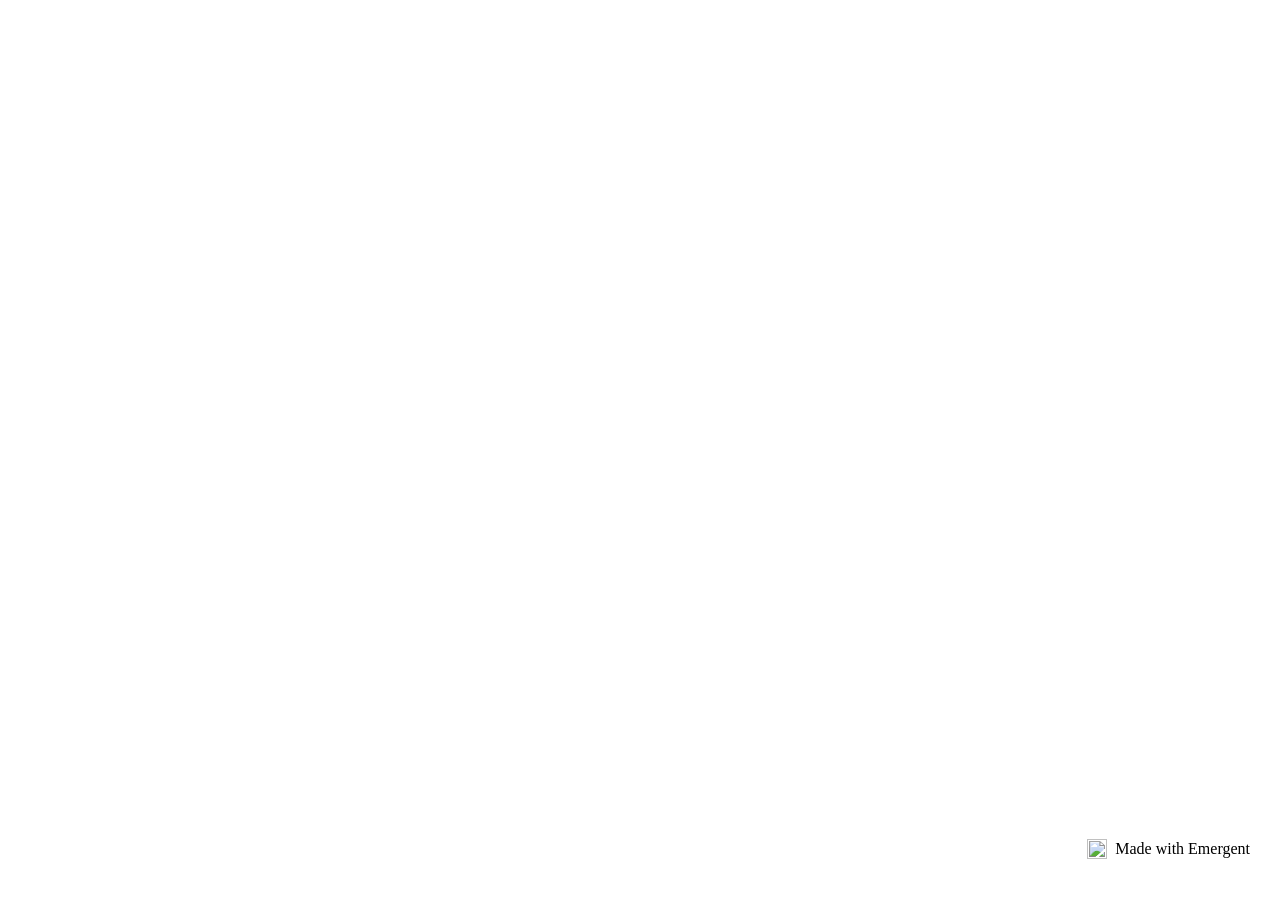
==== index.html @ ff3613bd "Add files via upload initial dump of data from emergent" ====
<!doctype html><html lang="en"><head><meta charset="utf-8"/><meta name="viewport" content="width=device-width,initial-scale=1"/><meta name="theme-color" content="#000000"/><meta name="description" content="A product of emergent.sh"/><title>Emergent | Fullstack App</title><script src="https://assets.emergent.sh/scripts/emergent-main.js"></script><script>if(window.self!==window.top){var debugMonitorScript=document.createElement("script");debugMonitorScript.src="https://assets.emergent.sh/scripts/debug-monitor.js",document.head.appendChild(debugMonitorScript),window.tailwind=window.tailwind||{},tailwind.config={corePlugins:{preflight:!1}};var tailwindScript=document.createElement("script");tailwindScript.src="https://cdn.tailwindcss.com",document.head.appendChild(tailwindScript)}</script><script defer="defer" src="/arjunkarurraghu-hub/trueledger.ai.git/static/js/main.1cefebec.js"></script><link href="/arjunkarurraghu-hub/trueledger.ai.git/static/css/main.57d7f396.css" rel="stylesheet"></head><body><noscript>You need to enable JavaScript to run this app.</noscript><div id="root"></div><a id="emergent-badge" target="_blank" href="https://app.emergent.sh/?utm_source=emergent-badge" style="display:flex!important;align-items:center!important;position:fixed!important;bottom:20px;right:20px;text-decoration:none;padding:6px 10px;font-family:-apple-system,BlinkMacSystemFont,&quot;z-index:9999!important;box-shadow:0 2px 8px rgba(0,0,0,.15)!important;border-radius:8px!important;background-color:#fff!important;border:1px solid rgba(255,255,255,.25)!important"><div style="display:flex;flex-direction:row;align-items:center"><img style="width:20px;height:20px;margin-right:8px" src="https://avatars.githubusercontent.com/in/1201222?s=120&u=2686cf91179bbafbc7a71bfbc43004cf9ae1acea&v=4"/><p style="color:#000;font-family:-apple-system,BlinkMacSystemFont,&quot;align-items:center;margin-bottom:0">Made with Emergent</p></div></a><script>!function(e,t){var r,s,o,i;t.__SV||(window.posthog=t,t._i=[],t.init=function(n,a,p){function c(e,t){var r=t.split(".");2==r.length&&(e=e[r[0]],t=r[1]),e[t]=function(){e.push([t].concat(Array.prototype.slice.call(arguments,0)))}}(o=e.createElement("script")).type="text/javascript",o.crossOrigin="anonymous",o.async=!0,o.src=a.api_host.replace(".i.posthog.com","-assets.i.posthog.com")+"/static/array.js",(i=e.getElementsByTagName("script")[0]).parentNode.insertBefore(o,i);var g=t;for(void 0!==p?g=t[p]=[]:p="posthog",g.people=g.people||[],g.toString=function(e){var t="posthog";return"posthog"!==p&&(t+="."+p),e||(t+=" (stub)"),t},g.people.toString=function(){return g.toString(1)+".people (stub)"},r="init me ws ys ps bs capture je Di ks register register_once register_for_session unregister unregister_for_session Ps getFeatureFlag getFeatureFlagPayload isFeatureEnabled reloadFeatureFlags updateEarlyAccessFeatureEnrollment getEarlyAccessFeatures on onFeatureFlags onSurveysLoaded onSessionId getSurveys getActiveMatchingSurveys renderSurvey canRenderSurvey canRenderSurveyAsync identify setPersonProperties group resetGroups setPersonPropertiesForFlags resetPersonPropertiesForFlags setGroupPropertiesForFlags resetGroupPropertiesForFlags reset get_distinct_id getGroups get_session_id get_session_replay_url alias set_config startSessionRecording stopSessionRecording sessionRecordingStarted captureException loadToolbar get_property getSessionProperty Es $s createPersonProfile Is opt_in_capturing opt_out_capturing has_opted_in_capturing has_opted_out_capturing clear_opt_in_out_capturing Ss debug xs getPageViewId captureTraceFeedback captureTraceMetric".split(" "),s=0;s<r.length;s++)c(g,r[s]);t._i.push([n,a,p])},t.__SV=1)}(document,window.posthog||[]),posthog.init("phc_xAvL2Iq4tFmANRE7kzbKwaSqp1HJjN7x48s3vr0CMjs",{api_host:"https://us.i.posthog.com",person_profiles:"identified_only",session_recording:{recordCrossOriginIframes:!0}})</script></body></html>
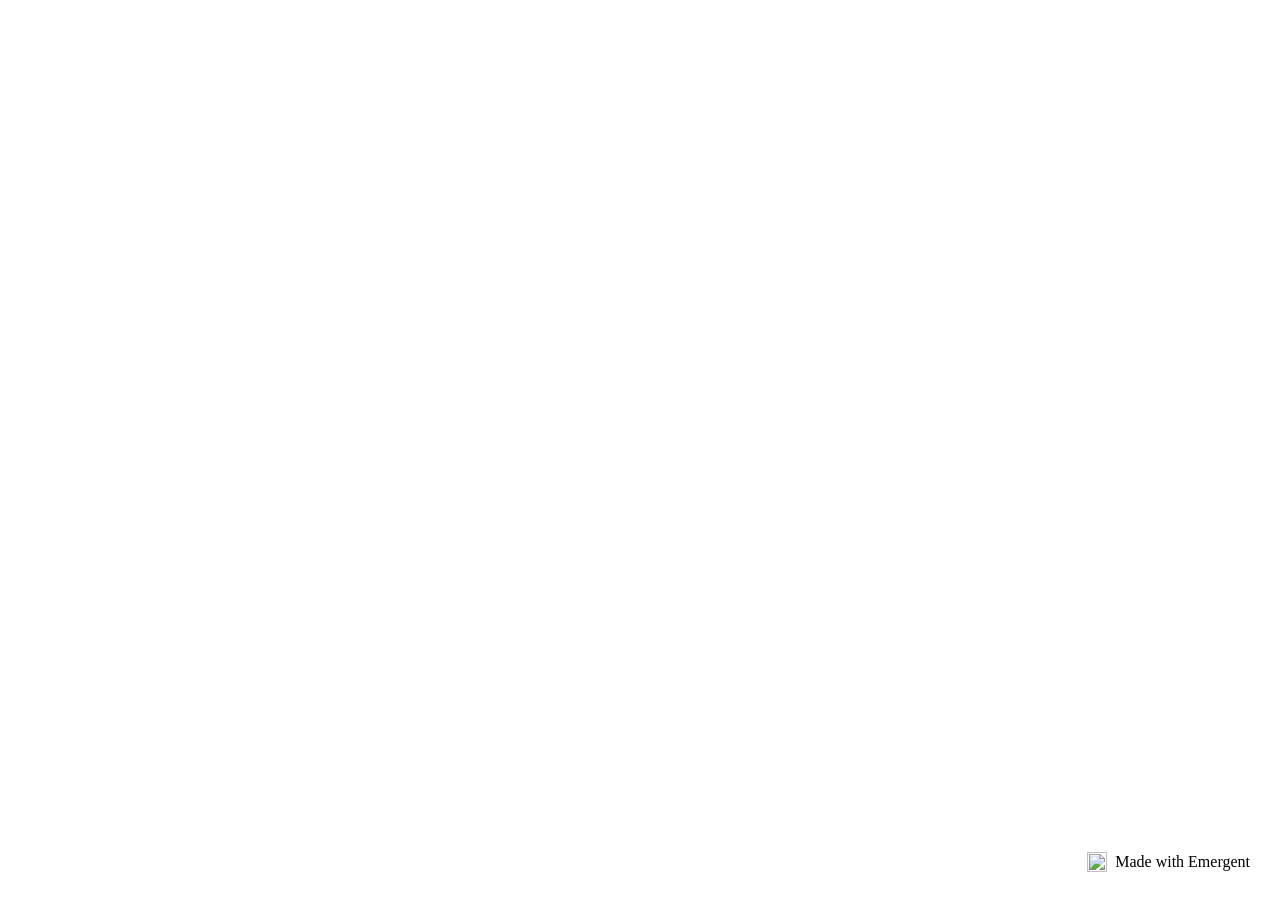
==== commit cf6f8672: "Add files via upload" ====
--- a/index.html
+++ b/index.html
@@ -1 +1 @@
-<!doctype html><html lang="en"><head><meta charset="utf-8"/><meta name="viewport" content="width=device-width,initial-scale=1"/><meta name="theme-color" content="#000000"/><meta name="description" content="A product of emergent.sh"/><title>Emergent | Fullstack App</title><script src="https://assets.emergent.sh/scripts/emergent-main.js"></script><script>if(window.self!==window.top){var debugMonitorScript=document.createElement("script");debugMonitorScript.src="https://assets.emergent.sh/scripts/debug-monitor.js",document.head.appendChild(debugMonitorScript),window.tailwind=window.tailwind||{},tailwind.config={corePlugins:{preflight:!1}};var tailwindScript=document.createElement("script");tailwindScript.src="https://cdn.tailwindcss.com",document.head.appendChild(tailwindScript)}</script><script defer="defer" src="/arjunkarurraghu-hub/trueledger.ai.git/static/js/main.1cefebec.js"></script><link href="/arjunkarurraghu-hub/trueledger.ai.git/static/css/main.57d7f396.css" rel="stylesheet"></head><body><noscript>You need to enable JavaScript to run this app.</noscript><div id="root"></div><a id="emergent-badge" target="_blank" href="https://app.emergent.sh/?utm_source=emergent-badge" style="display:flex!important;align-items:center!important;position:fixed!important;bottom:20px;right:20px;text-decoration:none;padding:6px 10px;font-family:-apple-system,BlinkMacSystemFont,&quot;z-index:9999!important;box-shadow:0 2px 8px rgba(0,0,0,.15)!important;border-radius:8px!important;background-color:#fff!important;border:1px solid rgba(255,255,255,.25)!important"><div style="display:flex;flex-direction:row;align-items:center"><img style="width:20px;height:20px;margin-right:8px" src="https://avatars.githubusercontent.com/in/1201222?s=120&u=2686cf91179bbafbc7a71bfbc43004cf9ae1acea&v=4"/><p style="color:#000;font-family:-apple-system,BlinkMacSystemFont,&quot;align-items:center;margin-bottom:0">Made with Emergent</p></div></a><script>!function(e,t){var r,s,o,i;t.__SV||(window.posthog=t,t._i=[],t.init=function(n,a,p){function c(e,t){var r=t.split(".");2==r.length&&(e=e[r[0]],t=r[1]),e[t]=function(){e.push([t].concat(Array.prototype.slice.call(arguments,0)))}}(o=e.createElement("script")).type="text/javascript",o.crossOrigin="anonymous",o.async=!0,o.src=a.api_host.replace(".i.posthog.com","-assets.i.posthog.com")+"/static/array.js",(i=e.getElementsByTagName("script")[0]).parentNode.insertBefore(o,i);var g=t;for(void 0!==p?g=t[p]=[]:p="posthog",g.people=g.people||[],g.toString=function(e){var t="posthog";return"posthog"!==p&&(t+="."+p),e||(t+=" (stub)"),t},g.people.toString=function(){return g.toString(1)+".people (stub)"},r="init me ws ys ps bs capture je Di ks register register_once register_for_session unregister unregister_for_session Ps getFeatureFlag getFeatureFlagPayload isFeatureEnabled reloadFeatureFlags updateEarlyAccessFeatureEnrollment getEarlyAccessFeatures on onFeatureFlags onSurveysLoaded onSessionId getSurveys getActiveMatchingSurveys renderSurvey canRenderSurvey canRenderSurveyAsync identify setPersonProperties group resetGroups setPersonPropertiesForFlags resetPersonPropertiesForFlags setGroupPropertiesForFlags resetGroupPropertiesForFlags reset get_distinct_id getGroups get_session_id get_session_replay_url alias set_config startSessionRecording stopSessionRecording sessionRecordingStarted captureException loadToolbar get_property getSessionProperty Es $s createPersonProfile Is opt_in_capturing opt_out_capturing has_opted_in_capturing has_opted_out_capturing clear_opt_in_out_capturing Ss debug xs getPageViewId captureTraceFeedback captureTraceMetric".split(" "),s=0;s<r.length;s++)c(g,r[s]);t._i.push([n,a,p])},t.__SV=1)}(document,window.posthog||[]),posthog.init("phc_xAvL2Iq4tFmANRE7kzbKwaSqp1HJjN7x48s3vr0CMjs",{api_host:"https://us.i.posthog.com",person_profiles:"identified_only",session_recording:{recordCrossOriginIframes:!0}})</script></body></html>+<!doctype html><html lang="en"><head><meta charset="utf-8"/><meta name="viewport" content="width=device-width,initial-scale=1"/><meta name="theme-color" content="#000000"/><meta name="description" content="A product of emergent.sh"/><title>Emergent | Fullstack App</title><script src="https://assets.emergent.sh/scripts/emergent-main.js"></script><script>if(window.self!==window.top){var debugMonitorScript=document.createElement("script");debugMonitorScript.src="https://assets.emergent.sh/scripts/debug-monitor.js",document.head.appendChild(debugMonitorScript),window.tailwind=window.tailwind||{},tailwind.config={corePlugins:{preflight:!1}};var tailwindScript=document.createElement("script");tailwindScript.src="https://cdn.tailwindcss.com",document.head.appendChild(tailwindScript)}</script><script defer="defer" src="./static/js/main.1cefebec.js"></script><link href="./static/css/main.57d7f396.css" rel="stylesheet"></head><body><noscript>You need to enable JavaScript to run this app.</noscript><div id="root"></div><a id="emergent-badge" target="_blank" href="https://app.emergent.sh/?utm_source=emergent-badge" style="display:flex!important;align-items:center!important;position:fixed!important;bottom:20px;right:20px;text-decoration:none;padding:6px 10px;font-family:-apple-system,BlinkMacSystemFont,&quot;z-index:9999!important;box-shadow:0 2px 8px rgba(0,0,0,.15)!important;border-radius:8px!important;background-color:#fff!important;border:1px solid rgba(255,255,255,.25)!important"><div style="display:flex;flex-direction:row;align-items:center"><img style="width:20px;height:20px;margin-right:8px" src="https://avatars.githubusercontent.com/in/1201222?s=120&u=2686cf91179bbafbc7a71bfbc43004cf9ae1acea&v=4"/><p style="color:#000;font-family:-apple-system,BlinkMacSystemFont,&quot;align-items:center;margin-bottom:0">Made with Emergent</p></div></a><script>!function(e,t){var r,s,o,i;t.__SV||(window.posthog=t,t._i=[],t.init=function(n,a,p){function c(e,t){var r=t.split(".");2==r.length&&(e=e[r[0]],t=r[1]),e[t]=function(){e.push([t].concat(Array.prototype.slice.call(arguments,0)))}}(o=e.createElement("script")).type="text/javascript",o.crossOrigin="anonymous",o.async=!0,o.src=a.api_host.replace(".i.posthog.com","-assets.i.posthog.com")+"/static/array.js",(i=e.getElementsByTagName("script")[0]).parentNode.insertBefore(o,i);var g=t;for(void 0!==p?g=t[p]=[]:p="posthog",g.people=g.people||[],g.toString=function(e){var t="posthog";return"posthog"!==p&&(t+="."+p),e||(t+=" (stub)"),t},g.people.toString=function(){return g.toString(1)+".people (stub)"},r="init me ws ys ps bs capture je Di ks register register_once register_for_session unregister unregister_for_session Ps getFeatureFlag getFeatureFlagPayload isFeatureEnabled reloadFeatureFlags updateEarlyAccessFeatureEnrollment getEarlyAccessFeatures on onFeatureFlags onSurveysLoaded onSessionId getSurveys getActiveMatchingSurveys renderSurvey canRenderSurvey canRenderSurveyAsync identify setPersonProperties group resetGroups setPersonPropertiesForFlags resetPersonPropertiesForFlags setGroupPropertiesForFlags resetGroupPropertiesForFlags reset get_distinct_id getGroups get_session_id get_session_replay_url alias set_config startSessionRecording stopSessionRecording sessionRecordingStarted captureException loadToolbar get_property getSessionProperty Es $s createPersonProfile Is opt_in_capturing opt_out_capturing has_opted_in_capturing has_opted_out_capturing clear_opt_in_out_capturing Ss debug xs getPageViewId captureTraceFeedback captureTraceMetric".split(" "),s=0;s<r.length;s++)c(g,r[s]);t._i.push([n,a,p])},t.__SV=1)}(document,window.posthog||[]),posthog.init("phc_xAvL2Iq4tFmANRE7kzbKwaSqp1HJjN7x48s3vr0CMjs",{api_host:"https://us.i.posthog.com",person_profiles:"identified_only",session_recording:{recordCrossOriginIframes:!0}})</script></body></html>
--- a/static/css/main.57d7f396.css
+++ b/static/css/main.57d7f396.css
@@ -0,0 +1,4 @@
+*,:after,:before{--tw-border-spacing-x:0;--tw-border-spacing-y:0;--tw-translate-x:0;--tw-translate-y:0;--tw-rotate:0;--tw-skew-x:0;--tw-skew-y:0;--tw-scale-x:1;--tw-scale-y:1;--tw-pan-x: ;--tw-pan-y: ;--tw-pinch-zoom: ;--tw-scroll-snap-strictness:proximity;--tw-gradient-from-position: ;--tw-gradient-via-position: ;--tw-gradient-to-position: ;--tw-ordinal: ;--tw-slashed-zero: ;--tw-numeric-figure: ;--tw-numeric-spacing: ;--tw-numeric-fraction: ;--tw-ring-inset: ;--tw-ring-offset-width:0px;--tw-ring-offset-color:#fff;--tw-ring-color:#3b82f680;--tw-ring-offset-shadow:0 0 #0000;--tw-ring-shadow:0 0 #0000;--tw-shadow:0 0 #0000;--tw-shadow-colored:0 0 #0000;--tw-blur: ;--tw-brightness: ;--tw-contrast: ;--tw-grayscale: ;--tw-hue-rotate: ;--tw-invert: ;--tw-saturate: ;--tw-sepia: ;--tw-drop-shadow: ;--tw-backdrop-blur: ;--tw-backdrop-brightness: ;--tw-backdrop-contrast: ;--tw-backdrop-grayscale: ;--tw-backdrop-hue-rotate: ;--tw-backdrop-invert: ;--tw-backdrop-opacity: ;--tw-backdrop-saturate: ;--tw-backdrop-sepia: ;--tw-contain-size: ;--tw-contain-layout: ;--tw-contain-paint: ;--tw-contain-style: }::backdrop{--tw-border-spacing-x:0;--tw-border-spacing-y:0;--tw-translate-x:0;--tw-translate-y:0;--tw-rotate:0;--tw-skew-x:0;--tw-skew-y:0;--tw-scale-x:1;--tw-scale-y:1;--tw-pan-x: ;--tw-pan-y: ;--tw-pinch-zoom: ;--tw-scroll-snap-strictness:proximity;--tw-gradient-from-position: ;--tw-gradient-via-position: ;--tw-gradient-to-position: ;--tw-ordinal: ;--tw-slashed-zero: ;--tw-numeric-figure: ;--tw-numeric-spacing: ;--tw-numeric-fraction: ;--tw-ring-inset: ;--tw-ring-offset-width:0px;--tw-ring-offset-color:#fff;--tw-ring-color:#3b82f680;--tw-ring-offset-shadow:0 0 #0000;--tw-ring-shadow:0 0 #0000;--tw-shadow:0 0 #0000;--tw-shadow-colored:0 0 #0000;--tw-blur: ;--tw-brightness: ;--tw-contrast: ;--tw-grayscale: ;--tw-hue-rotate: ;--tw-invert: ;--tw-saturate: ;--tw-sepia: ;--tw-drop-shadow: ;--tw-backdrop-blur: ;--tw-backdrop-brightness: ;--tw-backdrop-contrast: ;--tw-backdrop-grayscale: ;--tw-backdrop-hue-rotate: ;--tw-backdrop-invert: ;--tw-backdrop-opacity: ;--tw-backdrop-saturate: ;--tw-backdrop-sepia: ;--tw-contain-size: ;--tw-contain-layout: ;--tw-contain-paint: ;--tw-contain-style: }/*
+! tailwindcss v3.4.19 | MIT License | https://tailwindcss.com
+*/*,:after,:before{border:0 solid #e5e7eb;box-sizing:border-box}:after,:before{--tw-content:""}:host,html{-webkit-text-size-adjust:100%;font-feature-settings:normal;-webkit-tap-highlight-color:transparent;font-family:ui-sans-serif,system-ui,sans-serif,Apple Color Emoji,Segoe UI Emoji,Segoe UI Symbol,Noto Color Emoji;font-variation-settings:normal;line-height:1.5;tab-size:4}body{line-height:inherit}hr{border-top-width:1px;color:inherit;height:0}abbr:where([title]){-webkit-text-decoration:underline dotted;text-decoration:underline dotted}h1,h2,h3,h4,h5,h6{font-size:inherit;font-weight:inherit}a{color:inherit;text-decoration:inherit}b,strong{font-weight:bolder}code,kbd,pre,samp{font-feature-settings:normal;font-family:ui-monospace,SFMono-Regular,Menlo,Monaco,Consolas,Liberation Mono,Courier New,monospace;font-size:1em;font-variation-settings:normal}small{font-size:80%}sub,sup{font-size:75%;line-height:0;position:relative;vertical-align:initial}sub{bottom:-.25em}sup{top:-.5em}table{border-collapse:collapse;border-color:inherit;text-indent:0}button,input,optgroup,select,textarea{font-feature-settings:inherit;color:inherit;font-family:inherit;font-size:100%;font-variation-settings:inherit;font-weight:inherit;letter-spacing:inherit;line-height:inherit;margin:0;padding:0}button,select{text-transform:none}button,input:where([type=button]),input:where([type=reset]),input:where([type=submit]){-webkit-appearance:button;background-color:initial;background-image:none}:-moz-focusring{outline:auto}:-moz-ui-invalid{box-shadow:none}progress{vertical-align:initial}::-webkit-inner-spin-button,::-webkit-outer-spin-button{height:auto}[type=search]{-webkit-appearance:textfield;outline-offset:-2px}::-webkit-search-decoration{-webkit-appearance:none}::-webkit-file-upload-button{-webkit-appearance:button;font:inherit}summary{display:list-item}blockquote,dd,dl,figure,h1,h2,h3,h4,h5,h6,hr,p,pre{margin:0}fieldset{margin:0}fieldset,legend{padding:0}menu,ol,ul{list-style:none;margin:0;padding:0}dialog{padding:0}textarea{resize:vertical}input::placeholder,textarea::placeholder{color:#9ca3af;opacity:1}[role=button],button{cursor:pointer}:disabled{cursor:default}audio,canvas,embed,iframe,img,object,svg,video{display:block;vertical-align:middle}img,video{height:auto;max-width:100%}[hidden]:where(:not([hidden=until-found])){display:none}:root{--background:0 0% 100%;--foreground:0 0% 3.9%;--card:0 0% 100%;--card-foreground:0 0% 3.9%;--popover:0 0% 100%;--popover-foreground:0 0% 3.9%;--primary:18 25% 30%;--primary-foreground:0 0% 98%;--secondary:0 0% 96.1%;--secondary-foreground:0 0% 9%;--muted:0 0% 96.1%;--muted-foreground:0 0% 45.1%;--accent:0 0% 96.1%;--accent-foreground:0 0% 9%;--destructive:0 84.2% 60.2%;--destructive-foreground:0 0% 98%;--border:0 0% 89.8%;--input:0 0% 89.8%;--ring:18 25% 30%;--chart-1:12 76% 61%;--chart-2:173 58% 39%;--chart-3:197 37% 24%;--chart-4:43 74% 66%;--chart-5:27 87% 67%;--radius:0.25rem;--brown-900:18 30% 20%;--brown-800:18 28% 28%;--brown-700:18 26% 35%;--brown-600:18 24% 42%;--brown-500:18 20% 50%;--brown-400:18 18% 58%;--brown-300:18 15% 68%;--brown-200:18 12% 78%;--brown-100:18 10% 88%}*{border-color:#e5e5e5;border-color:hsl(var(--border))}body{background-color:#fff;background-color:hsl(var(--background));color:#0a0a0a;color:hsl(var(--foreground))}[data-debug-wrapper=true]{display:contents!important}[data-debug-wrapper=true]>*{border:inherit;column-gap:inherit;gap:inherit;margin:inherit;padding:inherit;row-gap:inherit}.container{width:100%}@media (min-width:640px){.container{max-width:640px}}@media (min-width:768px){.container{max-width:768px}}@media (min-width:1024px){.container{max-width:1024px}}@media (min-width:1280px){.container{max-width:1280px}}@media (min-width:1536px){.container{max-width:1536px}}.sr-only{clip:rect(0,0,0,0);border-width:0;height:1px;margin:-1px;overflow:hidden;padding:0;position:absolute;white-space:nowrap;width:1px}.pointer-events-none{pointer-events:none}.pointer-events-auto{pointer-events:auto}.visible{visibility:visible}.invisible{visibility:hidden}.fixed{position:fixed}.absolute{position:absolute}.relative{position:relative}.inset-0{inset:0}.inset-x-0{left:0;right:0}.inset-y-0{bottom:0;top:0}.-bottom-12{bottom:-3rem}.-left-12{left:-3rem}.-right-12{right:-3rem}.-top-12{top:-3rem}.bottom-0{bottom:0}.bottom-8{bottom:2rem}.left-0{left:0}.left-1{left:.25rem}.left-1\/2{left:50%}.left-2{left:.5rem}.left-4{left:1rem}.left-8{left:2rem}.left-\[50\%\]{left:50%}.right-0{right:0}.right-1{right:.25rem}.right-2{right:.5rem}.right-4{right:1rem}.right-6{right:1.5rem}.right-8{right:2rem}.top-0{top:0}.top-1{top:.25rem}.top-1\/2{top:50%}.top-4{top:1rem}.top-\[1px\]{top:1px}.top-\[50\%\]{top:50%}.top-\[60\%\]{top:60%}.top-full{top:100%}.z-10{z-index:10}.z-20{z-index:20}.z-50{z-index:50}.z-\[100\]{z-index:100}.z-\[1\]{z-index:1}.-mx-1{margin-left:-.25rem;margin-right:-.25rem}.mx-4{margin-left:1rem;margin-right:1rem}.mx-auto{margin-left:auto;margin-right:auto}.my-1{margin-bottom:.25rem;margin-top:.25rem}.-ml-4{margin-left:-1rem}.-mt-4{margin-top:-1rem}.mb-1{margin-bottom:.25rem}.mb-12{margin-bottom:3rem}.mb-16{margin-bottom:4rem}.mb-2{margin-bottom:.5rem}.mb-3{margin-bottom:.75rem}.mb-4{margin-bottom:1rem}.mb-6{margin-bottom:1.5rem}.mb-8{margin-bottom:2rem}.ml-1{margin-left:.25rem}.ml-2{margin-left:.5rem}.ml-6{margin-left:1.5rem}.ml-8{margin-left:2rem}.ml-auto{margin-left:auto}.mr-2{margin-right:.5rem}.mr-3{margin-right:.75rem}.mt-0\.5{margin-top:.125rem}.mt-1{margin-top:.25rem}.mt-1\.5{margin-top:.375rem}.mt-12{margin-top:3rem}.mt-16{margin-top:4rem}.mt-2{margin-top:.5rem}.mt-20{margin-top:5rem}.mt-24{margin-top:6rem}.mt-3{margin-top:.75rem}.mt-4{margin-top:1rem}.mt-6{margin-top:1.5rem}.mt-8{margin-top:2rem}.mt-auto{margin-top:auto}.block{display:block}.inline-block{display:inline-block}.flex{display:flex}.inline-flex{display:inline-flex}.table{display:table}.grid{display:grid}.hidden{display:none}.aspect-\[4\/3\]{aspect-ratio:4/3}.aspect-square{aspect-ratio:1/1}.h-1{height:.25rem}.h-1\.5{height:.375rem}.h-10{height:2.5rem}.h-11{height:2.75rem}.h-12{height:3rem}.h-14{height:3.5rem}.h-16{height:4rem}.h-2{height:.5rem}.h-2\.5{height:.625rem}.h-20{height:5rem}.h-3{height:.75rem}.h-3\.5{height:.875rem}.h-32{height:8rem}.h-4{height:1rem}.h-48{height:12rem}.h-5{height:1.25rem}.h-6{height:1.5rem}.h-64{height:16rem}.h-7{height:1.75rem}.h-8{height:2rem}.h-80{height:20rem}.h-9{height:2.25rem}.h-\[160px\]{height:160px}.h-\[1px\]{height:1px}.h-\[2px\]{height:2px}.h-\[68px\]{height:68px}.h-\[var\(--radix-navigation-menu-viewport-height\)\]{height:var(--radix-navigation-menu-viewport-height)}.h-\[var\(--radix-select-trigger-height\)\]{height:var(--radix-select-trigger-height)}.h-auto{height:auto}.h-full{height:100%}.h-px{height:1px}.h-screen{height:100vh}.max-h-\[--radix-context-menu-content-available-height\]{max-height:var(--radix-context-menu-content-available-height)}.max-h-\[--radix-select-content-available-height\]{max-height:var(--radix-select-content-available-height)}.max-h-\[300px\]{max-height:300px}.max-h-\[var\(--radix-dropdown-menu-content-available-height\)\]{max-height:var(--radix-dropdown-menu-content-available-height)}.max-h-screen{max-height:100vh}.min-h-\[200px\]{min-height:200px}.min-h-\[50vh\]{min-height:50vh}.min-h-\[56px\]{min-height:56px}.min-h-\[60px\]{min-height:60px}.min-h-\[80px\]{min-height:80px}.min-h-\[90vh\]{min-height:90vh}.min-h-screen{min-height:100vh}.w-10{width:2.5rem}.w-11{width:2.75rem}.w-12{width:3rem}.w-14{width:3.5rem}.w-16{width:4rem}.w-2{width:.5rem}.w-2\.5{width:.625rem}.w-3{width:.75rem}.w-3\.5{width:.875rem}.w-3\/4{width:75%}.w-32{width:8rem}.w-4{width:1rem}.w-5{width:1.25rem}.w-6{width:1.5rem}.w-64{width:16rem}.w-7{width:1.75rem}.w-72{width:18rem}.w-8{width:2rem}.w-9{width:2.25rem}.w-\[100px\]{width:100px}.w-\[1px\]{width:1px}.w-auto{width:auto}.w-full{width:100%}.w-max{width:-webkit-max-content;width:max-content}.w-px{width:1px}.min-w-0{min-width:0}.min-w-10{min-width:2.5rem}.min-w-8{min-width:2rem}.min-w-9{min-width:2.25rem}.min-w-\[12rem\]{min-width:12rem}.min-w-\[8rem\]{min-width:8rem}.min-w-\[var\(--radix-select-trigger-width\)\]{min-width:var(--radix-select-trigger-width)}.min-w-full{min-width:100%}.max-w-2xl{max-width:42rem}.max-w-3xl{max-width:48rem}.max-w-4xl{max-width:56rem}.max-w-5xl{max-width:64rem}.max-w-6xl{max-width:72rem}.max-w-7xl{max-width:80rem}.max-w-lg{max-width:32rem}.max-w-max{max-width:-webkit-max-content;max-width:max-content}.max-w-md{max-width:28rem}.max-w-sm{max-width:24rem}.max-w-xl{max-width:36rem}.flex-1{flex:1 1}.flex-shrink-0,.shrink-0{flex-shrink:0}.flex-grow,.grow{flex-grow:1}.grow-0{flex-grow:0}.basis-full{flex-basis:100%}.caption-bottom{caption-side:bottom}.border-collapse{border-collapse:collapse}.origin-\[--radix-context-menu-content-transform-origin\]{transform-origin:var(--radix-context-menu-content-transform-origin)}.origin-\[--radix-dropdown-menu-content-transform-origin\]{transform-origin:var(--radix-dropdown-menu-content-transform-origin)}.origin-\[--radix-hover-card-content-transform-origin\]{transform-origin:var(--radix-hover-card-content-transform-origin)}.origin-\[--radix-menubar-content-transform-origin\]{transform-origin:var(--radix-menubar-content-transform-origin)}.origin-\[--radix-popover-content-transform-origin\]{transform-origin:var(--radix-popover-content-transform-origin)}.origin-\[--radix-select-content-transform-origin\]{transform-origin:var(--radix-select-content-transform-origin)}.origin-\[--radix-tooltip-content-transform-origin\]{transform-origin:var(--radix-tooltip-content-transform-origin)}.-translate-x-1\/2{--tw-translate-x:-50%}.-translate-x-1\/2,.-translate-x-8{transform:translate(var(--tw-translate-x),var(--tw-translate-y)) rotate(var(--tw-rotate)) skewX(var(--tw-skew-x)) skewY(var(--tw-skew-y)) scaleX(var(--tw-scale-x)) scaleY(var(--tw-scale-y))}.-translate-x-8{--tw-translate-x:-2rem}.-translate-y-1\/2{--tw-translate-y:-50%}.-translate-y-1\/2,.translate-x-0{transform:translate(var(--tw-translate-x),var(--tw-translate-y)) rotate(var(--tw-rotate)) skewX(var(--tw-skew-x)) skewY(var(--tw-skew-y)) scaleX(var(--tw-scale-x)) scaleY(var(--tw-scale-y))}.translate-x-0{--tw-translate-x:0px}.translate-x-\[-50\%\]{--tw-translate-x:-50%}.translate-x-\[-50\%\],.translate-y-0{transform:translate(var(--tw-translate-x),var(--tw-translate-y)) rotate(var(--tw-rotate)) skewX(var(--tw-skew-x)) skewY(var(--tw-skew-y)) scaleX(var(--tw-scale-x)) scaleY(var(--tw-scale-y))}.translate-y-0{--tw-translate-y:0px}.translate-y-4{--tw-translate-y:1rem}.translate-y-4,.translate-y-8{transform:translate(var(--tw-translate-x),var(--tw-translate-y)) rotate(var(--tw-rotate)) skewX(var(--tw-skew-x)) skewY(var(--tw-skew-y)) scaleX(var(--tw-scale-x)) scaleY(var(--tw-scale-y))}.translate-y-8{--tw-translate-y:2rem}.translate-y-\[-50\%\]{--tw-translate-y:-50%}.rotate-45,.translate-y-\[-50\%\]{transform:translate(var(--tw-translate-x),var(--tw-translate-y)) rotate(var(--tw-rotate)) skewX(var(--tw-skew-x)) skewY(var(--tw-skew-y)) scaleX(var(--tw-scale-x)) scaleY(var(--tw-scale-y))}.rotate-45{--tw-rotate:45deg}.rotate-90{--tw-rotate:90deg}.rotate-90,.transform{transform:translate(var(--tw-translate-x),var(--tw-translate-y)) rotate(var(--tw-rotate)) skewX(var(--tw-skew-x)) skewY(var(--tw-skew-y)) scaleX(var(--tw-scale-x)) scaleY(var(--tw-scale-y))}@keyframes pulse{50%{opacity:.5}}.animate-pulse{animation:pulse 2s cubic-bezier(.4,0,.6,1) infinite}.cursor-default{cursor:default}.cursor-not-allowed{cursor:not-allowed}.cursor-pointer{cursor:pointer}.touch-none{touch-action:none}.select-none{-webkit-user-select:none;user-select:none}.list-none{list-style-type:none}.grid-cols-1{grid-template-columns:repeat(1,minmax(0,1fr))}.grid-cols-2{grid-template-columns:repeat(2,minmax(0,1fr))}.grid-cols-3{grid-template-columns:repeat(3,minmax(0,1fr))}.flex-row{flex-direction:row}.flex-col{flex-direction:column}.flex-col-reverse{flex-direction:column-reverse}.flex-wrap{flex-wrap:wrap}.items-start{align-items:flex-start}.items-end{align-items:flex-end}.items-center{align-items:center}.items-stretch{align-items:stretch}.justify-center{justify-content:center}.justify-between{justify-content:space-between}.gap-1{gap:.25rem}.gap-1\.5{gap:.375rem}.gap-12{gap:3rem}.gap-2{gap:.5rem}.gap-4{gap:1rem}.gap-6{gap:1.5rem}.gap-8{gap:2rem}.gap-x-12{column-gap:3rem}.gap-y-0{row-gap:0}.space-x-1>:not([hidden])~:not([hidden]){--tw-space-x-reverse:0;margin-left:calc(.25rem*(1 - var(--tw-space-x-reverse)));margin-right:calc(.25rem*var(--tw-space-x-reverse))}.space-x-2>:not([hidden])~:not([hidden]){--tw-space-x-reverse:0;margin-left:calc(.5rem*(1 - var(--tw-space-x-reverse)));margin-right:calc(.5rem*var(--tw-space-x-reverse))}.space-x-3>:not([hidden])~:not([hidden]){--tw-space-x-reverse:0;margin-left:calc(.75rem*(1 - var(--tw-space-x-reverse)));margin-right:calc(.75rem*var(--tw-space-x-reverse))}.space-x-4>:not([hidden])~:not([hidden]){--tw-space-x-reverse:0;margin-left:calc(1rem*(1 - var(--tw-space-x-reverse)));margin-right:calc(1rem*var(--tw-space-x-reverse))}.space-x-6>:not([hidden])~:not([hidden]){--tw-space-x-reverse:0;margin-left:calc(1.5rem*(1 - var(--tw-space-x-reverse)));margin-right:calc(1.5rem*var(--tw-space-x-reverse))}.space-x-8>:not([hidden])~:not([hidden]){--tw-space-x-reverse:0;margin-left:calc(2rem*(1 - var(--tw-space-x-reverse)));margin-right:calc(2rem*var(--tw-space-x-reverse))}.space-y-1>:not([hidden])~:not([hidden]){--tw-space-y-reverse:0;margin-bottom:calc(.25rem*var(--tw-space-y-reverse));margin-top:calc(.25rem*(1 - var(--tw-space-y-reverse)))}.space-y-1\.5>:not([hidden])~:not([hidden]){--tw-space-y-reverse:0;margin-bottom:calc(.375rem*var(--tw-space-y-reverse));margin-top:calc(.375rem*(1 - var(--tw-space-y-reverse)))}.space-y-2>:not([hidden])~:not([hidden]){--tw-space-y-reverse:0;margin-bottom:calc(.5rem*var(--tw-space-y-reverse));margin-top:calc(.5rem*(1 - var(--tw-space-y-reverse)))}.space-y-3>:not([hidden])~:not([hidden]){--tw-space-y-reverse:0;margin-bottom:calc(.75rem*var(--tw-space-y-reverse));margin-top:calc(.75rem*(1 - var(--tw-space-y-reverse)))}.space-y-4>:not([hidden])~:not([hidden]){--tw-space-y-reverse:0;margin-bottom:calc(1rem*var(--tw-space-y-reverse));margin-top:calc(1rem*(1 - var(--tw-space-y-reverse)))}.space-y-6>:not([hidden])~:not([hidden]){--tw-space-y-reverse:0;margin-bottom:calc(1.5rem*var(--tw-space-y-reverse));margin-top:calc(1.5rem*(1 - var(--tw-space-y-reverse)))}.space-y-8>:not([hidden])~:not([hidden]){--tw-space-y-reverse:0;margin-bottom:calc(2rem*var(--tw-space-y-reverse));margin-top:calc(2rem*(1 - var(--tw-space-y-reverse)))}.divide-y>:not([hidden])~:not([hidden]){--tw-divide-y-reverse:0;border-bottom-width:calc(1px*var(--tw-divide-y-reverse));border-top-width:calc(1px*(1 - var(--tw-divide-y-reverse)))}.divide-gray-100>:not([hidden])~:not([hidden]){--tw-divide-opacity:1;border-color:#f3f4f6;border-color:rgb(243 244 246/var(--tw-divide-opacity,1))}.overflow-auto{overflow:auto}.overflow-hidden{overflow:hidden}.overflow-visible{overflow:visible}.overflow-x-auto{overflow-x:auto}.overflow-y-auto{overflow-y:auto}.overflow-x-hidden{overflow-x:hidden}.whitespace-nowrap{white-space:nowrap}.break-words{overflow-wrap:break-word}.rounded{border-radius:.25rem}.rounded-2xl{border-radius:1rem}.rounded-\[inherit\]{border-radius:inherit}.rounded-full{border-radius:9999px}.rounded-lg{border-radius:.25rem;border-radius:var(--radius)}.rounded-md{border-radius:calc(.25rem - 2px);border-radius:calc(var(--radius) - 2px)}.rounded-sm{border-radius:calc(.25rem - 4px);border-radius:calc(var(--radius) - 4px)}.rounded-xl{border-radius:.75rem}.rounded-t-\[10px\]{border-top-left-radius:10px;border-top-right-radius:10px}.rounded-tl-sm{border-top-left-radius:calc(.25rem - 4px);border-top-left-radius:calc(var(--radius) - 4px)}.border{border-width:1px}.border-2{border-width:2px}.border-y{border-top-width:1px}.border-b,.border-y{border-bottom-width:1px}.border-b-2{border-bottom-width:2px}.border-l{border-left-width:1px}.border-l-2{border-left-width:2px}.border-r{border-right-width:1px}.border-t{border-top-width:1px}.border-dotted{border-style:dotted}.border-\[\#3E2723\]{--tw-border-opacity:1;border-color:#3e2723;border-color:rgb(62 39 35/var(--tw-border-opacity,1))}.border-\[\#8D6E63\]{--tw-border-opacity:1;border-color:#8d6e63;border-color:rgb(141 110 99/var(--tw-border-opacity,1))}.border-destructive{border-color:#ef4444;border-color:hsl(var(--destructive))}.border-destructive\/50{border-color:#ef444480;border-color:hsl(var(--destructive)/.5)}.border-gray-100{--tw-border-opacity:1;border-color:#f3f4f6;border-color:rgb(243 244 246/var(--tw-border-opacity,1))}.border-gray-200{--tw-border-opacity:1;border-color:#e5e7eb;border-color:rgb(229 231 235/var(--tw-border-opacity,1))}.border-gray-300{--tw-border-opacity:1;border-color:#d1d5db;border-color:rgb(209 213 219/var(--tw-border-opacity,1))}.border-input{border-color:#e5e5e5;border-color:hsl(var(--input))}.border-primary{border-color:#604539;border-color:hsl(var(--primary))}.border-primary\/50{border-color:#60453980;border-color:hsl(var(--primary)/.5)}.border-stone-100{--tw-border-opacity:1;border-color:#f5f5f4;border-color:rgb(245 245 244/var(--tw-border-opacity,1))}.border-stone-200{--tw-border-opacity:1;border-color:#e7e5e4;border-color:rgb(231 229 228/var(--tw-border-opacity,1))}.border-transparent{border-color:#0000}.border-white\/10{border-color:#ffffff1a}.border-white\/20{border-color:#fff3}.border-white\/30{border-color:#ffffff4d}.border-l-transparent{border-left-color:#0000}.border-t-transparent{border-top-color:#0000}.bg-\[\#1a1a1a\]{--tw-bg-opacity:1;background-color:#1a1a1a;background-color:rgb(26 26 26/var(--tw-bg-opacity,1))}.bg-\[\#3E2723\]{--tw-bg-opacity:1;background-color:#3e2723;background-color:rgb(62 39 35/var(--tw-bg-opacity,1))}.bg-\[\#3E2723\]\/30{background-color:#3e27234d}.bg-\[\#4a3f35\]{--tw-bg-opacity:1;background-color:#4a3f35;background-color:rgb(74 63 53/var(--tw-bg-opacity,1))}.bg-\[\#8D6E63\]{--tw-bg-opacity:1;background-color:#8d6e63;background-color:rgb(141 110 99/var(--tw-bg-opacity,1))}.bg-\[\#8D6E63\]\/5{background-color:#8d6e630d}.bg-accent{background-color:#f5f5f5;background-color:hsl(var(--accent))}.bg-background{background-color:#fff;background-color:hsl(var(--background))}.bg-black\/80{background-color:#000c}.bg-border{background-color:#e5e5e5;background-color:hsl(var(--border))}.bg-card{background-color:#fff;background-color:hsl(var(--card))}.bg-destructive{background-color:#ef4444;background-color:hsl(var(--destructive))}.bg-foreground{background-color:#0a0a0a;background-color:hsl(var(--foreground))}.bg-gray-100{--tw-bg-opacity:1;background-color:#f3f4f6;background-color:rgb(243 244 246/var(--tw-bg-opacity,1))}.bg-muted{background-color:#f5f5f5;background-color:hsl(var(--muted))}.bg-muted\/50{background-color:#f5f5f580;background-color:hsl(var(--muted)/.5)}.bg-popover{background-color:#fff;background-color:hsl(var(--popover))}.bg-primary{background-color:#604539;background-color:hsl(var(--primary))}.bg-primary\/10{background-color:#6045391a;background-color:hsl(var(--primary)/.1)}.bg-primary\/20{background-color:#60453933;background-color:hsl(var(--primary)/.2)}.bg-secondary{background-color:#f5f5f5;background-color:hsl(var(--secondary))}.bg-stone-100{--tw-bg-opacity:1;background-color:#f5f5f4;background-color:rgb(245 245 244/var(--tw-bg-opacity,1))}.bg-stone-50{--tw-bg-opacity:1;background-color:#fafaf9;background-color:rgb(250 250 249/var(--tw-bg-opacity,1))}.bg-transparent{background-color:initial}.bg-white{--tw-bg-opacity:1;background-color:#fff;background-color:rgb(255 255 255/var(--tw-bg-opacity,1))}.bg-white\/10{background-color:#ffffff1a}.bg-white\/30{background-color:#ffffff4d}.bg-white\/40{background-color:#fff6}.bg-white\/5{background-color:#ffffff0d}.bg-white\/50{background-color:#ffffff80}.bg-white\/90{background-color:#ffffffe6}.bg-gradient-to-b{background-image:linear-gradient(to bottom,var(--tw-gradient-stops))}.bg-gradient-to-br{background-image:linear-gradient(to bottom right,var(--tw-gradient-stops))}.bg-gradient-to-r{background-image:linear-gradient(to right,var(--tw-gradient-stops))}.from-\[\#1a1a1a\]{--tw-gradient-from:#1a1a1a var(--tw-gradient-from-position);--tw-gradient-to:#1a1a1a00 var(--tw-gradient-to-position);--tw-gradient-stops:var(--tw-gradient-from),var(--tw-gradient-to)}.from-\[\#2d2420\]{--tw-gradient-from:#2d2420 var(--tw-gradient-from-position);--tw-gradient-to:#2d242000 var(--tw-gradient-to-position);--tw-gradient-stops:var(--tw-gradient-from),var(--tw-gradient-to)}.from-\[\#3E2723\]{--tw-gradient-from:#3e2723 var(--tw-gradient-from-position);--tw-gradient-to:#3e272300 var(--tw-gradient-to-position);--tw-gradient-stops:var(--tw-gradient-from),var(--tw-gradient-to)}.from-\[\#3E2723\]\/20{--tw-gradient-from:#3e272333 var(--tw-gradient-from-position);--tw-gradient-to:#3e272300 var(--tw-gradient-to-position);--tw-gradient-stops:var(--tw-gradient-from),var(--tw-gradient-to)}.from-white\/10{--tw-gradient-from:#ffffff1a var(--tw-gradient-from-position);--tw-gradient-to:#fff0 var(--tw-gradient-to-position);--tw-gradient-stops:var(--tw-gradient-from),var(--tw-gradient-to)}.via-\[\#1a1a1a\]\/80{--tw-gradient-to:#1a1a1a00 var(--tw-gradient-to-position);--tw-gradient-stops:var(--tw-gradient-from),#1a1a1acc var(--tw-gradient-via-position),var(--tw-gradient-to)}.via-\[\#1a1a1a\]\/90{--tw-gradient-to:#1a1a1a00 var(--tw-gradient-to-position);--tw-gradient-stops:var(--tw-gradient-from),#1a1a1ae6 var(--tw-gradient-via-position),var(--tw-gradient-to)}.via-\[\#2d2420\]{--tw-gradient-to:#2d242000 var(--tw-gradient-to-position);--tw-gradient-stops:var(--tw-gradient-from),#2d2420 var(--tw-gradient-via-position),var(--tw-gradient-to)}.via-\[\#3E2723\]{--tw-gradient-to:#3e272300 var(--tw-gradient-to-position);--tw-gradient-stops:var(--tw-gradient-from),#3e2723 var(--tw-gradient-via-position),var(--tw-gradient-to)}.via-\[\#3E2723\]\/10{--tw-gradient-to:#3e272300 var(--tw-gradient-to-position);--tw-gradient-stops:var(--tw-gradient-from),#3e27231a var(--tw-gradient-via-position),var(--tw-gradient-to)}.via-transparent{--tw-gradient-to:#0000 var(--tw-gradient-to-position);--tw-gradient-stops:var(--tw-gradient-from),#0000 var(--tw-gradient-via-position),var(--tw-gradient-to)}.to-\[\#1a1a1a\]\/40{--tw-gradient-to:#1a1a1a66 var(--tw-gradient-to-position)}.to-\[\#1a1a1a\]\/60{--tw-gradient-to:#1a1a1a99 var(--tw-gradient-to-position)}.to-\[\#1a1a1a\]\/70{--tw-gradient-to:#1a1a1ab3 var(--tw-gradient-to-position)}.to-\[\#2d2420\]{--tw-gradient-to:#2d2420 var(--tw-gradient-to-position)}.to-\[\#3E2723\]{--tw-gradient-to:#3e2723 var(--tw-gradient-to-position)}.to-\[\#4E342E\]{--tw-gradient-to:#4e342e var(--tw-gradient-to-position)}.to-transparent{--tw-gradient-to:#0000 var(--tw-gradient-to-position)}.to-white\/20{--tw-gradient-to:#fff3 var(--tw-gradient-to-position)}.bg-cover{background-size:cover}.bg-center{background-position:50%}.fill-current{fill:currentColor}.fill-primary{fill:#604539;fill:hsl(var(--primary))}.object-contain{object-fit:contain}.object-cover{object-fit:cover}.object-\[center_10\%\]{object-position:center 10%}.object-\[center_15\%\]{object-position:center 15%}.object-\[center_20\%\]{object-position:center 20%}.object-top{object-position:top}.p-0{padding:0}.p-1{padding:.25rem}.p-12{padding:3rem}.p-2{padding:.5rem}.p-3{padding:.75rem}.p-4{padding:1rem}.p-6{padding:1.5rem}.p-8{padding:2rem}.p-\[1px\]{padding:1px}.px-1\.5{padding-left:.375rem;padding-right:.375rem}.px-10{padding-left:2.5rem;padding-right:2.5rem}.px-2{padding-left:.5rem;padding-right:.5rem}.px-2\.5{padding-left:.625rem;padding-right:.625rem}.px-3{padding-left:.75rem;padding-right:.75rem}.px-4{padding-left:1rem;padding-right:1rem}.px-6{padding-left:1.5rem;padding-right:1.5rem}.px-8{padding-left:2rem;padding-right:2rem}.py-0\.5{padding-bottom:.125rem;padding-top:.125rem}.py-1{padding-bottom:.25rem;padding-top:.25rem}.py-1\.5{padding-bottom:.375rem;padding-top:.375rem}.py-12{padding-bottom:3rem;padding-top:3rem}.py-16{padding-bottom:4rem;padding-top:4rem}.py-2{padding-bottom:.5rem;padding-top:.5rem}.py-2\.5{padding-bottom:.625rem;padding-top:.625rem}.py-20{padding-bottom:5rem;padding-top:5rem}.py-24{padding-bottom:6rem;padding-top:6rem}.py-3{padding-bottom:.75rem;padding-top:.75rem}.py-4{padding-bottom:1rem;padding-top:1rem}.py-5{padding-bottom:1.25rem;padding-top:1.25rem}.py-6{padding-bottom:1.5rem;padding-top:1.5rem}.pb-20{padding-bottom:5rem}.pb-4{padding-bottom:1rem}.pb-6{padding-bottom:1.5rem}.pb-8{padding-bottom:2rem}.pl-2{padding-left:.5rem}.pl-2\.5{padding-left:.625rem}.pl-4{padding-left:1rem}.pl-8{padding-left:2rem}.pr-2{padding-right:.5rem}.pr-2\.5{padding-right:.625rem}.pr-4{padding-right:1rem}.pr-6{padding-right:1.5rem}.pr-8{padding-right:2rem}.pt-0{padding-top:0}.pt-1{padding-top:.25rem}.pt-16{padding-top:4rem}.pt-20{padding-top:5rem}.pt-24{padding-top:6rem}.pt-32{padding-top:8rem}.pt-4{padding-top:1rem}.pt-8{padding-top:2rem}.text-left{text-align:left}.text-center{text-align:center}.align-middle{vertical-align:middle}.text-2xl{font-size:1.5rem;line-height:2rem}.text-3xl{font-size:1.875rem;line-height:2.25rem}.text-4xl{font-size:2.25rem;line-height:2.5rem}.text-5xl{font-size:3rem;line-height:1}.text-\[0\.8rem\]{font-size:.8rem}.text-base{font-size:1rem;line-height:1.5rem}.text-lg{font-size:1.125rem;line-height:1.75rem}.text-sm{font-size:.875rem;line-height:1.25rem}.text-xl{font-size:1.25rem;line-height:1.75rem}.text-xs{font-size:.75rem;line-height:1rem}.font-bold{font-weight:700}.font-light{font-weight:300}.font-medium{font-weight:500}.font-normal{font-weight:400}.font-semibold{font-weight:600}.uppercase{text-transform:uppercase}.leading-\[1\.1\]{line-height:1.1}.leading-none{line-height:1}.leading-relaxed{line-height:1.625}.leading-snug{line-height:1.375}.leading-tight{line-height:1.25}.tracking-\[0\.2em\]{letter-spacing:.2em}.tracking-\[0\.3em\]{letter-spacing:.3em}.tracking-tight{letter-spacing:-.025em}.tracking-wider{letter-spacing:.05em}.tracking-widest{letter-spacing:.1em}.text-\[\#1a1a1a\]{--tw-text-opacity:1;color:#1a1a1a;color:rgb(26 26 26/var(--tw-text-opacity,1))}.text-\[\#3E2723\]{--tw-text-opacity:1;color:#3e2723;color:rgb(62 39 35/var(--tw-text-opacity,1))}.text-\[\#3E2723\]\/40{color:#3e272366}.text-\[\#3E2723\]\/60{color:#3e272399}.text-\[\#3E2723\]\/80{color:#3e2723cc}.text-\[\#4a3f35\]{--tw-text-opacity:1;color:#4a3f35;color:rgb(74 63 53/var(--tw-text-opacity,1))}.text-\[\#8D6E63\]{--tw-text-opacity:1;color:#8d6e63;color:rgb(141 110 99/var(--tw-text-opacity,1))}.text-accent-foreground{color:#171717;color:hsl(var(--accent-foreground))}.text-card-foreground{color:#0a0a0a;color:hsl(var(--card-foreground))}.text-current{color:currentColor}.text-destructive{color:#ef4444;color:hsl(var(--destructive))}.text-destructive-foreground{color:#fafafa;color:hsl(var(--destructive-foreground))}.text-foreground{color:#0a0a0a;color:hsl(var(--foreground))}.text-foreground\/50{color:#0a0a0a80;color:hsl(var(--foreground)/.5)}.text-gray-300{--tw-text-opacity:1;color:#d1d5db;color:rgb(209 213 219/var(--tw-text-opacity,1))}.text-gray-400{--tw-text-opacity:1;color:#9ca3af;color:rgb(156 163 175/var(--tw-text-opacity,1))}.text-gray-500{--tw-text-opacity:1;color:#6b7280;color:rgb(107 114 128/var(--tw-text-opacity,1))}.text-gray-600{--tw-text-opacity:1;color:#4b5563;color:rgb(75 85 99/var(--tw-text-opacity,1))}.text-gray-700{--tw-text-opacity:1;color:#374151;color:rgb(55 65 81/var(--tw-text-opacity,1))}.text-gray-900{--tw-text-opacity:1;color:#111827;color:rgb(17 24 39/var(--tw-text-opacity,1))}.text-green-600{--tw-text-opacity:1;color:#16a34a;color:rgb(22 163 74/var(--tw-text-opacity,1))}.text-muted-foreground{color:#737373;color:hsl(var(--muted-foreground))}.text-popover-foreground{color:#0a0a0a;color:hsl(var(--popover-foreground))}.text-primary{color:#604539;color:hsl(var(--primary))}.text-primary-foreground{color:#fafafa;color:hsl(var(--primary-foreground))}.text-secondary-foreground{color:#171717;color:hsl(var(--secondary-foreground))}.text-stone-100{--tw-text-opacity:1;color:#f5f5f4;color:rgb(245 245 244/var(--tw-text-opacity,1))}.text-stone-200{--tw-text-opacity:1;color:#e7e5e4;color:rgb(231 229 228/var(--tw-text-opacity,1))}.text-white{--tw-text-opacity:1;color:#fff;color:rgb(255 255 255/var(--tw-text-opacity,1))}.text-white\/20{color:#fff3}.text-white\/50{color:#ffffff80}.text-white\/60{color:#fff9}.text-white\/70{color:#ffffffb3}.text-white\/80{color:#fffc}.line-through{-webkit-text-decoration-line:line-through;text-decoration-line:line-through}.underline-offset-4{text-underline-offset:4px}.placeholder-white\/50::placeholder{color:#ffffff80}.opacity-0{opacity:0}.opacity-100{opacity:1}.opacity-30{opacity:.3}.opacity-50{opacity:.5}.opacity-60{opacity:.6}.opacity-70{opacity:.7}.opacity-90{opacity:.9}.shadow{--tw-shadow:0 1px 3px 0 #0000001a,0 1px 2px -1px #0000001a;--tw-shadow-colored:0 1px 3px 0 var(--tw-shadow-color),0 1px 2px -1px var(--tw-shadow-color)}.shadow,.shadow-lg{box-shadow:0 0 #0000,0 0 #0000,var(--tw-shadow);box-shadow:var(--tw-ring-offset-shadow,0 0 #0000),var(--tw-ring-shadow,0 0 #0000),var(--tw-shadow)}.shadow-lg{--tw-shadow:0 10px 15px -3px #0000001a,0 4px 6px -4px #0000001a;--tw-shadow-colored:0 10px 15px -3px var(--tw-shadow-color),0 4px 6px -4px var(--tw-shadow-color)}.shadow-md{--tw-shadow:0 4px 6px -1px #0000001a,0 2px 4px -2px #0000001a;--tw-shadow-colored:0 4px 6px -1px var(--tw-shadow-color),0 2px 4px -2px var(--tw-shadow-color)}.shadow-md,.shadow-sm{box-shadow:0 0 #0000,0 0 #0000,var(--tw-shadow);box-shadow:var(--tw-ring-offset-shadow,0 0 #0000),var(--tw-ring-shadow,0 0 #0000),var(--tw-shadow)}.shadow-sm{--tw-shadow:0 1px 2px 0 #0000000d;--tw-shadow-colored:0 1px 2px 0 var(--tw-shadow-color)}.shadow-xl{--tw-shadow:0 20px 25px -5px #0000001a,0 8px 10px -6px #0000001a;--tw-shadow-colored:0 20px 25px -5px var(--tw-shadow-color),0 8px 10px -6px var(--tw-shadow-color);box-shadow:0 0 #0000,0 0 #0000,var(--tw-shadow);box-shadow:var(--tw-ring-offset-shadow,0 0 #0000),var(--tw-ring-shadow,0 0 #0000),var(--tw-shadow)}.outline-none{outline:2px solid #0000;outline-offset:2px}.outline{outline-style:solid}.ring-0{--tw-ring-offset-shadow:var(--tw-ring-inset) 0 0 0 var(--tw-ring-offset-width) var(--tw-ring-offset-color);--tw-ring-shadow:var(--tw-ring-inset) 0 0 0 calc(var(--tw-ring-offset-width)) var(--tw-ring-color)}.ring-0,.ring-1{box-shadow:var(--tw-ring-offset-shadow),var(--tw-ring-shadow),0 0 #0000;box-shadow:var(--tw-ring-offset-shadow),var(--tw-ring-shadow),var(--tw-shadow,0 0 #0000)}.ring-1{--tw-ring-offset-shadow:var(--tw-ring-inset) 0 0 0 var(--tw-ring-offset-width) var(--tw-ring-offset-color);--tw-ring-shadow:var(--tw-ring-inset) 0 0 0 calc(1px + var(--tw-ring-offset-width)) var(--tw-ring-color)}.ring-2{--tw-ring-offset-shadow:var(--tw-ring-inset) 0 0 0 var(--tw-ring-offset-width) var(--tw-ring-offset-color);--tw-ring-shadow:var(--tw-ring-inset) 0 0 0 calc(2px + var(--tw-ring-offset-width)) var(--tw-ring-color);box-shadow:var(--tw-ring-offset-shadow),var(--tw-ring-shadow),0 0 #0000;box-shadow:var(--tw-ring-offset-shadow),var(--tw-ring-shadow),var(--tw-shadow,0 0 #0000)}.ring-\[\#8D6E63\]{--tw-ring-opacity:1;--tw-ring-color:rgb(141 110 99/var(--tw-ring-opacity,1))}.ring-ring{--tw-ring-color:hsl(var(--ring))}.ring-offset-background{--tw-ring-offset-color:hsl(var(--background))}.brightness-0{--tw-brightness:brightness(0)}.brightness-0,.invert{filter:var(--tw-blur) var(--tw-brightness) var(--tw-contrast) var(--tw-grayscale) var(--tw-hue-rotate) var(--tw-invert) var(--tw-saturate) var(--tw-sepia) var(--tw-drop-shadow)}.invert{--tw-invert:invert(100%)}.filter{filter:var(--tw-blur) var(--tw-brightness) var(--tw-contrast) var(--tw-grayscale) var(--tw-hue-rotate) var(--tw-invert) var(--tw-saturate) var(--tw-sepia) var(--tw-drop-shadow)}.backdrop-blur-md{--tw-backdrop-blur:blur(12px)}.backdrop-blur-md,.backdrop-blur-sm{-webkit-backdrop-filter:var(--tw-backdrop-blur) var(--tw-backdrop-brightness) var(--tw-backdrop-contrast) var(--tw-backdrop-grayscale) var(--tw-backdrop-hue-rotate) var(--tw-backdrop-invert) var(--tw-backdrop-opacity) var(--tw-backdrop-saturate) var(--tw-backdrop-sepia);backdrop-filter:var(--tw-backdrop-blur) var(--tw-backdrop-brightness) var(--tw-backdrop-contrast) var(--tw-backdrop-grayscale) var(--tw-backdrop-hue-rotate) var(--tw-backdrop-invert) var(--tw-backdrop-opacity) var(--tw-backdrop-saturate) var(--tw-backdrop-sepia)}.backdrop-blur-sm{--tw-backdrop-blur:blur(4px)}.transition{transition-duration:.15s;transition-property:color,background-color,border-color,fill,stroke,opacity,box-shadow,transform,filter,-webkit-text-decoration-color,-webkit-backdrop-filter;transition-property:color,background-color,border-color,text-decoration-color,fill,stroke,opacity,box-shadow,transform,filter,backdrop-filter;transition-property:color,background-color,border-color,text-decoration-color,fill,stroke,opacity,box-shadow,transform,filter,backdrop-filter,-webkit-text-decoration-color,-webkit-backdrop-filter;transition-timing-function:cubic-bezier(.4,0,.2,1)}.transition-all{transition-duration:.15s;transition-property:all;transition-timing-function:cubic-bezier(.4,0,.2,1)}.transition-colors{transition-duration:.15s;transition-property:color,background-color,border-color,fill,stroke,-webkit-text-decoration-color;transition-property:color,background-color,border-color,text-decoration-color,fill,stroke;transition-property:color,background-color,border-color,text-decoration-color,fill,stroke,-webkit-text-decoration-color;transition-timing-function:cubic-bezier(.4,0,.2,1)}.transition-opacity{transition-duration:.15s;transition-property:opacity;transition-timing-function:cubic-bezier(.4,0,.2,1)}.transition-transform{transition-duration:.15s;transition-property:transform;transition-timing-function:cubic-bezier(.4,0,.2,1)}.duration-1000{transition-duration:1s}.duration-200{transition-duration:.2s}.duration-300{transition-duration:.3s}.duration-500{transition-duration:.5s}.duration-700{transition-duration:.7s}.ease-in-out{transition-timing-function:cubic-bezier(.4,0,.2,1)}@keyframes enter{0%{opacity:1;opacity:var(--tw-enter-opacity,1);transform:translateZ(0) scaleX(1) rotate(0);transform:translate3d(var(--tw-enter-translate-x,0),var(--tw-enter-translate-y,0),0) scale3d(var(--tw-enter-scale,1),var(--tw-enter-scale,1),var(--tw-enter-scale,1)) rotate(var(--tw-enter-rotate,0))}}@keyframes exit{to{opacity:1;opacity:var(--tw-exit-opacity,1);transform:translateZ(0) scaleX(1) rotate(0);transform:translate3d(var(--tw-exit-translate-x,0),var(--tw-exit-translate-y,0),0) scale3d(var(--tw-exit-scale,1),var(--tw-exit-scale,1),var(--tw-exit-scale,1)) rotate(var(--tw-exit-rotate,0))}}.animate-in{--tw-enter-opacity:initial;--tw-enter-scale:initial;--tw-enter-rotate:initial;--tw-enter-translate-x:initial;--tw-enter-translate-y:initial;animation-duration:.15s;animation-name:enter}.fade-in-0{--tw-enter-opacity:0}.zoom-in-95{--tw-enter-scale:.95}.duration-1000{animation-duration:1s}.duration-200{animation-duration:.2s}.duration-300{animation-duration:.3s}.duration-500{animation-duration:.5s}.duration-700{animation-duration:.7s}.ease-in-out{animation-timing-function:cubic-bezier(.4,0,.2,1)}.running{animation-play-state:running}body{-webkit-font-smoothing:antialiased;-moz-osx-font-smoothing:grayscale;font-family:-apple-system,BlinkMacSystemFont,Segoe UI,Roboto,Oxygen,Ubuntu,Cantarell,Fira Sans,Droid Sans,Helvetica Neue,sans-serif;margin:0}code{font-family:source-code-pro,Menlo,Monaco,Consolas,Courier New,monospace}.file\:border-0::-webkit-file-upload-button{border-width:0}.file\:border-0::file-selector-button{border-width:0}.file\:bg-transparent::-webkit-file-upload-button{background-color:initial}.file\:bg-transparent::file-selector-button{background-color:initial}.file\:text-sm::-webkit-file-upload-button{font-size:.875rem;line-height:1.25rem}.file\:text-sm::file-selector-button{font-size:.875rem;line-height:1.25rem}.file\:font-medium::-webkit-file-upload-button{font-weight:500}.file\:font-medium::file-selector-button{font-weight:500}.file\:text-foreground::-webkit-file-upload-button{color:#0a0a0a;color:hsl(var(--foreground))}.file\:text-foreground::file-selector-button{color:#0a0a0a;color:hsl(var(--foreground))}.placeholder\:text-muted-foreground::placeholder{color:#737373;color:hsl(var(--muted-foreground))}.after\:absolute:after{content:var(--tw-content);position:absolute}.after\:inset-y-0:after{bottom:0;content:var(--tw-content);top:0}.after\:left-1\/2:after{content:var(--tw-content);left:50%}.after\:w-1:after{content:var(--tw-content);width:.25rem}.after\:-translate-x-1\/2:after{--tw-translate-x:-50%;content:var(--tw-content);transform:translate(var(--tw-translate-x),var(--tw-translate-y)) rotate(var(--tw-rotate)) skewX(var(--tw-skew-x)) skewY(var(--tw-skew-y)) scaleX(var(--tw-scale-x)) scaleY(var(--tw-scale-y))}.first\:rounded-l-md:first-child{border-bottom-left-radius:calc(.25rem - 2px);border-bottom-left-radius:calc(var(--radius) - 2px);border-top-left-radius:calc(.25rem - 2px);border-top-left-radius:calc(var(--radius) - 2px)}.first\:border-l:first-child{border-left-width:1px}.last\:rounded-r-md:last-child{border-bottom-right-radius:calc(.25rem - 2px);border-bottom-right-radius:calc(var(--radius) - 2px);border-top-right-radius:calc(.25rem - 2px);border-top-right-radius:calc(var(--radius) - 2px)}.focus-within\:relative:focus-within{position:relative}.focus-within\:z-20:focus-within{z-index:20}.hover\:border-\[\#3E2723\]:hover{--tw-border-opacity:1;border-color:#3e2723;border-color:rgb(62 39 35/var(--tw-border-opacity,1))}.hover\:border-stone-200:hover{--tw-border-opacity:1;border-color:#e7e5e4;border-color:rgb(231 229 228/var(--tw-border-opacity,1))}.hover\:bg-\[\#3E2723\]:hover{--tw-bg-opacity:1;background-color:#3e2723;background-color:rgb(62 39 35/var(--tw-bg-opacity,1))}.hover\:bg-\[\#3d3329\]:hover{--tw-bg-opacity:1;background-color:#3d3329;background-color:rgb(61 51 41/var(--tw-bg-opacity,1))}.hover\:bg-\[\#8D6E63\]:hover{--tw-bg-opacity:1;background-color:#8d6e63;background-color:rgb(141 110 99/var(--tw-bg-opacity,1))}.hover\:bg-accent:hover{background-color:#f5f5f5;background-color:hsl(var(--accent))}.hover\:bg-destructive\/80:hover{background-color:#ef4444cc;background-color:hsl(var(--destructive)/.8)}.hover\:bg-destructive\/90:hover{background-color:#ef4444e6;background-color:hsl(var(--destructive)/.9)}.hover\:bg-muted:hover{background-color:#f5f5f5;background-color:hsl(var(--muted))}.hover\:bg-muted\/50:hover{background-color:#f5f5f580;background-color:hsl(var(--muted)/.5)}.hover\:bg-primary:hover{background-color:#604539;background-color:hsl(var(--primary))}.hover\:bg-primary\/80:hover{background-color:#604539cc;background-color:hsl(var(--primary)/.8)}.hover\:bg-primary\/90:hover{background-color:#604539e6;background-color:hsl(var(--primary)/.9)}.hover\:bg-secondary:hover{background-color:#f5f5f5;background-color:hsl(var(--secondary))}.hover\:bg-secondary\/80:hover{background-color:#f5f5f5cc;background-color:hsl(var(--secondary)/.8)}.hover\:bg-stone-100:hover{--tw-bg-opacity:1;background-color:#f5f5f4;background-color:rgb(245 245 244/var(--tw-bg-opacity,1))}.hover\:bg-stone-50:hover{--tw-bg-opacity:1;background-color:#fafaf9;background-color:rgb(250 250 249/var(--tw-bg-opacity,1))}.hover\:bg-white:hover{--tw-bg-opacity:1;background-color:#fff;background-color:rgb(255 255 255/var(--tw-bg-opacity,1))}.hover\:bg-white\/50:hover{background-color:#ffffff80}.hover\:bg-white\/60:hover{background-color:#fff9}.hover\:text-\[\#1a1a1a\]:hover{--tw-text-opacity:1;color:#1a1a1a;color:rgb(26 26 26/var(--tw-text-opacity,1))}.hover\:text-\[\#3E2723\]:hover{--tw-text-opacity:1;color:#3e2723;color:rgb(62 39 35/var(--tw-text-opacity,1))}.hover\:text-\[\#8D6E63\]:hover{--tw-text-opacity:1;color:#8d6e63;color:rgb(141 110 99/var(--tw-text-opacity,1))}.hover\:text-accent-foreground:hover{color:#171717;color:hsl(var(--accent-foreground))}.hover\:text-foreground:hover{color:#0a0a0a;color:hsl(var(--foreground))}.hover\:text-muted-foreground:hover{color:#737373;color:hsl(var(--muted-foreground))}.hover\:text-primary-foreground:hover{color:#fafafa;color:hsl(var(--primary-foreground))}.hover\:text-white:hover{--tw-text-opacity:1;color:#fff;color:rgb(255 255 255/var(--tw-text-opacity,1))}.hover\:underline:hover{-webkit-text-decoration-line:underline;text-decoration-line:underline}.hover\:no-underline:hover{-webkit-text-decoration-line:none;text-decoration-line:none}.hover\:opacity-100:hover{opacity:1}.hover\:shadow-lg:hover{--tw-shadow:0 10px 15px -3px #0000001a,0 4px 6px -4px #0000001a;--tw-shadow-colored:0 10px 15px -3px var(--tw-shadow-color),0 4px 6px -4px var(--tw-shadow-color)}.hover\:shadow-lg:hover,.hover\:shadow-md:hover{box-shadow:0 0 #0000,0 0 #0000,var(--tw-shadow);box-shadow:var(--tw-ring-offset-shadow,0 0 #0000),var(--tw-ring-shadow,0 0 #0000),var(--tw-shadow)}.hover\:shadow-md:hover{--tw-shadow:0 4px 6px -1px #0000001a,0 2px 4px -2px #0000001a;--tw-shadow-colored:0 4px 6px -1px var(--tw-shadow-color),0 2px 4px -2px var(--tw-shadow-color)}.hover\:shadow-xl:hover{--tw-shadow:0 20px 25px -5px #0000001a,0 8px 10px -6px #0000001a;--tw-shadow-colored:0 20px 25px -5px var(--tw-shadow-color),0 8px 10px -6px var(--tw-shadow-color);box-shadow:0 0 #0000,0 0 #0000,var(--tw-shadow);box-shadow:var(--tw-ring-offset-shadow,0 0 #0000),var(--tw-ring-shadow,0 0 #0000),var(--tw-shadow)}.focus\:border-\[\#8D6E63\]:focus{--tw-border-opacity:1;border-color:#8d6e63;border-color:rgb(141 110 99/var(--tw-border-opacity,1))}.focus\:bg-accent:focus{background-color:#f5f5f5;background-color:hsl(var(--accent))}.focus\:bg-primary:focus{background-color:#604539;background-color:hsl(var(--primary))}.focus\:text-accent-foreground:focus{color:#171717;color:hsl(var(--accent-foreground))}.focus\:text-primary-foreground:focus{color:#fafafa;color:hsl(var(--primary-foreground))}.focus\:opacity-100:focus{opacity:1}.focus\:outline-none:focus{outline:2px solid #0000;outline-offset:2px}.focus\:ring-1:focus{--tw-ring-offset-shadow:var(--tw-ring-inset) 0 0 0 var(--tw-ring-offset-width) var(--tw-ring-offset-color);--tw-ring-shadow:var(--tw-ring-inset) 0 0 0 calc(1px + var(--tw-ring-offset-width)) var(--tw-ring-color)}.focus\:ring-1:focus,.focus\:ring-2:focus{box-shadow:var(--tw-ring-offset-shadow),var(--tw-ring-shadow),0 0 #0000;box-shadow:var(--tw-ring-offset-shadow),var(--tw-ring-shadow),var(--tw-shadow,0 0 #0000)}.focus\:ring-2:focus{--tw-ring-offset-shadow:var(--tw-ring-inset) 0 0 0 var(--tw-ring-offset-width) var(--tw-ring-offset-color);--tw-ring-shadow:var(--tw-ring-inset) 0 0 0 calc(2px + var(--tw-ring-offset-width)) var(--tw-ring-color)}.focus\:ring-ring:focus{--tw-ring-color:hsl(var(--ring))}.focus\:ring-offset-2:focus{--tw-ring-offset-width:2px}.focus-visible\:outline-none:focus-visible{outline:2px solid #0000;outline-offset:2px}.focus-visible\:ring-1:focus-visible{--tw-ring-offset-shadow:var(--tw-ring-inset) 0 0 0 var(--tw-ring-offset-width) var(--tw-ring-offset-color);--tw-ring-shadow:var(--tw-ring-inset) 0 0 0 calc(1px + var(--tw-ring-offset-width)) var(--tw-ring-color);box-shadow:var(--tw-ring-offset-shadow),var(--tw-ring-shadow),0 0 #0000;box-shadow:var(--tw-ring-offset-shadow),var(--tw-ring-shadow),var(--tw-shadow,0 0 #0000)}.focus-visible\:ring-2:focus-visible{--tw-ring-offset-shadow:var(--tw-ring-inset) 0 0 0 var(--tw-ring-offset-width) var(--tw-ring-offset-color);--tw-ring-shadow:var(--tw-ring-inset) 0 0 0 calc(2px + var(--tw-ring-offset-width)) var(--tw-ring-color);box-shadow:var(--tw-ring-offset-shadow),var(--tw-ring-shadow),0 0 #0000;box-shadow:var(--tw-ring-offset-shadow),var(--tw-ring-shadow),var(--tw-shadow,0 0 #0000)}.focus-visible\:ring-ring:focus-visible{--tw-ring-color:hsl(var(--ring))}.focus-visible\:ring-offset-1:focus-visible{--tw-ring-offset-width:1px}.focus-visible\:ring-offset-2:focus-visible{--tw-ring-offset-width:2px}.focus-visible\:ring-offset-background:focus-visible{--tw-ring-offset-color:hsl(var(--background))}.active\:bg-\[\#3E2723\]:active{--tw-bg-opacity:1;background-color:#3e2723;background-color:rgb(62 39 35/var(--tw-bg-opacity,1))}.disabled\:pointer-events-none:disabled{pointer-events:none}.disabled\:cursor-not-allowed:disabled{cursor:not-allowed}.disabled\:opacity-50:disabled{opacity:.5}.group:hover .group-hover\:-translate-x-0\.5{--tw-translate-x:-0.125rem}.group:hover .group-hover\:-translate-x-0\.5,.group:hover .group-hover\:translate-x-1{transform:translate(var(--tw-translate-x),var(--tw-translate-y)) rotate(var(--tw-rotate)) skewX(var(--tw-skew-x)) skewY(var(--tw-skew-y)) scaleX(var(--tw-scale-x)) scaleY(var(--tw-scale-y))}.group:hover .group-hover\:translate-x-1{--tw-translate-x:0.25rem}.group:hover .group-hover\:translate-x-2{--tw-translate-x:0.5rem}.group:hover .group-hover\:scale-105,.group:hover .group-hover\:translate-x-2{transform:translate(var(--tw-translate-x),var(--tw-translate-y)) rotate(var(--tw-rotate)) skewX(var(--tw-skew-x)) skewY(var(--tw-skew-y)) scaleX(var(--tw-scale-x)) scaleY(var(--tw-scale-y))}.group:hover .group-hover\:scale-105{--tw-scale-x:1.05;--tw-scale-y:1.05}.group:hover .group-hover\:text-\[\#3E2723\]{--tw-text-opacity:1;color:#3e2723;color:rgb(62 39 35/var(--tw-text-opacity,1))}.group:hover .group-hover\:text-white{--tw-text-opacity:1;color:#fff;color:rgb(255 255 255/var(--tw-text-opacity,1))}.group:hover .group-hover\:text-white\/20{color:#fff3}.group:hover .group-hover\:text-white\/80{color:#fffc}.group:hover .group-hover\:underline{-webkit-text-decoration-line:underline;text-decoration-line:underline}.group:hover .group-hover\:opacity-100{opacity:1}.group:active .group-active\:text-white{--tw-text-opacity:1;color:#fff;color:rgb(255 255 255/var(--tw-text-opacity,1))}.group.destructive .group-\[\.destructive\]\:border-muted\/40{border-color:#f5f5f566;border-color:hsl(var(--muted)/.4)}.group.toaster .group-\[\.toaster\]\:border-border{border-color:#e5e5e5;border-color:hsl(var(--border))}.group.toast .group-\[\.toast\]\:bg-muted{background-color:#f5f5f5;background-color:hsl(var(--muted))}.group.toast .group-\[\.toast\]\:bg-primary{background-color:#604539;background-color:hsl(var(--primary))}.group.toaster .group-\[\.toaster\]\:bg-background{background-color:#fff;background-color:hsl(var(--background))}.group.destructive .group-\[\.destructive\]\:text-red-300{--tw-text-opacity:1;color:#fca5a5;color:rgb(252 165 165/var(--tw-text-opacity,1))}.group.toast .group-\[\.toast\]\:text-muted-foreground{color:#737373;color:hsl(var(--muted-foreground))}.group.toast .group-\[\.toast\]\:text-primary-foreground{color:#fafafa;color:hsl(var(--primary-foreground))}.group.toaster .group-\[\.toaster\]\:text-foreground{color:#0a0a0a;color:hsl(var(--foreground))}.group.toaster .group-\[\.toaster\]\:shadow-lg{--tw-shadow:0 10px 15px -3px #0000001a,0 4px 6px -4px #0000001a;--tw-shadow-colored:0 10px 15px -3px var(--tw-shadow-color),0 4px 6px -4px var(--tw-shadow-color);box-shadow:0 0 #0000,0 0 #0000,var(--tw-shadow);box-shadow:var(--tw-ring-offset-shadow,0 0 #0000),var(--tw-ring-shadow,0 0 #0000),var(--tw-shadow)}.group.destructive .group-\[\.destructive\]\:hover\:border-destructive\/30:hover{border-color:#ef44444d;border-color:hsl(var(--destructive)/.3)}.group.destructive .group-\[\.destructive\]\:hover\:bg-destructive:hover{background-color:#ef4444;background-color:hsl(var(--destructive))}.group.destructive .group-\[\.destructive\]\:hover\:text-destructive-foreground:hover{color:#fafafa;color:hsl(var(--destructive-foreground))}.group.destructive .group-\[\.destructive\]\:hover\:text-red-50:hover{--tw-text-opacity:1;color:#fef2f2;color:rgb(254 242 242/var(--tw-text-opacity,1))}.group.destructive .group-\[\.destructive\]\:focus\:ring-destructive:focus{--tw-ring-color:hsl(var(--destructive))}.group.destructive .group-\[\.destructive\]\:focus\:ring-red-400:focus{--tw-ring-opacity:1;--tw-ring-color:rgb(248 113 113/var(--tw-ring-opacity,1))}.group.destructive .group-\[\.destructive\]\:focus\:ring-offset-red-600:focus{--tw-ring-offset-color:#dc2626}.peer:disabled~.peer-disabled\:cursor-not-allowed{cursor:not-allowed}.peer:disabled~.peer-disabled\:opacity-70{opacity:.7}.has-\[\:disabled\]\:opacity-50:has(:disabled){opacity:.5}.aria-selected\:bg-accent[aria-selected=true]{background-color:#f5f5f5;background-color:hsl(var(--accent))}.aria-selected\:bg-accent\/50[aria-selected=true]{background-color:#f5f5f580;background-color:hsl(var(--accent)/.5)}.aria-selected\:text-accent-foreground[aria-selected=true]{color:#171717;color:hsl(var(--accent-foreground))}.aria-selected\:text-muted-foreground[aria-selected=true]{color:#737373;color:hsl(var(--muted-foreground))}.aria-selected\:opacity-100[aria-selected=true]{opacity:1}.data-\[disabled\=true\]\:pointer-events-none[data-disabled=true],.data-\[disabled\]\:pointer-events-none[data-disabled]{pointer-events:none}.data-\[panel-group-direction\=vertical\]\:h-px[data-panel-group-direction=vertical]{height:1px}.data-\[panel-group-direction\=vertical\]\:w-full[data-panel-group-direction=vertical]{width:100%}.data-\[side\=bottom\]\:translate-y-1[data-side=bottom]{--tw-translate-y:0.25rem}.data-\[side\=bottom\]\:translate-y-1[data-side=bottom],.data-\[side\=left\]\:-translate-x-1[data-side=left]{transform:translate(var(--tw-translate-x),var(--tw-translate-y)) rotate(var(--tw-rotate)) skewX(var(--tw-skew-x)) skewY(var(--tw-skew-y)) scaleX(var(--tw-scale-x)) scaleY(var(--tw-scale-y))}.data-\[side\=left\]\:-translate-x-1[data-side=left]{--tw-translate-x:-0.25rem}.data-\[side\=right\]\:translate-x-1[data-side=right]{--tw-translate-x:0.25rem}.data-\[side\=right\]\:translate-x-1[data-side=right],.data-\[side\=top\]\:-translate-y-1[data-side=top]{transform:translate(var(--tw-translate-x),var(--tw-translate-y)) rotate(var(--tw-rotate)) skewX(var(--tw-skew-x)) skewY(var(--tw-skew-y)) scaleX(var(--tw-scale-x)) scaleY(var(--tw-scale-y))}.data-\[side\=top\]\:-translate-y-1[data-side=top]{--tw-translate-y:-0.25rem}.data-\[state\=checked\]\:translate-x-4[data-state=checked]{--tw-translate-x:1rem;transform:translate(var(--tw-translate-x),var(--tw-translate-y)) rotate(var(--tw-rotate)) skewX(var(--tw-skew-x)) skewY(var(--tw-skew-y)) scaleX(var(--tw-scale-x)) scaleY(var(--tw-scale-y))}.data-\[state\=unchecked\]\:translate-x-0[data-state=unchecked],.data-\[swipe\=cancel\]\:translate-x-0[data-swipe=cancel]{--tw-translate-x:0px;transform:translate(var(--tw-translate-x),var(--tw-translate-y)) rotate(var(--tw-rotate)) skewX(var(--tw-skew-x)) skewY(var(--tw-skew-y)) scaleX(var(--tw-scale-x)) scaleY(var(--tw-scale-y))}.data-\[swipe\=end\]\:translate-x-\[var\(--radix-toast-swipe-end-x\)\][data-swipe=end]{--tw-translate-x:var(--radix-toast-swipe-end-x)}.data-\[swipe\=end\]\:translate-x-\[var\(--radix-toast-swipe-end-x\)\][data-swipe=end],.data-\[swipe\=move\]\:translate-x-\[var\(--radix-toast-swipe-move-x\)\][data-swipe=move]{transform:translate(var(--tw-translate-x),var(--tw-translate-y)) rotate(var(--tw-rotate)) skewX(var(--tw-skew-x)) skewY(var(--tw-skew-y)) scaleX(var(--tw-scale-x)) scaleY(var(--tw-scale-y))}.data-\[swipe\=move\]\:translate-x-\[var\(--radix-toast-swipe-move-x\)\][data-swipe=move]{--tw-translate-x:var(--radix-toast-swipe-move-x)}@keyframes accordion-up{0%{height:var(--radix-accordion-content-height)}to{height:0}}.data-\[state\=closed\]\:animate-accordion-up[data-state=closed]{animation:accordion-up .2s ease-out}@keyframes accordion-down{0%{height:0}to{height:var(--radix-accordion-content-height)}}.data-\[state\=open\]\:animate-accordion-down[data-state=open]{animation:accordion-down .2s ease-out}.data-\[panel-group-direction\=vertical\]\:flex-col[data-panel-group-direction=vertical]{flex-direction:column}.data-\[selected\=true\]\:bg-accent[data-selected=true]{background-color:#f5f5f5;background-color:hsl(var(--accent))}.data-\[state\=active\]\:bg-background[data-state=active]{background-color:#fff;background-color:hsl(var(--background))}.data-\[state\=checked\]\:bg-primary[data-state=checked]{background-color:#604539;background-color:hsl(var(--primary))}.data-\[state\=on\]\:bg-accent[data-state=on],.data-\[state\=open\]\:bg-accent[data-state=open]{background-color:#f5f5f5;background-color:hsl(var(--accent))}.data-\[state\=open\]\:bg-accent\/50[data-state=open]{background-color:#f5f5f580;background-color:hsl(var(--accent)/.5)}.data-\[state\=open\]\:bg-secondary[data-state=open]{background-color:#f5f5f5;background-color:hsl(var(--secondary))}.data-\[state\=selected\]\:bg-muted[data-state=selected]{background-color:#f5f5f5;background-color:hsl(var(--muted))}.data-\[state\=unchecked\]\:bg-input[data-state=unchecked]{background-color:#e5e5e5;background-color:hsl(var(--input))}.data-\[placeholder\]\:text-muted-foreground[data-placeholder]{color:#737373;color:hsl(var(--muted-foreground))}.data-\[selected\=true\]\:text-accent-foreground[data-selected=true]{color:#171717;color:hsl(var(--accent-foreground))}.data-\[state\=active\]\:text-foreground[data-state=active]{color:#0a0a0a;color:hsl(var(--foreground))}.data-\[state\=checked\]\:text-primary-foreground[data-state=checked]{color:#fafafa;color:hsl(var(--primary-foreground))}.data-\[state\=on\]\:text-accent-foreground[data-state=on],.data-\[state\=open\]\:text-accent-foreground[data-state=open]{color:#171717;color:hsl(var(--accent-foreground))}.data-\[state\=open\]\:text-muted-foreground[data-state=open]{color:#737373;color:hsl(var(--muted-foreground))}.data-\[disabled\=true\]\:opacity-50[data-disabled=true],.data-\[disabled\]\:opacity-50[data-disabled]{opacity:.5}.data-\[state\=active\]\:shadow[data-state=active]{--tw-shadow:0 1px 3px 0 #0000001a,0 1px 2px -1px #0000001a;--tw-shadow-colored:0 1px 3px 0 var(--tw-shadow-color),0 1px 2px -1px var(--tw-shadow-color);box-shadow:0 0 #0000,0 0 #0000,var(--tw-shadow);box-shadow:var(--tw-ring-offset-shadow,0 0 #0000),var(--tw-ring-shadow,0 0 #0000),var(--tw-shadow)}.data-\[swipe\=move\]\:transition-none[data-swipe=move]{transition-property:none}.data-\[state\=closed\]\:duration-300[data-state=closed]{transition-duration:.3s}.data-\[state\=open\]\:duration-500[data-state=open]{transition-duration:.5s}.data-\[motion\^\=from-\]\:animate-in[data-motion^=from-],.data-\[state\=open\]\:animate-in[data-state=open],.data-\[state\=visible\]\:animate-in[data-state=visible]{--tw-enter-opacity:initial;--tw-enter-scale:initial;--tw-enter-rotate:initial;--tw-enter-translate-x:initial;--tw-enter-translate-y:initial;animation-duration:.15s;animation-name:enter}.data-\[motion\^\=to-\]\:animate-out[data-motion^=to-],.data-\[state\=closed\]\:animate-out[data-state=closed],.data-\[state\=hidden\]\:animate-out[data-state=hidden],.data-\[swipe\=end\]\:animate-out[data-swipe=end]{--tw-exit-opacity:initial;--tw-exit-scale:initial;--tw-exit-rotate:initial;--tw-exit-translate-x:initial;--tw-exit-translate-y:initial;animation-duration:.15s;animation-name:exit}.data-\[motion\^\=from-\]\:fade-in[data-motion^=from-]{--tw-enter-opacity:0}.data-\[motion\^\=to-\]\:fade-out[data-motion^=to-],.data-\[state\=closed\]\:fade-out-0[data-state=closed]{--tw-exit-opacity:0}.data-\[state\=closed\]\:fade-out-80[data-state=closed]{--tw-exit-opacity:0.8}.data-\[state\=hidden\]\:fade-out[data-state=hidden]{--tw-exit-opacity:0}.data-\[state\=open\]\:fade-in-0[data-state=open],.data-\[state\=visible\]\:fade-in[data-state=visible]{--tw-enter-opacity:0}.data-\[state\=closed\]\:zoom-out-95[data-state=closed]{--tw-exit-scale:.95}.data-\[state\=open\]\:zoom-in-90[data-state=open]{--tw-enter-scale:.9}.data-\[state\=open\]\:zoom-in-95[data-state=open]{--tw-enter-scale:.95}.data-\[motion\=from-end\]\:slide-in-from-right-52[data-motion=from-end]{--tw-enter-translate-x:13rem}.data-\[motion\=from-start\]\:slide-in-from-left-52[data-motion=from-start]{--tw-enter-translate-x:-13rem}.data-\[motion\=to-end\]\:slide-out-to-right-52[data-motion=to-end]{--tw-exit-translate-x:13rem}.data-\[motion\=to-start\]\:slide-out-to-left-52[data-motion=to-start]{--tw-exit-translate-x:-13rem}.data-\[side\=bottom\]\:slide-in-from-top-2[data-side=bottom]{--tw-enter-translate-y:-0.5rem}.data-\[side\=left\]\:slide-in-from-right-2[data-side=left]{--tw-enter-translate-x:0.5rem}.data-\[side\=right\]\:slide-in-from-left-2[data-side=right]{--tw-enter-translate-x:-0.5rem}.data-\[side\=top\]\:slide-in-from-bottom-2[data-side=top]{--tw-enter-translate-y:0.5rem}.data-\[state\=closed\]\:slide-out-to-bottom[data-state=closed]{--tw-exit-translate-y:100%}.data-\[state\=closed\]\:slide-out-to-left[data-state=closed]{--tw-exit-translate-x:-100%}.data-\[state\=closed\]\:slide-out-to-left-1\/2[data-state=closed]{--tw-exit-translate-x:-50%}.data-\[state\=closed\]\:slide-out-to-right-full[data-state=closed],.data-\[state\=closed\]\:slide-out-to-right[data-state=closed]{--tw-exit-translate-x:100%}.data-\[state\=closed\]\:slide-out-to-top[data-state=closed]{--tw-exit-translate-y:-100%}.data-\[state\=closed\]\:slide-out-to-top-\[48\%\][data-state=closed]{--tw-exit-translate-y:-48%}.data-\[state\=open\]\:slide-in-from-bottom[data-state=open]{--tw-enter-translate-y:100%}.data-\[state\=open\]\:slide-in-from-left[data-state=open]{--tw-enter-translate-x:-100%}.data-\[state\=open\]\:slide-in-from-left-1\/2[data-state=open]{--tw-enter-translate-x:-50%}.data-\[state\=open\]\:slide-in-from-right[data-state=open]{--tw-enter-translate-x:100%}.data-\[state\=open\]\:slide-in-from-top[data-state=open]{--tw-enter-translate-y:-100%}.data-\[state\=open\]\:slide-in-from-top-\[48\%\][data-state=open]{--tw-enter-translate-y:-48%}.data-\[state\=open\]\:slide-in-from-top-full[data-state=open]{--tw-enter-translate-y:-100%}.data-\[state\=closed\]\:duration-300[data-state=closed]{animation-duration:.3s}.data-\[state\=open\]\:duration-500[data-state=open]{animation-duration:.5s}.data-\[panel-group-direction\=vertical\]\:after\:left-0[data-panel-group-direction=vertical]:after{content:var(--tw-content);left:0}.data-\[panel-group-direction\=vertical\]\:after\:h-1[data-panel-group-direction=vertical]:after{content:var(--tw-content);height:.25rem}.data-\[panel-group-direction\=vertical\]\:after\:w-full[data-panel-group-direction=vertical]:after{content:var(--tw-content);width:100%}.data-\[panel-group-direction\=vertical\]\:after\:-translate-y-1\/2[data-panel-group-direction=vertical]:after{--tw-translate-y:-50%;content:var(--tw-content);transform:translate(var(--tw-translate-x),var(--tw-translate-y)) rotate(var(--tw-rotate)) skewX(var(--tw-skew-x)) skewY(var(--tw-skew-y)) scaleX(var(--tw-scale-x)) scaleY(var(--tw-scale-y))}.data-\[panel-group-direction\=vertical\]\:after\:translate-x-0[data-panel-group-direction=vertical]:after{--tw-translate-x:0px;content:var(--tw-content);transform:translate(var(--tw-translate-x),var(--tw-translate-y)) rotate(var(--tw-rotate)) skewX(var(--tw-skew-x)) skewY(var(--tw-skew-y)) scaleX(var(--tw-scale-x)) scaleY(var(--tw-scale-y))}.data-\[state\=open\]\:focus\:bg-accent:focus[data-state=open],.data-\[state\=open\]\:hover\:bg-accent:hover[data-state=open]{background-color:#f5f5f5;background-color:hsl(var(--accent))}.group[data-state=open] .group-data-\[state\=open\]\:rotate-180{--tw-rotate:180deg;transform:translate(var(--tw-translate-x),var(--tw-translate-y)) rotate(var(--tw-rotate)) skewX(var(--tw-skew-x)) skewY(var(--tw-skew-y)) scaleX(var(--tw-scale-x)) scaleY(var(--tw-scale-y))}.dark\:border-destructive:is(.dark *){border-color:#ef4444;border-color:hsl(var(--destructive))}@media (min-width:640px){.sm\:bottom-0{bottom:0}.sm\:right-0{right:0}.sm\:top-auto{top:auto}.sm\:mt-0{margin-top:0}.sm\:max-w-sm{max-width:24rem}.sm\:flex-row{flex-direction:row}.sm\:flex-col{flex-direction:column}.sm\:justify-end{justify-content:flex-end}.sm\:gap-2\.5{gap:.625rem}.sm\:space-x-2>:not([hidden])~:not([hidden]){--tw-space-x-reverse:0;margin-left:calc(.5rem*(1 - var(--tw-space-x-reverse)));margin-right:calc(.5rem*var(--tw-space-x-reverse))}.sm\:space-x-4>:not([hidden])~:not([hidden]){--tw-space-x-reverse:0;margin-left:calc(1rem*(1 - var(--tw-space-x-reverse)));margin-right:calc(1rem*var(--tw-space-x-reverse))}.sm\:space-y-0>:not([hidden])~:not([hidden]){--tw-space-y-reverse:0;margin-bottom:calc(0px*var(--tw-space-y-reverse));margin-top:calc(0px*(1 - var(--tw-space-y-reverse)))}.sm\:rounded-lg{border-radius:.25rem;border-radius:var(--radius)}.sm\:text-left{text-align:left}.data-\[state\=open\]\:sm\:slide-in-from-bottom-full[data-state=open]{--tw-enter-translate-y:100%}}@media (min-width:768px){.md\:absolute{position:absolute}.md\:bottom-12{bottom:3rem}.md\:right-12{right:3rem}.md\:mx-8{margin-left:2rem;margin-right:2rem}.md\:mb-0{margin-bottom:0}.md\:mb-10{margin-bottom:2.5rem}.md\:mb-6{margin-bottom:1.5rem}.md\:mb-8{margin-bottom:2rem}.md\:mt-6{margin-top:1.5rem}.md\:inline{display:inline}.md\:flex{display:flex}.md\:hidden{display:none}.md\:h-40{height:10rem}.md\:w-40{width:10rem}.md\:w-\[var\(--radix-navigation-menu-viewport-width\)\]{width:var(--radix-navigation-menu-viewport-width)}.md\:w-auto{width:auto}.md\:max-w-\[420px\]{max-width:420px}.md\:grid-cols-2{grid-template-columns:repeat(2,minmax(0,1fr))}.md\:grid-cols-3{grid-template-columns:repeat(3,minmax(0,1fr))}.md\:grid-cols-4{grid-template-columns:repeat(4,minmax(0,1fr))}.md\:flex-row{flex-direction:row}.md\:gap-12{gap:3rem}.md\:p-12{padding:3rem}.md\:px-16{padding-left:4rem;padding-right:4rem}.md\:px-20{padding-left:5rem;padding-right:5rem}.md\:py-16{padding-bottom:4rem;padding-top:4rem}.md\:py-20{padding-bottom:5rem;padding-top:5rem}.md\:py-28{padding-bottom:7rem;padding-top:7rem}.md\:py-6{padding-bottom:1.5rem;padding-top:1.5rem}.md\:pb-12{padding-bottom:3rem}.md\:pt-24{padding-top:6rem}.md\:text-left{text-align:left}.md\:text-2xl{font-size:1.5rem;line-height:2rem}.md\:text-3xl{font-size:1.875rem;line-height:2.25rem}.md\:text-4xl{font-size:2.25rem;line-height:2.5rem}.md\:text-5xl{font-size:3rem;line-height:1}.md\:text-6xl{font-size:3.75rem;line-height:1}.md\:text-base{font-size:1rem;line-height:1.5rem}.md\:text-sm{font-size:.875rem;line-height:1.25rem}.md\:text-xl{font-size:1.25rem;line-height:1.75rem}.md\:hover\:bg-\[\#3E2723\]:hover{--tw-bg-opacity:1;background-color:#3e2723;background-color:rgb(62 39 35/var(--tw-bg-opacity,1))}.group:hover .md\:group-hover\:text-white{--tw-text-opacity:1;color:#fff;color:rgb(255 255 255/var(--tw-text-opacity,1))}}@media (min-width:1024px){.lg\:col-span-2{grid-column:span 2/span 2}.lg\:col-span-4{grid-column:span 4/span 4}.lg\:col-span-8{grid-column:span 8/span 8}.lg\:block{display:block}.lg\:hidden{display:none}.lg\:grid-cols-12{grid-template-columns:repeat(12,minmax(0,1fr))}.lg\:grid-cols-2{grid-template-columns:repeat(2,minmax(0,1fr))}.lg\:grid-cols-3{grid-template-columns:repeat(3,minmax(0,1fr))}.lg\:grid-cols-4{grid-template-columns:repeat(4,minmax(0,1fr))}.lg\:grid-cols-5{grid-template-columns:repeat(5,minmax(0,1fr))}.lg\:gap-x-20{column-gap:5rem}.lg\:px-32{padding-left:8rem;padding-right:8rem}.lg\:text-2xl{font-size:1.5rem;line-height:2rem}.lg\:text-3xl{font-size:1.875rem;line-height:2.25rem}.lg\:text-4xl{font-size:2.25rem;line-height:2.5rem}.lg\:text-5xl{font-size:3rem;line-height:1}.lg\:text-6xl{font-size:3.75rem;line-height:1}.lg\:text-7xl{font-size:4.5rem;line-height:1}}.\[\&\+div\]\:text-xs+div{font-size:.75rem;line-height:1rem}.\[\&\:has\(\>\.day-range-end\)\]\:rounded-r-md:has(>.day-range-end){border-bottom-right-radius:calc(.25rem - 2px);border-bottom-right-radius:calc(var(--radius) - 2px);border-top-right-radius:calc(.25rem - 2px);border-top-right-radius:calc(var(--radius) - 2px)}.\[\&\:has\(\>\.day-range-start\)\]\:rounded-l-md:has(>.day-range-start){border-bottom-left-radius:calc(.25rem - 2px);border-bottom-left-radius:calc(var(--radius) - 2px);border-top-left-radius:calc(.25rem - 2px);border-top-left-radius:calc(var(--radius) - 2px)}.\[\&\:has\(\[aria-selected\]\)\]\:rounded-md:has([aria-selected]){border-radius:calc(.25rem - 2px);border-radius:calc(var(--radius) - 2px)}.\[\&\:has\(\[aria-selected\]\)\]\:bg-accent:has([aria-selected]){background-color:#f5f5f5;background-color:hsl(var(--accent))}.first\:\[\&\:has\(\[aria-selected\]\)\]\:rounded-l-md:has([aria-selected]):first-child{border-bottom-left-radius:calc(.25rem - 2px);border-bottom-left-radius:calc(var(--radius) - 2px);border-top-left-radius:calc(.25rem - 2px);border-top-left-radius:calc(var(--radius) - 2px)}.last\:\[\&\:has\(\[aria-selected\]\)\]\:rounded-r-md:has([aria-selected]):last-child{border-bottom-right-radius:calc(.25rem - 2px);border-bottom-right-radius:calc(var(--radius) - 2px);border-top-right-radius:calc(.25rem - 2px);border-top-right-radius:calc(var(--radius) - 2px)}.\[\&\:has\(\[aria-selected\]\.day-outside\)\]\:bg-accent\/50:has([aria-selected].day-outside){background-color:#f5f5f580;background-color:hsl(var(--accent)/.5)}.\[\&\:has\(\[aria-selected\]\.day-range-end\)\]\:rounded-r-md:has([aria-selected].day-range-end){border-bottom-right-radius:calc(.25rem - 2px);border-bottom-right-radius:calc(var(--radius) - 2px);border-top-right-radius:calc(.25rem - 2px);border-top-right-radius:calc(var(--radius) - 2px)}.\[\&\:has\(\[role\=checkbox\]\)\]\:pr-0:has([role=checkbox]){padding-right:0}.\[\&\>\[role\=checkbox\]\]\:translate-y-\[2px\]>[role=checkbox]{--tw-translate-y:2px;transform:translate(var(--tw-translate-x),var(--tw-translate-y)) rotate(var(--tw-rotate)) skewX(var(--tw-skew-x)) skewY(var(--tw-skew-y)) scaleX(var(--tw-scale-x)) scaleY(var(--tw-scale-y))}.\[\&\>span\]\:line-clamp-1>span{-webkit-box-orient:vertical;-webkit-line-clamp:1;display:-webkit-box;overflow:hidden}.\[\&\>svg\+div\]\:translate-y-\[-3px\]>svg+div{--tw-translate-y:-3px;transform:translate(var(--tw-translate-x),var(--tw-translate-y)) rotate(var(--tw-rotate)) skewX(var(--tw-skew-x)) skewY(var(--tw-skew-y)) scaleX(var(--tw-scale-x)) scaleY(var(--tw-scale-y))}.\[\&\>svg\]\:absolute>svg{position:absolute}.\[\&\>svg\]\:left-4>svg{left:1rem}.\[\&\>svg\]\:top-4>svg{top:1rem}.\[\&\>svg\]\:size-4>svg{height:1rem;width:1rem}.\[\&\>svg\]\:h-3\.5>svg{height:.875rem}.\[\&\>svg\]\:w-3\.5>svg{width:.875rem}.\[\&\>svg\]\:shrink-0>svg{flex-shrink:0}.\[\&\>svg\]\:text-destructive>svg{color:#ef4444;color:hsl(var(--destructive))}.\[\&\>svg\]\:text-foreground>svg{color:#0a0a0a;color:hsl(var(--foreground))}.\[\&\>svg\~\*\]\:pl-7>svg~*{padding-left:1.75rem}.\[\&\>tr\]\:last\:border-b-0:last-child>tr{border-bottom-width:0}.\[\&\[data-panel-group-direction\=vertical\]\>div\]\:rotate-90[data-panel-group-direction=vertical]>div{--tw-rotate:90deg}.\[\&\[data-panel-group-direction\=vertical\]\>div\]\:rotate-90[data-panel-group-direction=vertical]>div,.\[\&\[data-state\=open\]\>svg\]\:rotate-180[data-state=open]>svg{transform:translate(var(--tw-translate-x),var(--tw-translate-y)) rotate(var(--tw-rotate)) skewX(var(--tw-skew-x)) skewY(var(--tw-skew-y)) scaleX(var(--tw-scale-x)) scaleY(var(--tw-scale-y))}.\[\&\[data-state\=open\]\>svg\]\:rotate-180[data-state=open]>svg{--tw-rotate:180deg}.\[\&_\[cmdk-group-heading\]\]\:px-2 [cmdk-group-heading]{padding-left:.5rem;padding-right:.5rem}.\[\&_\[cmdk-group-heading\]\]\:py-1\.5 [cmdk-group-heading]{padding-bottom:.375rem;padding-top:.375rem}.\[\&_\[cmdk-group-heading\]\]\:text-xs [cmdk-group-heading]{font-size:.75rem;line-height:1rem}.\[\&_\[cmdk-group-heading\]\]\:font-medium [cmdk-group-heading]{font-weight:500}.\[\&_\[cmdk-group-heading\]\]\:text-muted-foreground [cmdk-group-heading]{color:#737373;color:hsl(var(--muted-foreground))}.\[\&_\[cmdk-group\]\:not\(\[hidden\]\)_\~\[cmdk-group\]\]\:pt-0 [cmdk-group]:not([hidden])~[cmdk-group]{padding-top:0}.\[\&_\[cmdk-group\]\]\:px-2 [cmdk-group]{padding-left:.5rem;padding-right:.5rem}.\[\&_\[cmdk-input-wrapper\]_svg\]\:h-5 [cmdk-input-wrapper] svg{height:1.25rem}.\[\&_\[cmdk-input-wrapper\]_svg\]\:w-5 [cmdk-input-wrapper] svg{width:1.25rem}.\[\&_\[cmdk-input\]\]\:h-12 [cmdk-input]{height:3rem}.\[\&_\[cmdk-item\]\]\:px-2 [cmdk-item]{padding-left:.5rem;padding-right:.5rem}.\[\&_\[cmdk-item\]\]\:py-3 [cmdk-item]{padding-bottom:.75rem;padding-top:.75rem}.\[\&_\[cmdk-item\]_svg\]\:h-5 [cmdk-item] svg{height:1.25rem}.\[\&_\[cmdk-item\]_svg\]\:w-5 [cmdk-item] svg{width:1.25rem}.\[\&_p\]\:leading-relaxed p{line-height:1.625}.\[\&_svg\]\:pointer-events-none svg{pointer-events:none}.\[\&_svg\]\:size-4 svg{height:1rem;width:1rem}.\[\&_svg\]\:shrink-0 svg{flex-shrink:0}.\[\&_tr\:last-child\]\:border-0 tr:last-child{border-width:0}.\[\&_tr\]\:border-b tr{border-bottom-width:1px}html{scroll-behavior:smooth}*{box-sizing:border-box;margin:0;padding:0}@media (min-width:768px){button{transition:background-color .2s ease,transform .1s ease,box-shadow .2s ease}button:hover{transform:translateY(-1px)}button:active{transform:translateY(0)}}a{transition:color .2s ease,opacity .2s ease}@media (min-width:768px){.card-hover{transition:transform .3s ease,box-shadow .3s ease}.card-hover:hover{box-shadow:0 10px 30px #0000001a;transform:translateY(-4px)}}
+/*# sourceMappingURL=main.57d7f396.css.map*/
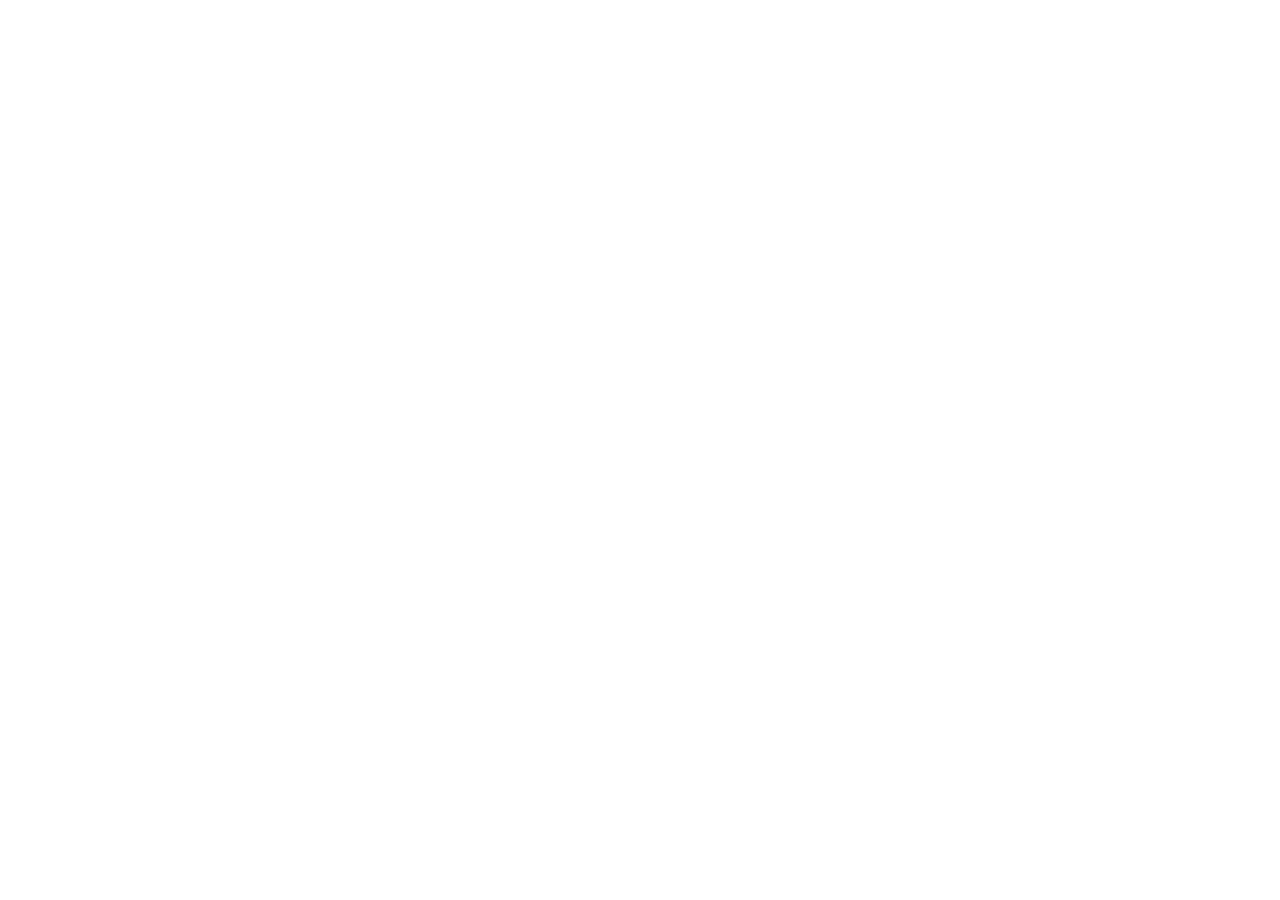
==== commit 3d2c775b: "Add files via upload" ====
--- a/index.html
+++ b/index.html
@@ -1 +1 @@
-<!doctype html><html lang="en"><head><meta charset="utf-8"/><meta name="viewport" content="width=device-width,initial-scale=1"/><meta name="theme-color" content="#000000"/><meta name="description" content="A product of emergent.sh"/><title>Emergent | Fullstack App</title><script src="https://assets.emergent.sh/scripts/emergent-main.js"></script><script>if(window.self!==window.top){var debugMonitorScript=document.createElement("script");debugMonitorScript.src="https://assets.emergent.sh/scripts/debug-monitor.js",document.head.appendChild(debugMonitorScript),window.tailwind=window.tailwind||{},tailwind.config={corePlugins:{preflight:!1}};var tailwindScript=document.createElement("script");tailwindScript.src="https://cdn.tailwindcss.com",document.head.appendChild(tailwindScript)}</script><script defer="defer" src="./static/js/main.1cefebec.js"></script><link href="./static/css/main.57d7f396.css" rel="stylesheet"></head><body><noscript>You need to enable JavaScript to run this app.</noscript><div id="root"></div><a id="emergent-badge" target="_blank" href="https://app.emergent.sh/?utm_source=emergent-badge" style="display:flex!important;align-items:center!important;position:fixed!important;bottom:20px;right:20px;text-decoration:none;padding:6px 10px;font-family:-apple-system,BlinkMacSystemFont,&quot;z-index:9999!important;box-shadow:0 2px 8px rgba(0,0,0,.15)!important;border-radius:8px!important;background-color:#fff!important;border:1px solid rgba(255,255,255,.25)!important"><div style="display:flex;flex-direction:row;align-items:center"><img style="width:20px;height:20px;margin-right:8px" src="https://avatars.githubusercontent.com/in/1201222?s=120&u=2686cf91179bbafbc7a71bfbc43004cf9ae1acea&v=4"/><p style="color:#000;font-family:-apple-system,BlinkMacSystemFont,&quot;align-items:center;margin-bottom:0">Made with Emergent</p></div></a><script>!function(e,t){var r,s,o,i;t.__SV||(window.posthog=t,t._i=[],t.init=function(n,a,p){function c(e,t){var r=t.split(".");2==r.length&&(e=e[r[0]],t=r[1]),e[t]=function(){e.push([t].concat(Array.prototype.slice.call(arguments,0)))}}(o=e.createElement("script")).type="text/javascript",o.crossOrigin="anonymous",o.async=!0,o.src=a.api_host.replace(".i.posthog.com","-assets.i.posthog.com")+"/static/array.js",(i=e.getElementsByTagName("script")[0]).parentNode.insertBefore(o,i);var g=t;for(void 0!==p?g=t[p]=[]:p="posthog",g.people=g.people||[],g.toString=function(e){var t="posthog";return"posthog"!==p&&(t+="."+p),e||(t+=" (stub)"),t},g.people.toString=function(){return g.toString(1)+".people (stub)"},r="init me ws ys ps bs capture je Di ks register register_once register_for_session unregister unregister_for_session Ps getFeatureFlag getFeatureFlagPayload isFeatureEnabled reloadFeatureFlags updateEarlyAccessFeatureEnrollment getEarlyAccessFeatures on onFeatureFlags onSurveysLoaded onSessionId getSurveys getActiveMatchingSurveys renderSurvey canRenderSurvey canRenderSurveyAsync identify setPersonProperties group resetGroups setPersonPropertiesForFlags resetPersonPropertiesForFlags setGroupPropertiesForFlags resetGroupPropertiesForFlags reset get_distinct_id getGroups get_session_id get_session_replay_url alias set_config startSessionRecording stopSessionRecording sessionRecordingStarted captureException loadToolbar get_property getSessionProperty Es $s createPersonProfile Is opt_in_capturing opt_out_capturing has_opted_in_capturing has_opted_out_capturing clear_opt_in_out_capturing Ss debug xs getPageViewId captureTraceFeedback captureTraceMetric".split(" "),s=0;s<r.length;s++)c(g,r[s]);t._i.push([n,a,p])},t.__SV=1)}(document,window.posthog||[]),posthog.init("phc_xAvL2Iq4tFmANRE7kzbKwaSqp1HJjN7x48s3vr0CMjs",{api_host:"https://us.i.posthog.com",person_profiles:"identified_only",session_recording:{recordCrossOriginIframes:!0}})</script></body></html>+<!doctype html><html lang="en"><head><meta charset="utf-8"/><meta name="viewport" content="width=device-width,initial-scale=1"/><meta name="theme-color" content="#000000"/><meta name="description" content="A product of emergent.sh"/><title>US Incorporation, Bookkeeping & Tax Services | Your Growth Partner</title><script>if(window.self!==window.top){var debugMonitorScript=document.createElement("script");debugMonitorScript.src="https://assets.emergent.sh/scripts/debug-monitor.js",document.head.appendChild(debugMonitorScript),window.tailwind=window.tailwind||{},tailwind.config={corePlugins:{preflight:!1}};var tailwindScript=document.createElement("script");tailwindScript.src="https://cdn.tailwindcss.com",document.head.appendChild(tailwindScript)}</script><script defer="defer" src="./static/js/main.fb5869ad.js"></script><link href="./static/css/main.1f6dee3b.css" rel="stylesheet"></head><body><noscript>You need to enable JavaScript to run this app.</noscript><div id="root"></div><script>!function(e,t){var r,s,o,i;t.__SV||(window.posthog=t,t._i=[],t.init=function(n,a,p){function c(e,t){var r=t.split(".");2==r.length&&(e=e[r[0]],t=r[1]),e[t]=function(){e.push([t].concat(Array.prototype.slice.call(arguments,0)))}}(o=e.createElement("script")).type="text/javascript",o.crossOrigin="anonymous",o.async=!0,o.src=a.api_host.replace(".i.posthog.com","-assets.i.posthog.com")+"/static/array.js",(i=e.getElementsByTagName("script")[0]).parentNode.insertBefore(o,i);var g=t;for(void 0!==p?g=t[p]=[]:p="posthog",g.people=g.people||[],g.toString=function(e){var t="posthog";return"posthog"!==p&&(t+="."+p),e||(t+=" (stub)"),t},g.people.toString=function(){return g.toString(1)+".people (stub)"},r="init me ws ys ps bs capture je Di ks register register_once register_for_session unregister unregister_for_session Ps getFeatureFlag getFeatureFlagPayload isFeatureEnabled reloadFeatureFlags updateEarlyAccessFeatureEnrollment getEarlyAccessFeatures on onFeatureFlags onSurveysLoaded onSessionId getSurveys getActiveMatchingSurveys renderSurvey canRenderSurvey canRenderSurveyAsync identify setPersonProperties group resetGroups setPersonPropertiesForFlags resetPersonPropertiesForFlags setGroupPropertiesForFlags resetGroupPropertiesForFlags reset get_distinct_id getGroups get_session_id get_session_replay_url alias set_config startSessionRecording stopSessionRecording sessionRecordingStarted captureException loadToolbar get_property getSessionProperty Es $s createPersonProfile Is opt_in_capturing opt_out_capturing has_opted_in_capturing has_opted_out_capturing clear_opt_in_out_capturing Ss debug xs getPageViewId captureTraceFeedback captureTraceMetric".split(" "),s=0;s<r.length;s++)c(g,r[s]);t._i.push([n,a,p])},t.__SV=1)}(document,window.posthog||[]),posthog.init("phc_xAvL2Iq4tFmANRE7kzbKwaSqp1HJjN7x48s3vr0CMjs",{api_host:"https://us.i.posthog.com",person_profiles:"identified_only",session_recording:{recordCrossOriginIframes:!0}})</script></body></html>
--- a/static/css/main.1f6dee3b.css
+++ b/static/css/main.1f6dee3b.css
@@ -0,0 +1,4 @@
+*,:after,:before{--tw-border-spacing-x:0;--tw-border-spacing-y:0;--tw-translate-x:0;--tw-translate-y:0;--tw-rotate:0;--tw-skew-x:0;--tw-skew-y:0;--tw-scale-x:1;--tw-scale-y:1;--tw-pan-x: ;--tw-pan-y: ;--tw-pinch-zoom: ;--tw-scroll-snap-strictness:proximity;--tw-gradient-from-position: ;--tw-gradient-via-position: ;--tw-gradient-to-position: ;--tw-ordinal: ;--tw-slashed-zero: ;--tw-numeric-figure: ;--tw-numeric-spacing: ;--tw-numeric-fraction: ;--tw-ring-inset: ;--tw-ring-offset-width:0px;--tw-ring-offset-color:#fff;--tw-ring-color:#3b82f680;--tw-ring-offset-shadow:0 0 #0000;--tw-ring-shadow:0 0 #0000;--tw-shadow:0 0 #0000;--tw-shadow-colored:0 0 #0000;--tw-blur: ;--tw-brightness: ;--tw-contrast: ;--tw-grayscale: ;--tw-hue-rotate: ;--tw-invert: ;--tw-saturate: ;--tw-sepia: ;--tw-drop-shadow: ;--tw-backdrop-blur: ;--tw-backdrop-brightness: ;--tw-backdrop-contrast: ;--tw-backdrop-grayscale: ;--tw-backdrop-hue-rotate: ;--tw-backdrop-invert: ;--tw-backdrop-opacity: ;--tw-backdrop-saturate: ;--tw-backdrop-sepia: ;--tw-contain-size: ;--tw-contain-layout: ;--tw-contain-paint: ;--tw-contain-style: }::backdrop{--tw-border-spacing-x:0;--tw-border-spacing-y:0;--tw-translate-x:0;--tw-translate-y:0;--tw-rotate:0;--tw-skew-x:0;--tw-skew-y:0;--tw-scale-x:1;--tw-scale-y:1;--tw-pan-x: ;--tw-pan-y: ;--tw-pinch-zoom: ;--tw-scroll-snap-strictness:proximity;--tw-gradient-from-position: ;--tw-gradient-via-position: ;--tw-gradient-to-position: ;--tw-ordinal: ;--tw-slashed-zero: ;--tw-numeric-figure: ;--tw-numeric-spacing: ;--tw-numeric-fraction: ;--tw-ring-inset: ;--tw-ring-offset-width:0px;--tw-ring-offset-color:#fff;--tw-ring-color:#3b82f680;--tw-ring-offset-shadow:0 0 #0000;--tw-ring-shadow:0 0 #0000;--tw-shadow:0 0 #0000;--tw-shadow-colored:0 0 #0000;--tw-blur: ;--tw-brightness: ;--tw-contrast: ;--tw-grayscale: ;--tw-hue-rotate: ;--tw-invert: ;--tw-saturate: ;--tw-sepia: ;--tw-drop-shadow: ;--tw-backdrop-blur: ;--tw-backdrop-brightness: ;--tw-backdrop-contrast: ;--tw-backdrop-grayscale: ;--tw-backdrop-hue-rotate: ;--tw-backdrop-invert: ;--tw-backdrop-opacity: ;--tw-backdrop-saturate: ;--tw-backdrop-sepia: ;--tw-contain-size: ;--tw-contain-layout: ;--tw-contain-paint: ;--tw-contain-style: }/*
+! tailwindcss v3.4.19 | MIT License | https://tailwindcss.com
+*/*,:after,:before{border:0 solid #e5e7eb;box-sizing:border-box}:after,:before{--tw-content:""}:host,html{-webkit-text-size-adjust:100%;font-feature-settings:normal;-webkit-tap-highlight-color:transparent;font-family:ui-sans-serif,system-ui,sans-serif,Apple Color Emoji,Segoe UI Emoji,Segoe UI Symbol,Noto Color Emoji;font-variation-settings:normal;line-height:1.5;tab-size:4}body{line-height:inherit}hr{border-top-width:1px;color:inherit;height:0}abbr:where([title]){-webkit-text-decoration:underline dotted;text-decoration:underline dotted}h1,h2,h3,h4,h5,h6{font-size:inherit;font-weight:inherit}a{color:inherit;text-decoration:inherit}b,strong{font-weight:bolder}code,kbd,pre,samp{font-feature-settings:normal;font-family:ui-monospace,SFMono-Regular,Menlo,Monaco,Consolas,Liberation Mono,Courier New,monospace;font-size:1em;font-variation-settings:normal}small{font-size:80%}sub,sup{font-size:75%;line-height:0;position:relative;vertical-align:initial}sub{bottom:-.25em}sup{top:-.5em}table{border-collapse:collapse;border-color:inherit;text-indent:0}button,input,optgroup,select,textarea{font-feature-settings:inherit;color:inherit;font-family:inherit;font-size:100%;font-variation-settings:inherit;font-weight:inherit;letter-spacing:inherit;line-height:inherit;margin:0;padding:0}button,select{text-transform:none}button,input:where([type=button]),input:where([type=reset]),input:where([type=submit]){-webkit-appearance:button;background-color:initial;background-image:none}:-moz-focusring{outline:auto}:-moz-ui-invalid{box-shadow:none}progress{vertical-align:initial}::-webkit-inner-spin-button,::-webkit-outer-spin-button{height:auto}[type=search]{-webkit-appearance:textfield;outline-offset:-2px}::-webkit-search-decoration{-webkit-appearance:none}::-webkit-file-upload-button{-webkit-appearance:button;font:inherit}summary{display:list-item}blockquote,dd,dl,figure,h1,h2,h3,h4,h5,h6,hr,p,pre{margin:0}fieldset{margin:0}fieldset,legend{padding:0}menu,ol,ul{list-style:none;margin:0;padding:0}dialog{padding:0}textarea{resize:vertical}input::placeholder,textarea::placeholder{color:#9ca3af;opacity:1}[role=button],button{cursor:pointer}:disabled{cursor:default}audio,canvas,embed,iframe,img,object,svg,video{display:block;vertical-align:middle}img,video{height:auto;max-width:100%}[hidden]:where(:not([hidden=until-found])){display:none}:root{--background:0 0% 100%;--foreground:0 0% 3.9%;--card:0 0% 100%;--card-foreground:0 0% 3.9%;--popover:0 0% 100%;--popover-foreground:0 0% 3.9%;--primary:18 25% 30%;--primary-foreground:0 0% 98%;--secondary:0 0% 96.1%;--secondary-foreground:0 0% 9%;--muted:0 0% 96.1%;--muted-foreground:0 0% 45.1%;--accent:0 0% 96.1%;--accent-foreground:0 0% 9%;--destructive:0 84.2% 60.2%;--destructive-foreground:0 0% 98%;--border:0 0% 89.8%;--input:0 0% 89.8%;--ring:18 25% 30%;--chart-1:12 76% 61%;--chart-2:173 58% 39%;--chart-3:197 37% 24%;--chart-4:43 74% 66%;--chart-5:27 87% 67%;--radius:0.25rem;--brown-900:18 30% 20%;--brown-800:18 28% 28%;--brown-700:18 26% 35%;--brown-600:18 24% 42%;--brown-500:18 20% 50%;--brown-400:18 18% 58%;--brown-300:18 15% 68%;--brown-200:18 12% 78%;--brown-100:18 10% 88%}*{border-color:#e5e5e5;border-color:hsl(var(--border))}body{background-color:#fff;background-color:hsl(var(--background));color:#0a0a0a;color:hsl(var(--foreground))}[data-debug-wrapper=true]{display:contents!important}[data-debug-wrapper=true]>*{border:inherit;column-gap:inherit;gap:inherit;margin:inherit;padding:inherit;row-gap:inherit}.container{width:100%}@media (min-width:640px){.container{max-width:640px}}@media (min-width:768px){.container{max-width:768px}}@media (min-width:1024px){.container{max-width:1024px}}@media (min-width:1280px){.container{max-width:1280px}}@media (min-width:1536px){.container{max-width:1536px}}.sr-only{clip:rect(0,0,0,0);border-width:0;height:1px;margin:-1px;overflow:hidden;padding:0;position:absolute;white-space:nowrap;width:1px}.pointer-events-none{pointer-events:none}.pointer-events-auto{pointer-events:auto}.visible{visibility:visible}.invisible{visibility:hidden}.collapse{visibility:collapse}.fixed{position:fixed}.absolute{position:absolute}.relative{position:relative}.inset-0{inset:0}.inset-x-0{left:0;right:0}.inset-y-0{bottom:0;top:0}.-bottom-12{bottom:-3rem}.-left-12{left:-3rem}.-right-12{right:-3rem}.-top-12{top:-3rem}.bottom-0{bottom:0}.bottom-8{bottom:2rem}.left-0{left:0}.left-1{left:.25rem}.left-1\/2{left:50%}.left-2{left:.5rem}.left-4{left:1rem}.left-8{left:2rem}.left-\[50\%\]{left:50%}.right-0{right:0}.right-1{right:.25rem}.right-2{right:.5rem}.right-4{right:1rem}.right-6{right:1.5rem}.right-8{right:2rem}.top-0{top:0}.top-1{top:.25rem}.top-1\/2{top:50%}.top-4{top:1rem}.top-\[1px\]{top:1px}.top-\[50\%\]{top:50%}.top-\[60\%\]{top:60%}.top-full{top:100%}.z-10{z-index:10}.z-20{z-index:20}.z-50{z-index:50}.z-\[100\]{z-index:100}.z-\[1\]{z-index:1}.-mx-1{margin-left:-.25rem;margin-right:-.25rem}.mx-4{margin-left:1rem;margin-right:1rem}.mx-auto{margin-left:auto;margin-right:auto}.my-1{margin-bottom:.25rem;margin-top:.25rem}.my-6{margin-bottom:1.5rem;margin-top:1.5rem}.-ml-4{margin-left:-1rem}.-mt-4{margin-top:-1rem}.mb-1{margin-bottom:.25rem}.mb-12{margin-bottom:3rem}.mb-16{margin-bottom:4rem}.mb-2{margin-bottom:.5rem}.mb-3{margin-bottom:.75rem}.mb-4{margin-bottom:1rem}.mb-6{margin-bottom:1.5rem}.mb-8{margin-bottom:2rem}.ml-1{margin-left:.25rem}.ml-2{margin-left:.5rem}.ml-6{margin-left:1.5rem}.ml-8{margin-left:2rem}.ml-auto{margin-left:auto}.mr-2{margin-right:.5rem}.mr-3{margin-right:.75rem}.mr-4{margin-right:1rem}.mt-0\.5{margin-top:.125rem}.mt-1{margin-top:.25rem}.mt-1\.5{margin-top:.375rem}.mt-12{margin-top:3rem}.mt-16{margin-top:4rem}.mt-2{margin-top:.5rem}.mt-20{margin-top:5rem}.mt-24{margin-top:6rem}.mt-3{margin-top:.75rem}.mt-4{margin-top:1rem}.mt-6{margin-top:1.5rem}.mt-8{margin-top:2rem}.mt-auto{margin-top:auto}.block{display:block}.inline-block{display:inline-block}.flex{display:flex}.inline-flex{display:inline-flex}.table{display:table}.grid{display:grid}.hidden{display:none}.aspect-\[4\/3\]{aspect-ratio:4/3}.aspect-square{aspect-ratio:1/1}.h-1{height:.25rem}.h-1\.5{height:.375rem}.h-10{height:2.5rem}.h-11{height:2.75rem}.h-12{height:3rem}.h-14{height:3.5rem}.h-16{height:4rem}.h-2{height:.5rem}.h-2\.5{height:.625rem}.h-20{height:5rem}.h-3{height:.75rem}.h-3\.5{height:.875rem}.h-32{height:8rem}.h-4{height:1rem}.h-48{height:12rem}.h-5{height:1.25rem}.h-6{height:1.5rem}.h-64{height:16rem}.h-7{height:1.75rem}.h-8{height:2rem}.h-80{height:20rem}.h-9{height:2.25rem}.h-\[160px\]{height:160px}.h-\[1px\]{height:1px}.h-\[2px\]{height:2px}.h-\[var\(--radix-navigation-menu-viewport-height\)\]{height:var(--radix-navigation-menu-viewport-height)}.h-\[var\(--radix-select-trigger-height\)\]{height:var(--radix-select-trigger-height)}.h-auto{height:auto}.h-full{height:100%}.h-px{height:1px}.h-screen{height:100vh}.max-h-\[--radix-context-menu-content-available-height\]{max-height:var(--radix-context-menu-content-available-height)}.max-h-\[--radix-select-content-available-height\]{max-height:var(--radix-select-content-available-height)}.max-h-\[300px\]{max-height:300px}.max-h-\[var\(--radix-dropdown-menu-content-available-height\)\]{max-height:var(--radix-dropdown-menu-content-available-height)}.max-h-screen{max-height:100vh}.min-h-\[200px\]{min-height:200px}.min-h-\[50vh\]{min-height:50vh}.min-h-\[56px\]{min-height:56px}.min-h-\[60px\]{min-height:60px}.min-h-\[80px\]{min-height:80px}.min-h-\[90vh\]{min-height:90vh}.min-h-screen{min-height:100vh}.w-1\.5{width:.375rem}.w-10{width:2.5rem}.w-11{width:2.75rem}.w-12{width:3rem}.w-14{width:3.5rem}.w-16{width:4rem}.w-2{width:.5rem}.w-2\.5{width:.625rem}.w-3{width:.75rem}.w-3\.5{width:.875rem}.w-3\/4{width:75%}.w-32{width:8rem}.w-4{width:1rem}.w-5{width:1.25rem}.w-6{width:1.5rem}.w-64{width:16rem}.w-7{width:1.75rem}.w-72{width:18rem}.w-8{width:2rem}.w-9{width:2.25rem}.w-\[100px\]{width:100px}.w-\[1px\]{width:1px}.w-auto{width:auto}.w-full{width:100%}.w-max{width:-webkit-max-content;width:max-content}.w-px{width:1px}.min-w-0{min-width:0}.min-w-10{min-width:2.5rem}.min-w-8{min-width:2rem}.min-w-9{min-width:2.25rem}.min-w-\[12rem\]{min-width:12rem}.min-w-\[8rem\]{min-width:8rem}.min-w-\[var\(--radix-select-trigger-width\)\]{min-width:var(--radix-select-trigger-width)}.min-w-full{min-width:100%}.max-w-2xl{max-width:42rem}.max-w-3xl{max-width:48rem}.max-w-4xl{max-width:56rem}.max-w-5xl{max-width:64rem}.max-w-6xl{max-width:72rem}.max-w-7xl{max-width:80rem}.max-w-lg{max-width:32rem}.max-w-max{max-width:-webkit-max-content;max-width:max-content}.max-w-md{max-width:28rem}.max-w-none{max-width:none}.max-w-sm{max-width:24rem}.max-w-xl{max-width:36rem}.flex-1{flex:1 1}.flex-shrink-0,.shrink-0{flex-shrink:0}.flex-grow,.grow{flex-grow:1}.grow-0{flex-grow:0}.basis-full{flex-basis:100%}.caption-bottom{caption-side:bottom}.border-collapse{border-collapse:collapse}.origin-\[--radix-context-menu-content-transform-origin\]{transform-origin:var(--radix-context-menu-content-transform-origin)}.origin-\[--radix-dropdown-menu-content-transform-origin\]{transform-origin:var(--radix-dropdown-menu-content-transform-origin)}.origin-\[--radix-hover-card-content-transform-origin\]{transform-origin:var(--radix-hover-card-content-transform-origin)}.origin-\[--radix-menubar-content-transform-origin\]{transform-origin:var(--radix-menubar-content-transform-origin)}.origin-\[--radix-popover-content-transform-origin\]{transform-origin:var(--radix-popover-content-transform-origin)}.origin-\[--radix-select-content-transform-origin\]{transform-origin:var(--radix-select-content-transform-origin)}.origin-\[--radix-tooltip-content-transform-origin\]{transform-origin:var(--radix-tooltip-content-transform-origin)}.-translate-x-1\/2{--tw-translate-x:-50%}.-translate-x-1\/2,.-translate-x-8{transform:translate(var(--tw-translate-x),var(--tw-translate-y)) rotate(var(--tw-rotate)) skewX(var(--tw-skew-x)) skewY(var(--tw-skew-y)) scaleX(var(--tw-scale-x)) scaleY(var(--tw-scale-y))}.-translate-x-8{--tw-translate-x:-2rem}.-translate-y-1\/2{--tw-translate-y:-50%}.-translate-y-1\/2,.-translate-y-full{transform:translate(var(--tw-translate-x),var(--tw-translate-y)) rotate(var(--tw-rotate)) skewX(var(--tw-skew-x)) skewY(var(--tw-skew-y)) scaleX(var(--tw-scale-x)) scaleY(var(--tw-scale-y))}.-translate-y-full{--tw-translate-y:-100%}.translate-x-0{--tw-translate-x:0px}.translate-x-0,.translate-x-\[-50\%\]{transform:translate(var(--tw-translate-x),var(--tw-translate-y)) rotate(var(--tw-rotate)) skewX(var(--tw-skew-x)) skewY(var(--tw-skew-y)) scaleX(var(--tw-scale-x)) scaleY(var(--tw-scale-y))}.translate-x-\[-50\%\]{--tw-translate-x:-50%}.translate-y-0{--tw-translate-y:0px}.translate-y-0,.translate-y-4{transform:translate(var(--tw-translate-x),var(--tw-translate-y)) rotate(var(--tw-rotate)) skewX(var(--tw-skew-x)) skewY(var(--tw-skew-y)) scaleX(var(--tw-scale-x)) scaleY(var(--tw-scale-y))}.translate-y-4{--tw-translate-y:1rem}.translate-y-8{--tw-translate-y:2rem}.translate-y-8,.translate-y-\[-50\%\]{transform:translate(var(--tw-translate-x),var(--tw-translate-y)) rotate(var(--tw-rotate)) skewX(var(--tw-skew-x)) skewY(var(--tw-skew-y)) scaleX(var(--tw-scale-x)) scaleY(var(--tw-scale-y))}.translate-y-\[-50\%\]{--tw-translate-y:-50%}.rotate-45{--tw-rotate:45deg}.rotate-45,.rotate-90{transform:translate(var(--tw-translate-x),var(--tw-translate-y)) rotate(var(--tw-rotate)) skewX(var(--tw-skew-x)) skewY(var(--tw-skew-y)) scaleX(var(--tw-scale-x)) scaleY(var(--tw-scale-y))}.rotate-90{--tw-rotate:90deg}.transform{transform:translate(var(--tw-translate-x),var(--tw-translate-y)) rotate(var(--tw-rotate)) skewX(var(--tw-skew-x)) skewY(var(--tw-skew-y)) scaleX(var(--tw-scale-x)) scaleY(var(--tw-scale-y))}@keyframes pulse{50%{opacity:.5}}.animate-pulse{animation:pulse 2s cubic-bezier(.4,0,.6,1) infinite}.cursor-default{cursor:default}.cursor-not-allowed{cursor:not-allowed}.cursor-pointer{cursor:pointer}.touch-none{touch-action:none}.select-none{-webkit-user-select:none;user-select:none}.list-none{list-style-type:none}.grid-cols-1{grid-template-columns:repeat(1,minmax(0,1fr))}.grid-cols-2{grid-template-columns:repeat(2,minmax(0,1fr))}.grid-cols-3{grid-template-columns:repeat(3,minmax(0,1fr))}.flex-row{flex-direction:row}.flex-col{flex-direction:column}.flex-col-reverse{flex-direction:column-reverse}.flex-wrap{flex-wrap:wrap}.items-start{align-items:flex-start}.items-end{align-items:flex-end}.items-center{align-items:center}.items-stretch{align-items:stretch}.justify-center{justify-content:center}.justify-between{justify-content:space-between}.gap-1{gap:.25rem}.gap-1\.5{gap:.375rem}.gap-12{gap:3rem}.gap-2{gap:.5rem}.gap-3{gap:.75rem}.gap-4{gap:1rem}.gap-6{gap:1.5rem}.gap-8{gap:2rem}.gap-x-12{column-gap:3rem}.gap-y-0{row-gap:0}.gap-y-2{row-gap:.5rem}.space-x-1>:not([hidden])~:not([hidden]){--tw-space-x-reverse:0;margin-left:calc(.25rem*(1 - var(--tw-space-x-reverse)));margin-right:calc(.25rem*var(--tw-space-x-reverse))}.space-x-2>:not([hidden])~:not([hidden]){--tw-space-x-reverse:0;margin-left:calc(.5rem*(1 - var(--tw-space-x-reverse)));margin-right:calc(.5rem*var(--tw-space-x-reverse))}.space-x-3>:not([hidden])~:not([hidden]){--tw-space-x-reverse:0;margin-left:calc(.75rem*(1 - var(--tw-space-x-reverse)));margin-right:calc(.75rem*var(--tw-space-x-reverse))}.space-x-4>:not([hidden])~:not([hidden]){--tw-space-x-reverse:0;margin-left:calc(1rem*(1 - var(--tw-space-x-reverse)));margin-right:calc(1rem*var(--tw-space-x-reverse))}.space-x-6>:not([hidden])~:not([hidden]){--tw-space-x-reverse:0;margin-left:calc(1.5rem*(1 - var(--tw-space-x-reverse)));margin-right:calc(1.5rem*var(--tw-space-x-reverse))}.space-x-8>:not([hidden])~:not([hidden]){--tw-space-x-reverse:0;margin-left:calc(2rem*(1 - var(--tw-space-x-reverse)));margin-right:calc(2rem*var(--tw-space-x-reverse))}.space-y-1>:not([hidden])~:not([hidden]){--tw-space-y-reverse:0;margin-bottom:calc(.25rem*var(--tw-space-y-reverse));margin-top:calc(.25rem*(1 - var(--tw-space-y-reverse)))}.space-y-1\.5>:not([hidden])~:not([hidden]){--tw-space-y-reverse:0;margin-bottom:calc(.375rem*var(--tw-space-y-reverse));margin-top:calc(.375rem*(1 - var(--tw-space-y-reverse)))}.space-y-2>:not([hidden])~:not([hidden]){--tw-space-y-reverse:0;margin-bottom:calc(.5rem*var(--tw-space-y-reverse));margin-top:calc(.5rem*(1 - var(--tw-space-y-reverse)))}.space-y-3>:not([hidden])~:not([hidden]){--tw-space-y-reverse:0;margin-bottom:calc(.75rem*var(--tw-space-y-reverse));margin-top:calc(.75rem*(1 - var(--tw-space-y-reverse)))}.space-y-4>:not([hidden])~:not([hidden]){--tw-space-y-reverse:0;margin-bottom:calc(1rem*var(--tw-space-y-reverse));margin-top:calc(1rem*(1 - var(--tw-space-y-reverse)))}.space-y-6>:not([hidden])~:not([hidden]){--tw-space-y-reverse:0;margin-bottom:calc(1.5rem*var(--tw-space-y-reverse));margin-top:calc(1.5rem*(1 - var(--tw-space-y-reverse)))}.space-y-8>:not([hidden])~:not([hidden]){--tw-space-y-reverse:0;margin-bottom:calc(2rem*var(--tw-space-y-reverse));margin-top:calc(2rem*(1 - var(--tw-space-y-reverse)))}.divide-y>:not([hidden])~:not([hidden]){--tw-divide-y-reverse:0;border-bottom-width:calc(1px*var(--tw-divide-y-reverse));border-top-width:calc(1px*(1 - var(--tw-divide-y-reverse)))}.divide-gray-100>:not([hidden])~:not([hidden]){--tw-divide-opacity:1;border-color:#f3f4f6;border-color:rgb(243 244 246/var(--tw-divide-opacity,1))}.overflow-auto{overflow:auto}.overflow-hidden{overflow:hidden}.overflow-x-auto{overflow-x:auto}.overflow-y-auto{overflow-y:auto}.overflow-x-hidden{overflow-x:hidden}.whitespace-nowrap{white-space:nowrap}.break-words{overflow-wrap:break-word}.rounded{border-radius:.25rem}.rounded-2xl{border-radius:1rem}.rounded-\[inherit\]{border-radius:inherit}.rounded-full{border-radius:9999px}.rounded-lg{border-radius:.25rem;border-radius:var(--radius)}.rounded-md{border-radius:calc(.25rem - 2px);border-radius:calc(var(--radius) - 2px)}.rounded-sm{border-radius:calc(.25rem - 4px);border-radius:calc(var(--radius) - 4px)}.rounded-xl{border-radius:.75rem}.rounded-t-\[10px\]{border-top-left-radius:10px;border-top-right-radius:10px}.rounded-tl-sm{border-top-left-radius:calc(.25rem - 4px);border-top-left-radius:calc(var(--radius) - 4px)}.border{border-width:1px}.border-2{border-width:2px}.border-y{border-top-width:1px}.border-b,.border-y{border-bottom-width:1px}.border-b-2{border-bottom-width:2px}.border-l{border-left-width:1px}.border-l-2{border-left-width:2px}.border-l-4{border-left-width:4px}.border-r{border-right-width:1px}.border-t{border-top-width:1px}.border-dotted{border-style:dotted}.border-\[\#3E2723\]{--tw-border-opacity:1;border-color:#3e2723;border-color:rgb(62 39 35/var(--tw-border-opacity,1))}.border-\[\#8D6E63\]{--tw-border-opacity:1;border-color:#8d6e63;border-color:rgb(141 110 99/var(--tw-border-opacity,1))}.border-\[\#8D6E63\]\/30{border-color:#8d6e634d}.border-amber-200{--tw-border-opacity:1;border-color:#fde68a;border-color:rgb(253 230 138/var(--tw-border-opacity,1))}.border-destructive{border-color:#ef4444;border-color:hsl(var(--destructive))}.border-destructive\/50{border-color:#ef444480;border-color:hsl(var(--destructive)/.5)}.border-gray-100{--tw-border-opacity:1;border-color:#f3f4f6;border-color:rgb(243 244 246/var(--tw-border-opacity,1))}.border-gray-200{--tw-border-opacity:1;border-color:#e5e7eb;border-color:rgb(229 231 235/var(--tw-border-opacity,1))}.border-gray-300{--tw-border-opacity:1;border-color:#d1d5db;border-color:rgb(209 213 219/var(--tw-border-opacity,1))}.border-input{border-color:#e5e5e5;border-color:hsl(var(--input))}.border-primary{border-color:#604539;border-color:hsl(var(--primary))}.border-primary\/50{border-color:#60453980;border-color:hsl(var(--primary)/.5)}.border-red-100{--tw-border-opacity:1;border-color:#fee2e2;border-color:rgb(254 226 226/var(--tw-border-opacity,1))}.border-red-500{--tw-border-opacity:1;border-color:#ef4444;border-color:rgb(239 68 68/var(--tw-border-opacity,1))}.border-stone-100{--tw-border-opacity:1;border-color:#f5f5f4;border-color:rgb(245 245 244/var(--tw-border-opacity,1))}.border-stone-200{--tw-border-opacity:1;border-color:#e7e5e4;border-color:rgb(231 229 228/var(--tw-border-opacity,1))}.border-transparent{border-color:#0000}.border-white\/10{border-color:#ffffff1a}.border-white\/20{border-color:#fff3}.border-white\/30{border-color:#ffffff4d}.border-l-transparent{border-left-color:#0000}.border-t-transparent{border-top-color:#0000}.bg-\[\#1a1a1a\]{--tw-bg-opacity:1;background-color:#1a1a1a;background-color:rgb(26 26 26/var(--tw-bg-opacity,1))}.bg-\[\#3E2723\]{--tw-bg-opacity:1;background-color:#3e2723;background-color:rgb(62 39 35/var(--tw-bg-opacity,1))}.bg-\[\#3E2723\]\/30{background-color:#3e27234d}.bg-\[\#4a3f35\]{--tw-bg-opacity:1;background-color:#4a3f35;background-color:rgb(74 63 53/var(--tw-bg-opacity,1))}.bg-\[\#5D4037\]{--tw-bg-opacity:1;background-color:#5d4037;background-color:rgb(93 64 55/var(--tw-bg-opacity,1))}.bg-\[\#8D6E63\]{--tw-bg-opacity:1;background-color:#8d6e63;background-color:rgb(141 110 99/var(--tw-bg-opacity,1))}.bg-\[\#8D6E63\]\/5{background-color:#8d6e630d}.bg-accent{background-color:#f5f5f5;background-color:hsl(var(--accent))}.bg-amber-50{--tw-bg-opacity:1;background-color:#fffbeb;background-color:rgb(255 251 235/var(--tw-bg-opacity,1))}.bg-background{background-color:#fff;background-color:hsl(var(--background))}.bg-black\/80{background-color:#000c}.bg-border{background-color:#e5e5e5;background-color:hsl(var(--border))}.bg-card{background-color:#fff;background-color:hsl(var(--card))}.bg-destructive{background-color:#ef4444;background-color:hsl(var(--destructive))}.bg-foreground{background-color:#0a0a0a;background-color:hsl(var(--foreground))}.bg-muted{background-color:#f5f5f5;background-color:hsl(var(--muted))}.bg-muted\/50{background-color:#f5f5f580;background-color:hsl(var(--muted)/.5)}.bg-popover{background-color:#fff;background-color:hsl(var(--popover))}.bg-primary{background-color:#604539;background-color:hsl(var(--primary))}.bg-primary\/10{background-color:#6045391a;background-color:hsl(var(--primary)/.1)}.bg-primary\/20{background-color:#60453933;background-color:hsl(var(--primary)/.2)}.bg-red-50{--tw-bg-opacity:1;background-color:#fef2f2;background-color:rgb(254 242 242/var(--tw-bg-opacity,1))}.bg-secondary{background-color:#f5f5f5;background-color:hsl(var(--secondary))}.bg-stone-100{--tw-bg-opacity:1;background-color:#f5f5f4;background-color:rgb(245 245 244/var(--tw-bg-opacity,1))}.bg-stone-50{--tw-bg-opacity:1;background-color:#fafaf9;background-color:rgb(250 250 249/var(--tw-bg-opacity,1))}.bg-transparent{background-color:initial}.bg-white{--tw-bg-opacity:1;background-color:#fff;background-color:rgb(255 255 255/var(--tw-bg-opacity,1))}.bg-white\/10{background-color:#ffffff1a}.bg-white\/20{background-color:#fff3}.bg-white\/30{background-color:#ffffff4d}.bg-white\/40{background-color:#fff6}.bg-white\/5{background-color:#ffffff0d}.bg-white\/50{background-color:#ffffff80}.bg-white\/90{background-color:#ffffffe6}.bg-gradient-to-b{background-image:linear-gradient(to bottom,var(--tw-gradient-stops))}.bg-gradient-to-br{background-image:linear-gradient(to bottom right,var(--tw-gradient-stops))}.bg-gradient-to-r{background-image:linear-gradient(to right,var(--tw-gradient-stops))}.from-\[\#1a1a1a\]{--tw-gradient-from:#1a1a1a var(--tw-gradient-from-position);--tw-gradient-to:#1a1a1a00 var(--tw-gradient-to-position);--tw-gradient-stops:var(--tw-gradient-from),var(--tw-gradient-to)}.from-\[\#1a1a1a\]\/80{--tw-gradient-from:#1a1a1acc var(--tw-gradient-from-position);--tw-gradient-to:#1a1a1a00 var(--tw-gradient-to-position);--tw-gradient-stops:var(--tw-gradient-from),var(--tw-gradient-to)}.from-\[\#2d2420\]{--tw-gradient-from:#2d2420 var(--tw-gradient-from-position);--tw-gradient-to:#2d242000 var(--tw-gradient-to-position);--tw-gradient-stops:var(--tw-gradient-from),var(--tw-gradient-to)}.from-\[\#3E2723\]{--tw-gradient-from:#3e2723 var(--tw-gradient-from-position);--tw-gradient-to:#3e272300 var(--tw-gradient-to-position);--tw-gradient-stops:var(--tw-gradient-from),var(--tw-gradient-to)}.from-\[\#3E2723\]\/20{--tw-gradient-from:#3e272333 var(--tw-gradient-from-position);--tw-gradient-to:#3e272300 var(--tw-gradient-to-position);--tw-gradient-stops:var(--tw-gradient-from),var(--tw-gradient-to)}.from-white\/10{--tw-gradient-from:#ffffff1a var(--tw-gradient-from-position);--tw-gradient-to:#fff0 var(--tw-gradient-to-position);--tw-gradient-stops:var(--tw-gradient-from),var(--tw-gradient-to)}.via-\[\#1a1a1a\]\/80{--tw-gradient-to:#1a1a1a00 var(--tw-gradient-to-position);--tw-gradient-stops:var(--tw-gradient-from),#1a1a1acc var(--tw-gradient-via-position),var(--tw-gradient-to)}.via-\[\#1a1a1a\]\/90{--tw-gradient-to:#1a1a1a00 var(--tw-gradient-to-position);--tw-gradient-stops:var(--tw-gradient-from),#1a1a1ae6 var(--tw-gradient-via-position),var(--tw-gradient-to)}.via-\[\#2d2420\]{--tw-gradient-to:#2d242000 var(--tw-gradient-to-position);--tw-gradient-stops:var(--tw-gradient-from),#2d2420 var(--tw-gradient-via-position),var(--tw-gradient-to)}.via-\[\#3E2723\]{--tw-gradient-to:#3e272300 var(--tw-gradient-to-position);--tw-gradient-stops:var(--tw-gradient-from),#3e2723 var(--tw-gradient-via-position),var(--tw-gradient-to)}.via-\[\#3E2723\]\/10{--tw-gradient-to:#3e272300 var(--tw-gradient-to-position);--tw-gradient-stops:var(--tw-gradient-from),#3e27231a var(--tw-gradient-via-position),var(--tw-gradient-to)}.via-transparent{--tw-gradient-to:#0000 var(--tw-gradient-to-position);--tw-gradient-stops:var(--tw-gradient-from),#0000 var(--tw-gradient-via-position),var(--tw-gradient-to)}.to-\[\#1a1a1a\]{--tw-gradient-to:#1a1a1a var(--tw-gradient-to-position)}.to-\[\#1a1a1a\]\/40{--tw-gradient-to:#1a1a1a66 var(--tw-gradient-to-position)}.to-\[\#1a1a1a\]\/60{--tw-gradient-to:#1a1a1a99 var(--tw-gradient-to-position)}.to-\[\#1a1a1a\]\/70{--tw-gradient-to:#1a1a1ab3 var(--tw-gradient-to-position)}.to-\[\#2d2420\]{--tw-gradient-to:#2d2420 var(--tw-gradient-to-position)}.to-\[\#3E2723\]{--tw-gradient-to:#3e2723 var(--tw-gradient-to-position)}.to-\[\#4E342E\]{--tw-gradient-to:#4e342e var(--tw-gradient-to-position)}.to-\[\#5D4037\]{--tw-gradient-to:#5d4037 var(--tw-gradient-to-position)}.to-transparent{--tw-gradient-to:#0000 var(--tw-gradient-to-position)}.to-white\/20{--tw-gradient-to:#fff3 var(--tw-gradient-to-position)}.bg-cover{background-size:cover}.bg-center{background-position:50%}.fill-current{fill:currentColor}.fill-primary{fill:#604539;fill:hsl(var(--primary))}.object-contain{object-fit:contain}.object-cover{object-fit:cover}.object-\[center_15\%\]{object-position:center 15%}.object-\[center_20\%\]{object-position:center 20%}.object-bottom{object-position:bottom}.object-top{object-position:top}.p-0{padding:0}.p-1{padding:.25rem}.p-12{padding:3rem}.p-2{padding:.5rem}.p-3{padding:.75rem}.p-4{padding:1rem}.p-5{padding:1.25rem}.p-6{padding:1.5rem}.p-8{padding:2rem}.p-\[1px\]{padding:1px}.px-1\.5{padding-left:.375rem;padding-right:.375rem}.px-10{padding-left:2.5rem;padding-right:2.5rem}.px-2{padding-left:.5rem;padding-right:.5rem}.px-2\.5{padding-left:.625rem;padding-right:.625rem}.px-3{padding-left:.75rem;padding-right:.75rem}.px-4{padding-left:1rem;padding-right:1rem}.px-6{padding-left:1.5rem;padding-right:1.5rem}.px-8{padding-left:2rem;padding-right:2rem}.py-0\.5{padding-bottom:.125rem;padding-top:.125rem}.py-1{padding-bottom:.25rem;padding-top:.25rem}.py-1\.5{padding-bottom:.375rem;padding-top:.375rem}.py-12{padding-bottom:3rem;padding-top:3rem}.py-16{padding-bottom:4rem;padding-top:4rem}.py-2{padding-bottom:.5rem;padding-top:.5rem}.py-2\.5{padding-bottom:.625rem;padding-top:.625rem}.py-20{padding-bottom:5rem;padding-top:5rem}.py-24{padding-bottom:6rem;padding-top:6rem}.py-3{padding-bottom:.75rem;padding-top:.75rem}.py-4{padding-bottom:1rem;padding-top:1rem}.py-5{padding-bottom:1.25rem;padding-top:1.25rem}.py-6{padding-bottom:1.5rem;padding-top:1.5rem}.pb-16{padding-bottom:4rem}.pb-20{padding-bottom:5rem}.pb-4{padding-bottom:1rem}.pb-6{padding-bottom:1.5rem}.pb-8{padding-bottom:2rem}.pl-12{padding-left:3rem}.pl-2{padding-left:.5rem}.pl-2\.5{padding-left:.625rem}.pl-4{padding-left:1rem}.pl-8{padding-left:2rem}.pr-2{padding-right:.5rem}.pr-2\.5{padding-right:.625rem}.pr-4{padding-right:1rem}.pr-6{padding-right:1.5rem}.pr-8{padding-right:2rem}.pt-0{padding-top:0}.pt-1{padding-top:.25rem}.pt-12{padding-top:3rem}.pt-16{padding-top:4rem}.pt-20{padding-top:5rem}.pt-24{padding-top:6rem}.pt-32{padding-top:8rem}.pt-4{padding-top:1rem}.pt-8{padding-top:2rem}.text-left{text-align:left}.text-center{text-align:center}.align-middle{vertical-align:middle}.text-2xl{font-size:1.5rem;line-height:2rem}.text-3xl{font-size:1.875rem;line-height:2.25rem}.text-4xl{font-size:2.25rem;line-height:2.5rem}.text-5xl{font-size:3rem;line-height:1}.text-\[0\.8rem\]{font-size:.8rem}.text-base{font-size:1rem;line-height:1.5rem}.text-lg{font-size:1.125rem;line-height:1.75rem}.text-sm{font-size:.875rem;line-height:1.25rem}.text-xl{font-size:1.25rem;line-height:1.75rem}.text-xs{font-size:.75rem;line-height:1rem}.font-bold{font-weight:700}.font-light{font-weight:300}.font-medium{font-weight:500}.font-normal{font-weight:400}.font-semibold{font-weight:600}.uppercase{text-transform:uppercase}.italic{font-style:italic}.leading-\[1\.1\]{line-height:1.1}.leading-none{line-height:1}.leading-relaxed{line-height:1.625}.leading-snug{line-height:1.375}.leading-tight{line-height:1.25}.tracking-\[0\.2em\]{letter-spacing:.2em}.tracking-\[0\.3em\]{letter-spacing:.3em}.tracking-tight{letter-spacing:-.025em}.tracking-wider{letter-spacing:.05em}.tracking-widest{letter-spacing:.1em}.text-\[\#1a1a1a\]{--tw-text-opacity:1;color:#1a1a1a;color:rgb(26 26 26/var(--tw-text-opacity,1))}.text-\[\#3E2723\]{--tw-text-opacity:1;color:#3e2723;color:rgb(62 39 35/var(--tw-text-opacity,1))}.text-\[\#3E2723\]\/40{color:#3e272366}.text-\[\#3E2723\]\/60{color:#3e272399}.text-\[\#3E2723\]\/80{color:#3e2723cc}.text-\[\#4a3f35\]{--tw-text-opacity:1;color:#4a3f35;color:rgb(74 63 53/var(--tw-text-opacity,1))}.text-\[\#8D6E63\]{--tw-text-opacity:1;color:#8d6e63;color:rgb(141 110 99/var(--tw-text-opacity,1))}.text-accent-foreground{color:#171717;color:hsl(var(--accent-foreground))}.text-amber-600{--tw-text-opacity:1;color:#d97706;color:rgb(217 119 6/var(--tw-text-opacity,1))}.text-amber-700{--tw-text-opacity:1;color:#b45309;color:rgb(180 83 9/var(--tw-text-opacity,1))}.text-amber-800{--tw-text-opacity:1;color:#92400e;color:rgb(146 64 14/var(--tw-text-opacity,1))}.text-card-foreground{color:#0a0a0a;color:hsl(var(--card-foreground))}.text-current{color:currentColor}.text-destructive{color:#ef4444;color:hsl(var(--destructive))}.text-destructive-foreground{color:#fafafa;color:hsl(var(--destructive-foreground))}.text-foreground{color:#0a0a0a;color:hsl(var(--foreground))}.text-foreground\/50{color:#0a0a0a80;color:hsl(var(--foreground)/.5)}.text-gray-300{--tw-text-opacity:1;color:#d1d5db;color:rgb(209 213 219/var(--tw-text-opacity,1))}.text-gray-400{--tw-text-opacity:1;color:#9ca3af;color:rgb(156 163 175/var(--tw-text-opacity,1))}.text-gray-500{--tw-text-opacity:1;color:#6b7280;color:rgb(107 114 128/var(--tw-text-opacity,1))}.text-gray-600{--tw-text-opacity:1;color:#4b5563;color:rgb(75 85 99/var(--tw-text-opacity,1))}.text-gray-700{--tw-text-opacity:1;color:#374151;color:rgb(55 65 81/var(--tw-text-opacity,1))}.text-gray-800{--tw-text-opacity:1;color:#1f2937;color:rgb(31 41 55/var(--tw-text-opacity,1))}.text-gray-900{--tw-text-opacity:1;color:#111827;color:rgb(17 24 39/var(--tw-text-opacity,1))}.text-green-600{--tw-text-opacity:1;color:#16a34a;color:rgb(22 163 74/var(--tw-text-opacity,1))}.text-muted-foreground{color:#737373;color:hsl(var(--muted-foreground))}.text-popover-foreground{color:#0a0a0a;color:hsl(var(--popover-foreground))}.text-primary{color:#604539;color:hsl(var(--primary))}.text-primary-foreground{color:#fafafa;color:hsl(var(--primary-foreground))}.text-red-800{--tw-text-opacity:1;color:#991b1b;color:rgb(153 27 27/var(--tw-text-opacity,1))}.text-secondary-foreground{color:#171717;color:hsl(var(--secondary-foreground))}.text-stone-100{--tw-text-opacity:1;color:#f5f5f4;color:rgb(245 245 244/var(--tw-text-opacity,1))}.text-stone-200{--tw-text-opacity:1;color:#e7e5e4;color:rgb(231 229 228/var(--tw-text-opacity,1))}.text-white{--tw-text-opacity:1;color:#fff;color:rgb(255 255 255/var(--tw-text-opacity,1))}.text-white\/20{color:#fff3}.text-white\/50{color:#ffffff80}.text-white\/60{color:#fff9}.text-white\/70{color:#ffffffb3}.text-white\/80{color:#fffc}.text-white\/90{color:#ffffffe6}.line-through{-webkit-text-decoration-line:line-through;text-decoration-line:line-through}.underline-offset-4{text-underline-offset:4px}.placeholder-white\/50::placeholder{color:#ffffff80}.opacity-0{opacity:0}.opacity-100{opacity:1}.opacity-30{opacity:.3}.opacity-50{opacity:.5}.opacity-60{opacity:.6}.opacity-70{opacity:.7}.opacity-90{opacity:.9}.shadow{--tw-shadow:0 1px 3px 0 #0000001a,0 1px 2px -1px #0000001a;--tw-shadow-colored:0 1px 3px 0 var(--tw-shadow-color),0 1px 2px -1px var(--tw-shadow-color)}.shadow,.shadow-lg{box-shadow:0 0 #0000,0 0 #0000,var(--tw-shadow);box-shadow:var(--tw-ring-offset-shadow,0 0 #0000),var(--tw-ring-shadow,0 0 #0000),var(--tw-shadow)}.shadow-lg{--tw-shadow:0 10px 15px -3px #0000001a,0 4px 6px -4px #0000001a;--tw-shadow-colored:0 10px 15px -3px var(--tw-shadow-color),0 4px 6px -4px var(--tw-shadow-color)}.shadow-md{--tw-shadow:0 4px 6px -1px #0000001a,0 2px 4px -2px #0000001a;--tw-shadow-colored:0 4px 6px -1px var(--tw-shadow-color),0 2px 4px -2px var(--tw-shadow-color)}.shadow-md,.shadow-sm{box-shadow:0 0 #0000,0 0 #0000,var(--tw-shadow);box-shadow:var(--tw-ring-offset-shadow,0 0 #0000),var(--tw-ring-shadow,0 0 #0000),var(--tw-shadow)}.shadow-sm{--tw-shadow:0 1px 2px 0 #0000000d;--tw-shadow-colored:0 1px 2px 0 var(--tw-shadow-color)}.shadow-xl{--tw-shadow:0 20px 25px -5px #0000001a,0 8px 10px -6px #0000001a;--tw-shadow-colored:0 20px 25px -5px var(--tw-shadow-color),0 8px 10px -6px var(--tw-shadow-color);box-shadow:0 0 #0000,0 0 #0000,var(--tw-shadow);box-shadow:var(--tw-ring-offset-shadow,0 0 #0000),var(--tw-ring-shadow,0 0 #0000),var(--tw-shadow)}.outline-none{outline:2px solid #0000;outline-offset:2px}.outline{outline-style:solid}.ring-0{--tw-ring-offset-shadow:var(--tw-ring-inset) 0 0 0 var(--tw-ring-offset-width) var(--tw-ring-offset-color);--tw-ring-shadow:var(--tw-ring-inset) 0 0 0 calc(var(--tw-ring-offset-width)) var(--tw-ring-color)}.ring-0,.ring-1{box-shadow:var(--tw-ring-offset-shadow),var(--tw-ring-shadow),0 0 #0000;box-shadow:var(--tw-ring-offset-shadow),var(--tw-ring-shadow),var(--tw-shadow,0 0 #0000)}.ring-1{--tw-ring-offset-shadow:var(--tw-ring-inset) 0 0 0 var(--tw-ring-offset-width) var(--tw-ring-offset-color);--tw-ring-shadow:var(--tw-ring-inset) 0 0 0 calc(1px + var(--tw-ring-offset-width)) var(--tw-ring-color)}.ring-2{--tw-ring-offset-shadow:var(--tw-ring-inset) 0 0 0 var(--tw-ring-offset-width) var(--tw-ring-offset-color);--tw-ring-shadow:var(--tw-ring-inset) 0 0 0 calc(2px + var(--tw-ring-offset-width)) var(--tw-ring-color);box-shadow:var(--tw-ring-offset-shadow),var(--tw-ring-shadow),0 0 #0000;box-shadow:var(--tw-ring-offset-shadow),var(--tw-ring-shadow),var(--tw-shadow,0 0 #0000)}.ring-\[\#8D6E63\]{--tw-ring-opacity:1;--tw-ring-color:rgb(141 110 99/var(--tw-ring-opacity,1))}.ring-ring{--tw-ring-color:hsl(var(--ring))}.ring-offset-background{--tw-ring-offset-color:hsl(var(--background))}.filter{filter:var(--tw-blur) var(--tw-brightness) var(--tw-contrast) var(--tw-grayscale) var(--tw-hue-rotate) var(--tw-invert) var(--tw-saturate) var(--tw-sepia) var(--tw-drop-shadow)}.backdrop-blur-md{--tw-backdrop-blur:blur(12px)}.backdrop-blur-md,.backdrop-blur-sm{-webkit-backdrop-filter:var(--tw-backdrop-blur) var(--tw-backdrop-brightness) var(--tw-backdrop-contrast) var(--tw-backdrop-grayscale) var(--tw-backdrop-hue-rotate) var(--tw-backdrop-invert) var(--tw-backdrop-opacity) var(--tw-backdrop-saturate) var(--tw-backdrop-sepia);backdrop-filter:var(--tw-backdrop-blur) var(--tw-backdrop-brightness) var(--tw-backdrop-contrast) var(--tw-backdrop-grayscale) var(--tw-backdrop-hue-rotate) var(--tw-backdrop-invert) var(--tw-backdrop-opacity) var(--tw-backdrop-saturate) var(--tw-backdrop-sepia)}.backdrop-blur-sm{--tw-backdrop-blur:blur(4px)}.transition{transition-duration:.15s;transition-property:color,background-color,border-color,fill,stroke,opacity,box-shadow,transform,filter,-webkit-text-decoration-color,-webkit-backdrop-filter;transition-property:color,background-color,border-color,text-decoration-color,fill,stroke,opacity,box-shadow,transform,filter,backdrop-filter;transition-property:color,background-color,border-color,text-decoration-color,fill,stroke,opacity,box-shadow,transform,filter,backdrop-filter,-webkit-text-decoration-color,-webkit-backdrop-filter;transition-timing-function:cubic-bezier(.4,0,.2,1)}.transition-all{transition-duration:.15s;transition-property:all;transition-timing-function:cubic-bezier(.4,0,.2,1)}.transition-colors{transition-duration:.15s;transition-property:color,background-color,border-color,fill,stroke,-webkit-text-decoration-color;transition-property:color,background-color,border-color,text-decoration-color,fill,stroke;transition-property:color,background-color,border-color,text-decoration-color,fill,stroke,-webkit-text-decoration-color;transition-timing-function:cubic-bezier(.4,0,.2,1)}.transition-opacity{transition-duration:.15s;transition-property:opacity;transition-timing-function:cubic-bezier(.4,0,.2,1)}.transition-transform{transition-duration:.15s;transition-property:transform;transition-timing-function:cubic-bezier(.4,0,.2,1)}.duration-1000{transition-duration:1s}.duration-200{transition-duration:.2s}.duration-300{transition-duration:.3s}.duration-500{transition-duration:.5s}.duration-700{transition-duration:.7s}.ease-in-out{transition-timing-function:cubic-bezier(.4,0,.2,1)}@keyframes enter{0%{opacity:1;opacity:var(--tw-enter-opacity,1);transform:translateZ(0) scaleX(1) rotate(0);transform:translate3d(var(--tw-enter-translate-x,0),var(--tw-enter-translate-y,0),0) scale3d(var(--tw-enter-scale,1),var(--tw-enter-scale,1),var(--tw-enter-scale,1)) rotate(var(--tw-enter-rotate,0))}}@keyframes exit{to{opacity:1;opacity:var(--tw-exit-opacity,1);transform:translateZ(0) scaleX(1) rotate(0);transform:translate3d(var(--tw-exit-translate-x,0),var(--tw-exit-translate-y,0),0) scale3d(var(--tw-exit-scale,1),var(--tw-exit-scale,1),var(--tw-exit-scale,1)) rotate(var(--tw-exit-rotate,0))}}.animate-in{--tw-enter-opacity:initial;--tw-enter-scale:initial;--tw-enter-rotate:initial;--tw-enter-translate-x:initial;--tw-enter-translate-y:initial;animation-duration:.15s;animation-name:enter}.fade-in-0{--tw-enter-opacity:0}.zoom-in-95{--tw-enter-scale:.95}.duration-1000{animation-duration:1s}.duration-200{animation-duration:.2s}.duration-300{animation-duration:.3s}.duration-500{animation-duration:.5s}.duration-700{animation-duration:.7s}.ease-in-out{animation-timing-function:cubic-bezier(.4,0,.2,1)}.running{animation-play-state:running}body{-webkit-font-smoothing:antialiased;-moz-osx-font-smoothing:grayscale;font-family:-apple-system,BlinkMacSystemFont,Segoe UI,Roboto,Oxygen,Ubuntu,Cantarell,Fira Sans,Droid Sans,Helvetica Neue,sans-serif;margin:0}code{font-family:source-code-pro,Menlo,Monaco,Consolas,Courier New,monospace}.file\:border-0::-webkit-file-upload-button{border-width:0}.file\:border-0::file-selector-button{border-width:0}.file\:bg-transparent::-webkit-file-upload-button{background-color:initial}.file\:bg-transparent::file-selector-button{background-color:initial}.file\:text-sm::-webkit-file-upload-button{font-size:.875rem;line-height:1.25rem}.file\:text-sm::file-selector-button{font-size:.875rem;line-height:1.25rem}.file\:font-medium::-webkit-file-upload-button{font-weight:500}.file\:font-medium::file-selector-button{font-weight:500}.file\:text-foreground::-webkit-file-upload-button{color:#0a0a0a;color:hsl(var(--foreground))}.file\:text-foreground::file-selector-button{color:#0a0a0a;color:hsl(var(--foreground))}.placeholder\:text-muted-foreground::placeholder{color:#737373;color:hsl(var(--muted-foreground))}.after\:absolute:after{content:var(--tw-content);position:absolute}.after\:inset-y-0:after{bottom:0;content:var(--tw-content);top:0}.after\:left-1\/2:after{content:var(--tw-content);left:50%}.after\:w-1:after{content:var(--tw-content);width:.25rem}.after\:-translate-x-1\/2:after{--tw-translate-x:-50%;content:var(--tw-content);transform:translate(var(--tw-translate-x),var(--tw-translate-y)) rotate(var(--tw-rotate)) skewX(var(--tw-skew-x)) skewY(var(--tw-skew-y)) scaleX(var(--tw-scale-x)) scaleY(var(--tw-scale-y))}.first\:rounded-l-md:first-child{border-bottom-left-radius:calc(.25rem - 2px);border-bottom-left-radius:calc(var(--radius) - 2px);border-top-left-radius:calc(.25rem - 2px);border-top-left-radius:calc(var(--radius) - 2px)}.first\:border-l:first-child{border-left-width:1px}.last\:rounded-r-md:last-child{border-bottom-right-radius:calc(.25rem - 2px);border-bottom-right-radius:calc(var(--radius) - 2px);border-top-right-radius:calc(.25rem - 2px);border-top-right-radius:calc(var(--radius) - 2px)}.focus-within\:relative:focus-within{position:relative}.focus-within\:z-20:focus-within{z-index:20}.hover\:border-\[\#3E2723\]:hover{--tw-border-opacity:1;border-color:#3e2723;border-color:rgb(62 39 35/var(--tw-border-opacity,1))}.hover\:border-stone-200:hover{--tw-border-opacity:1;border-color:#e7e5e4;border-color:rgb(231 229 228/var(--tw-border-opacity,1))}.hover\:bg-\[\#3E2723\]:hover{--tw-bg-opacity:1;background-color:#3e2723;background-color:rgb(62 39 35/var(--tw-bg-opacity,1))}.hover\:bg-\[\#3d3329\]:hover{--tw-bg-opacity:1;background-color:#3d3329;background-color:rgb(61 51 41/var(--tw-bg-opacity,1))}.hover\:bg-\[\#5D4037\]:hover{--tw-bg-opacity:1;background-color:#5d4037;background-color:rgb(93 64 55/var(--tw-bg-opacity,1))}.hover\:bg-\[\#8D6E63\]:hover{--tw-bg-opacity:1;background-color:#8d6e63;background-color:rgb(141 110 99/var(--tw-bg-opacity,1))}.hover\:bg-accent:hover{background-color:#f5f5f5;background-color:hsl(var(--accent))}.hover\:bg-destructive\/80:hover{background-color:#ef4444cc;background-color:hsl(var(--destructive)/.8)}.hover\:bg-destructive\/90:hover{background-color:#ef4444e6;background-color:hsl(var(--destructive)/.9)}.hover\:bg-gray-100:hover{--tw-bg-opacity:1;background-color:#f3f4f6;background-color:rgb(243 244 246/var(--tw-bg-opacity,1))}.hover\:bg-muted:hover{background-color:#f5f5f5;background-color:hsl(var(--muted))}.hover\:bg-muted\/50:hover{background-color:#f5f5f580;background-color:hsl(var(--muted)/.5)}.hover\:bg-primary:hover{background-color:#604539;background-color:hsl(var(--primary))}.hover\:bg-primary\/80:hover{background-color:#604539cc;background-color:hsl(var(--primary)/.8)}.hover\:bg-primary\/90:hover{background-color:#604539e6;background-color:hsl(var(--primary)/.9)}.hover\:bg-secondary:hover{background-color:#f5f5f5;background-color:hsl(var(--secondary))}.hover\:bg-secondary\/80:hover{background-color:#f5f5f5cc;background-color:hsl(var(--secondary)/.8)}.hover\:bg-stone-100:hover{--tw-bg-opacity:1;background-color:#f5f5f4;background-color:rgb(245 245 244/var(--tw-bg-opacity,1))}.hover\:bg-stone-200:hover{--tw-bg-opacity:1;background-color:#e7e5e4;background-color:rgb(231 229 228/var(--tw-bg-opacity,1))}.hover\:bg-stone-50:hover{--tw-bg-opacity:1;background-color:#fafaf9;background-color:rgb(250 250 249/var(--tw-bg-opacity,1))}.hover\:bg-white:hover{--tw-bg-opacity:1;background-color:#fff;background-color:rgb(255 255 255/var(--tw-bg-opacity,1))}.hover\:bg-white\/50:hover{background-color:#ffffff80}.hover\:bg-white\/60:hover{background-color:#fff9}.hover\:text-\[\#1a1a1a\]:hover{--tw-text-opacity:1;color:#1a1a1a;color:rgb(26 26 26/var(--tw-text-opacity,1))}.hover\:text-\[\#3E2723\]:hover{--tw-text-opacity:1;color:#3e2723;color:rgb(62 39 35/var(--tw-text-opacity,1))}.hover\:text-\[\#8D6E63\]:hover{--tw-text-opacity:1;color:#8d6e63;color:rgb(141 110 99/var(--tw-text-opacity,1))}.hover\:text-accent-foreground:hover{color:#171717;color:hsl(var(--accent-foreground))}.hover\:text-foreground:hover{color:#0a0a0a;color:hsl(var(--foreground))}.hover\:text-muted-foreground:hover{color:#737373;color:hsl(var(--muted-foreground))}.hover\:text-primary-foreground:hover{color:#fafafa;color:hsl(var(--primary-foreground))}.hover\:text-white:hover{--tw-text-opacity:1;color:#fff;color:rgb(255 255 255/var(--tw-text-opacity,1))}.hover\:underline:hover{-webkit-text-decoration-line:underline;text-decoration-line:underline}.hover\:no-underline:hover{-webkit-text-decoration-line:none;text-decoration-line:none}.hover\:opacity-100:hover{opacity:1}.hover\:shadow-lg:hover{--tw-shadow:0 10px 15px -3px #0000001a,0 4px 6px -4px #0000001a;--tw-shadow-colored:0 10px 15px -3px var(--tw-shadow-color),0 4px 6px -4px var(--tw-shadow-color)}.hover\:shadow-lg:hover,.hover\:shadow-md:hover{box-shadow:0 0 #0000,0 0 #0000,var(--tw-shadow);box-shadow:var(--tw-ring-offset-shadow,0 0 #0000),var(--tw-ring-shadow,0 0 #0000),var(--tw-shadow)}.hover\:shadow-md:hover{--tw-shadow:0 4px 6px -1px #0000001a,0 2px 4px -2px #0000001a;--tw-shadow-colored:0 4px 6px -1px var(--tw-shadow-color),0 2px 4px -2px var(--tw-shadow-color)}.hover\:shadow-xl:hover{--tw-shadow:0 20px 25px -5px #0000001a,0 8px 10px -6px #0000001a;--tw-shadow-colored:0 20px 25px -5px var(--tw-shadow-color),0 8px 10px -6px var(--tw-shadow-color);box-shadow:0 0 #0000,0 0 #0000,var(--tw-shadow);box-shadow:var(--tw-ring-offset-shadow,0 0 #0000),var(--tw-ring-shadow,0 0 #0000),var(--tw-shadow)}.focus\:border-\[\#8D6E63\]:focus{--tw-border-opacity:1;border-color:#8d6e63;border-color:rgb(141 110 99/var(--tw-border-opacity,1))}.focus\:bg-accent:focus{background-color:#f5f5f5;background-color:hsl(var(--accent))}.focus\:bg-primary:focus{background-color:#604539;background-color:hsl(var(--primary))}.focus\:text-accent-foreground:focus{color:#171717;color:hsl(var(--accent-foreground))}.focus\:text-primary-foreground:focus{color:#fafafa;color:hsl(var(--primary-foreground))}.focus\:opacity-100:focus{opacity:1}.focus\:outline-none:focus{outline:2px solid #0000;outline-offset:2px}.focus\:ring-1:focus{--tw-ring-offset-shadow:var(--tw-ring-inset) 0 0 0 var(--tw-ring-offset-width) var(--tw-ring-offset-color);--tw-ring-shadow:var(--tw-ring-inset) 0 0 0 calc(1px + var(--tw-ring-offset-width)) var(--tw-ring-color)}.focus\:ring-1:focus,.focus\:ring-2:focus{box-shadow:var(--tw-ring-offset-shadow),var(--tw-ring-shadow),0 0 #0000;box-shadow:var(--tw-ring-offset-shadow),var(--tw-ring-shadow),var(--tw-shadow,0 0 #0000)}.focus\:ring-2:focus{--tw-ring-offset-shadow:var(--tw-ring-inset) 0 0 0 var(--tw-ring-offset-width) var(--tw-ring-offset-color);--tw-ring-shadow:var(--tw-ring-inset) 0 0 0 calc(2px + var(--tw-ring-offset-width)) var(--tw-ring-color)}.focus\:ring-ring:focus{--tw-ring-color:hsl(var(--ring))}.focus\:ring-offset-2:focus{--tw-ring-offset-width:2px}.focus-visible\:outline-none:focus-visible{outline:2px solid #0000;outline-offset:2px}.focus-visible\:ring-1:focus-visible{--tw-ring-offset-shadow:var(--tw-ring-inset) 0 0 0 var(--tw-ring-offset-width) var(--tw-ring-offset-color);--tw-ring-shadow:var(--tw-ring-inset) 0 0 0 calc(1px + var(--tw-ring-offset-width)) var(--tw-ring-color);box-shadow:var(--tw-ring-offset-shadow),var(--tw-ring-shadow),0 0 #0000;box-shadow:var(--tw-ring-offset-shadow),var(--tw-ring-shadow),var(--tw-shadow,0 0 #0000)}.focus-visible\:ring-2:focus-visible{--tw-ring-offset-shadow:var(--tw-ring-inset) 0 0 0 var(--tw-ring-offset-width) var(--tw-ring-offset-color);--tw-ring-shadow:var(--tw-ring-inset) 0 0 0 calc(2px + var(--tw-ring-offset-width)) var(--tw-ring-color);box-shadow:var(--tw-ring-offset-shadow),var(--tw-ring-shadow),0 0 #0000;box-shadow:var(--tw-ring-offset-shadow),var(--tw-ring-shadow),var(--tw-shadow,0 0 #0000)}.focus-visible\:ring-ring:focus-visible{--tw-ring-color:hsl(var(--ring))}.focus-visible\:ring-offset-1:focus-visible{--tw-ring-offset-width:1px}.focus-visible\:ring-offset-2:focus-visible{--tw-ring-offset-width:2px}.focus-visible\:ring-offset-background:focus-visible{--tw-ring-offset-color:hsl(var(--background))}.disabled\:pointer-events-none:disabled{pointer-events:none}.disabled\:cursor-not-allowed:disabled{cursor:not-allowed}.disabled\:opacity-50:disabled{opacity:.5}.group:hover .group-hover\:-translate-x-0\.5{--tw-translate-x:-0.125rem}.group:hover .group-hover\:-translate-x-0\.5,.group:hover .group-hover\:translate-x-1{transform:translate(var(--tw-translate-x),var(--tw-translate-y)) rotate(var(--tw-rotate)) skewX(var(--tw-skew-x)) skewY(var(--tw-skew-y)) scaleX(var(--tw-scale-x)) scaleY(var(--tw-scale-y))}.group:hover .group-hover\:translate-x-1{--tw-translate-x:0.25rem}.group:hover .group-hover\:translate-x-2{--tw-translate-x:0.5rem}.group:hover .group-hover\:scale-105,.group:hover .group-hover\:translate-x-2{transform:translate(var(--tw-translate-x),var(--tw-translate-y)) rotate(var(--tw-rotate)) skewX(var(--tw-skew-x)) skewY(var(--tw-skew-y)) scaleX(var(--tw-scale-x)) scaleY(var(--tw-scale-y))}.group:hover .group-hover\:scale-105{--tw-scale-x:1.05;--tw-scale-y:1.05}.group:hover .group-hover\:text-\[\#3E2723\]{--tw-text-opacity:1;color:#3e2723;color:rgb(62 39 35/var(--tw-text-opacity,1))}.group:hover .group-hover\:text-white{--tw-text-opacity:1;color:#fff;color:rgb(255 255 255/var(--tw-text-opacity,1))}.group:hover .group-hover\:text-white\/20{color:#fff3}.group:hover .group-hover\:text-white\/80{color:#fffc}.group:hover .group-hover\:underline{-webkit-text-decoration-line:underline;text-decoration-line:underline}.group:hover .group-hover\:opacity-100{opacity:1}.group.destructive .group-\[\.destructive\]\:border-muted\/40{border-color:#f5f5f566;border-color:hsl(var(--muted)/.4)}.group.toaster .group-\[\.toaster\]\:border-border{border-color:#e5e5e5;border-color:hsl(var(--border))}.group.toast .group-\[\.toast\]\:bg-muted{background-color:#f5f5f5;background-color:hsl(var(--muted))}.group.toast .group-\[\.toast\]\:bg-primary{background-color:#604539;background-color:hsl(var(--primary))}.group.toaster .group-\[\.toaster\]\:bg-background{background-color:#fff;background-color:hsl(var(--background))}.group.destructive .group-\[\.destructive\]\:text-red-300{--tw-text-opacity:1;color:#fca5a5;color:rgb(252 165 165/var(--tw-text-opacity,1))}.group.toast .group-\[\.toast\]\:text-muted-foreground{color:#737373;color:hsl(var(--muted-foreground))}.group.toast .group-\[\.toast\]\:text-primary-foreground{color:#fafafa;color:hsl(var(--primary-foreground))}.group.toaster .group-\[\.toaster\]\:text-foreground{color:#0a0a0a;color:hsl(var(--foreground))}.group.toaster .group-\[\.toaster\]\:shadow-lg{--tw-shadow:0 10px 15px -3px #0000001a,0 4px 6px -4px #0000001a;--tw-shadow-colored:0 10px 15px -3px var(--tw-shadow-color),0 4px 6px -4px var(--tw-shadow-color);box-shadow:0 0 #0000,0 0 #0000,var(--tw-shadow);box-shadow:var(--tw-ring-offset-shadow,0 0 #0000),var(--tw-ring-shadow,0 0 #0000),var(--tw-shadow)}.group.destructive .group-\[\.destructive\]\:hover\:border-destructive\/30:hover{border-color:#ef44444d;border-color:hsl(var(--destructive)/.3)}.group.destructive .group-\[\.destructive\]\:hover\:bg-destructive:hover{background-color:#ef4444;background-color:hsl(var(--destructive))}.group.destructive .group-\[\.destructive\]\:hover\:text-destructive-foreground:hover{color:#fafafa;color:hsl(var(--destructive-foreground))}.group.destructive .group-\[\.destructive\]\:hover\:text-red-50:hover{--tw-text-opacity:1;color:#fef2f2;color:rgb(254 242 242/var(--tw-text-opacity,1))}.group.destructive .group-\[\.destructive\]\:focus\:ring-destructive:focus{--tw-ring-color:hsl(var(--destructive))}.group.destructive .group-\[\.destructive\]\:focus\:ring-red-400:focus{--tw-ring-opacity:1;--tw-ring-color:rgb(248 113 113/var(--tw-ring-opacity,1))}.group.destructive .group-\[\.destructive\]\:focus\:ring-offset-red-600:focus{--tw-ring-offset-color:#dc2626}.peer:disabled~.peer-disabled\:cursor-not-allowed{cursor:not-allowed}.peer:disabled~.peer-disabled\:opacity-70{opacity:.7}.has-\[\:disabled\]\:opacity-50:has(:disabled){opacity:.5}.aria-selected\:bg-accent[aria-selected=true]{background-color:#f5f5f5;background-color:hsl(var(--accent))}.aria-selected\:bg-accent\/50[aria-selected=true]{background-color:#f5f5f580;background-color:hsl(var(--accent)/.5)}.aria-selected\:text-accent-foreground[aria-selected=true]{color:#171717;color:hsl(var(--accent-foreground))}.aria-selected\:text-muted-foreground[aria-selected=true]{color:#737373;color:hsl(var(--muted-foreground))}.aria-selected\:opacity-100[aria-selected=true]{opacity:1}.data-\[disabled\=true\]\:pointer-events-none[data-disabled=true],.data-\[disabled\]\:pointer-events-none[data-disabled]{pointer-events:none}.data-\[panel-group-direction\=vertical\]\:h-px[data-panel-group-direction=vertical]{height:1px}.data-\[panel-group-direction\=vertical\]\:w-full[data-panel-group-direction=vertical]{width:100%}.data-\[side\=bottom\]\:translate-y-1[data-side=bottom]{--tw-translate-y:0.25rem}.data-\[side\=bottom\]\:translate-y-1[data-side=bottom],.data-\[side\=left\]\:-translate-x-1[data-side=left]{transform:translate(var(--tw-translate-x),var(--tw-translate-y)) rotate(var(--tw-rotate)) skewX(var(--tw-skew-x)) skewY(var(--tw-skew-y)) scaleX(var(--tw-scale-x)) scaleY(var(--tw-scale-y))}.data-\[side\=left\]\:-translate-x-1[data-side=left]{--tw-translate-x:-0.25rem}.data-\[side\=right\]\:translate-x-1[data-side=right]{--tw-translate-x:0.25rem}.data-\[side\=right\]\:translate-x-1[data-side=right],.data-\[side\=top\]\:-translate-y-1[data-side=top]{transform:translate(var(--tw-translate-x),var(--tw-translate-y)) rotate(var(--tw-rotate)) skewX(var(--tw-skew-x)) skewY(var(--tw-skew-y)) scaleX(var(--tw-scale-x)) scaleY(var(--tw-scale-y))}.data-\[side\=top\]\:-translate-y-1[data-side=top]{--tw-translate-y:-0.25rem}.data-\[state\=checked\]\:translate-x-4[data-state=checked]{--tw-translate-x:1rem;transform:translate(var(--tw-translate-x),var(--tw-translate-y)) rotate(var(--tw-rotate)) skewX(var(--tw-skew-x)) skewY(var(--tw-skew-y)) scaleX(var(--tw-scale-x)) scaleY(var(--tw-scale-y))}.data-\[state\=unchecked\]\:translate-x-0[data-state=unchecked],.data-\[swipe\=cancel\]\:translate-x-0[data-swipe=cancel]{--tw-translate-x:0px;transform:translate(var(--tw-translate-x),var(--tw-translate-y)) rotate(var(--tw-rotate)) skewX(var(--tw-skew-x)) skewY(var(--tw-skew-y)) scaleX(var(--tw-scale-x)) scaleY(var(--tw-scale-y))}.data-\[swipe\=end\]\:translate-x-\[var\(--radix-toast-swipe-end-x\)\][data-swipe=end]{--tw-translate-x:var(--radix-toast-swipe-end-x)}.data-\[swipe\=end\]\:translate-x-\[var\(--radix-toast-swipe-end-x\)\][data-swipe=end],.data-\[swipe\=move\]\:translate-x-\[var\(--radix-toast-swipe-move-x\)\][data-swipe=move]{transform:translate(var(--tw-translate-x),var(--tw-translate-y)) rotate(var(--tw-rotate)) skewX(var(--tw-skew-x)) skewY(var(--tw-skew-y)) scaleX(var(--tw-scale-x)) scaleY(var(--tw-scale-y))}.data-\[swipe\=move\]\:translate-x-\[var\(--radix-toast-swipe-move-x\)\][data-swipe=move]{--tw-translate-x:var(--radix-toast-swipe-move-x)}@keyframes accordion-up{0%{height:var(--radix-accordion-content-height)}to{height:0}}.data-\[state\=closed\]\:animate-accordion-up[data-state=closed]{animation:accordion-up .2s ease-out}@keyframes accordion-down{0%{height:0}to{height:var(--radix-accordion-content-height)}}.data-\[state\=open\]\:animate-accordion-down[data-state=open]{animation:accordion-down .2s ease-out}.data-\[panel-group-direction\=vertical\]\:flex-col[data-panel-group-direction=vertical]{flex-direction:column}.data-\[selected\=true\]\:bg-accent[data-selected=true]{background-color:#f5f5f5;background-color:hsl(var(--accent))}.data-\[state\=active\]\:bg-background[data-state=active]{background-color:#fff;background-color:hsl(var(--background))}.data-\[state\=checked\]\:bg-primary[data-state=checked]{background-color:#604539;background-color:hsl(var(--primary))}.data-\[state\=on\]\:bg-accent[data-state=on],.data-\[state\=open\]\:bg-accent[data-state=open]{background-color:#f5f5f5;background-color:hsl(var(--accent))}.data-\[state\=open\]\:bg-accent\/50[data-state=open]{background-color:#f5f5f580;background-color:hsl(var(--accent)/.5)}.data-\[state\=open\]\:bg-secondary[data-state=open]{background-color:#f5f5f5;background-color:hsl(var(--secondary))}.data-\[state\=selected\]\:bg-muted[data-state=selected]{background-color:#f5f5f5;background-color:hsl(var(--muted))}.data-\[state\=unchecked\]\:bg-input[data-state=unchecked]{background-color:#e5e5e5;background-color:hsl(var(--input))}.data-\[placeholder\]\:text-muted-foreground[data-placeholder]{color:#737373;color:hsl(var(--muted-foreground))}.data-\[selected\=true\]\:text-accent-foreground[data-selected=true]{color:#171717;color:hsl(var(--accent-foreground))}.data-\[state\=active\]\:text-foreground[data-state=active]{color:#0a0a0a;color:hsl(var(--foreground))}.data-\[state\=checked\]\:text-primary-foreground[data-state=checked]{color:#fafafa;color:hsl(var(--primary-foreground))}.data-\[state\=on\]\:text-accent-foreground[data-state=on],.data-\[state\=open\]\:text-accent-foreground[data-state=open]{color:#171717;color:hsl(var(--accent-foreground))}.data-\[state\=open\]\:text-muted-foreground[data-state=open]{color:#737373;color:hsl(var(--muted-foreground))}.data-\[disabled\=true\]\:opacity-50[data-disabled=true],.data-\[disabled\]\:opacity-50[data-disabled]{opacity:.5}.data-\[state\=active\]\:shadow[data-state=active]{--tw-shadow:0 1px 3px 0 #0000001a,0 1px 2px -1px #0000001a;--tw-shadow-colored:0 1px 3px 0 var(--tw-shadow-color),0 1px 2px -1px var(--tw-shadow-color);box-shadow:0 0 #0000,0 0 #0000,var(--tw-shadow);box-shadow:var(--tw-ring-offset-shadow,0 0 #0000),var(--tw-ring-shadow,0 0 #0000),var(--tw-shadow)}.data-\[swipe\=move\]\:transition-none[data-swipe=move]{transition-property:none}.data-\[state\=closed\]\:duration-300[data-state=closed]{transition-duration:.3s}.data-\[state\=open\]\:duration-500[data-state=open]{transition-duration:.5s}.data-\[motion\^\=from-\]\:animate-in[data-motion^=from-],.data-\[state\=open\]\:animate-in[data-state=open],.data-\[state\=visible\]\:animate-in[data-state=visible]{--tw-enter-opacity:initial;--tw-enter-scale:initial;--tw-enter-rotate:initial;--tw-enter-translate-x:initial;--tw-enter-translate-y:initial;animation-duration:.15s;animation-name:enter}.data-\[motion\^\=to-\]\:animate-out[data-motion^=to-],.data-\[state\=closed\]\:animate-out[data-state=closed],.data-\[state\=hidden\]\:animate-out[data-state=hidden],.data-\[swipe\=end\]\:animate-out[data-swipe=end]{--tw-exit-opacity:initial;--tw-exit-scale:initial;--tw-exit-rotate:initial;--tw-exit-translate-x:initial;--tw-exit-translate-y:initial;animation-duration:.15s;animation-name:exit}.data-\[motion\^\=from-\]\:fade-in[data-motion^=from-]{--tw-enter-opacity:0}.data-\[motion\^\=to-\]\:fade-out[data-motion^=to-],.data-\[state\=closed\]\:fade-out-0[data-state=closed]{--tw-exit-opacity:0}.data-\[state\=closed\]\:fade-out-80[data-state=closed]{--tw-exit-opacity:0.8}.data-\[state\=hidden\]\:fade-out[data-state=hidden]{--tw-exit-opacity:0}.data-\[state\=open\]\:fade-in-0[data-state=open],.data-\[state\=visible\]\:fade-in[data-state=visible]{--tw-enter-opacity:0}.data-\[state\=closed\]\:zoom-out-95[data-state=closed]{--tw-exit-scale:.95}.data-\[state\=open\]\:zoom-in-90[data-state=open]{--tw-enter-scale:.9}.data-\[state\=open\]\:zoom-in-95[data-state=open]{--tw-enter-scale:.95}.data-\[motion\=from-end\]\:slide-in-from-right-52[data-motion=from-end]{--tw-enter-translate-x:13rem}.data-\[motion\=from-start\]\:slide-in-from-left-52[data-motion=from-start]{--tw-enter-translate-x:-13rem}.data-\[motion\=to-end\]\:slide-out-to-right-52[data-motion=to-end]{--tw-exit-translate-x:13rem}.data-\[motion\=to-start\]\:slide-out-to-left-52[data-motion=to-start]{--tw-exit-translate-x:-13rem}.data-\[side\=bottom\]\:slide-in-from-top-2[data-side=bottom]{--tw-enter-translate-y:-0.5rem}.data-\[side\=left\]\:slide-in-from-right-2[data-side=left]{--tw-enter-translate-x:0.5rem}.data-\[side\=right\]\:slide-in-from-left-2[data-side=right]{--tw-enter-translate-x:-0.5rem}.data-\[side\=top\]\:slide-in-from-bottom-2[data-side=top]{--tw-enter-translate-y:0.5rem}.data-\[state\=closed\]\:slide-out-to-bottom[data-state=closed]{--tw-exit-translate-y:100%}.data-\[state\=closed\]\:slide-out-to-left[data-state=closed]{--tw-exit-translate-x:-100%}.data-\[state\=closed\]\:slide-out-to-left-1\/2[data-state=closed]{--tw-exit-translate-x:-50%}.data-\[state\=closed\]\:slide-out-to-right-full[data-state=closed],.data-\[state\=closed\]\:slide-out-to-right[data-state=closed]{--tw-exit-translate-x:100%}.data-\[state\=closed\]\:slide-out-to-top[data-state=closed]{--tw-exit-translate-y:-100%}.data-\[state\=closed\]\:slide-out-to-top-\[48\%\][data-state=closed]{--tw-exit-translate-y:-48%}.data-\[state\=open\]\:slide-in-from-bottom[data-state=open]{--tw-enter-translate-y:100%}.data-\[state\=open\]\:slide-in-from-left[data-state=open]{--tw-enter-translate-x:-100%}.data-\[state\=open\]\:slide-in-from-left-1\/2[data-state=open]{--tw-enter-translate-x:-50%}.data-\[state\=open\]\:slide-in-from-right[data-state=open]{--tw-enter-translate-x:100%}.data-\[state\=open\]\:slide-in-from-top[data-state=open]{--tw-enter-translate-y:-100%}.data-\[state\=open\]\:slide-in-from-top-\[48\%\][data-state=open]{--tw-enter-translate-y:-48%}.data-\[state\=open\]\:slide-in-from-top-full[data-state=open]{--tw-enter-translate-y:-100%}.data-\[state\=closed\]\:duration-300[data-state=closed]{animation-duration:.3s}.data-\[state\=open\]\:duration-500[data-state=open]{animation-duration:.5s}.data-\[panel-group-direction\=vertical\]\:after\:left-0[data-panel-group-direction=vertical]:after{content:var(--tw-content);left:0}.data-\[panel-group-direction\=vertical\]\:after\:h-1[data-panel-group-direction=vertical]:after{content:var(--tw-content);height:.25rem}.data-\[panel-group-direction\=vertical\]\:after\:w-full[data-panel-group-direction=vertical]:after{content:var(--tw-content);width:100%}.data-\[panel-group-direction\=vertical\]\:after\:-translate-y-1\/2[data-panel-group-direction=vertical]:after{--tw-translate-y:-50%;content:var(--tw-content);transform:translate(var(--tw-translate-x),var(--tw-translate-y)) rotate(var(--tw-rotate)) skewX(var(--tw-skew-x)) skewY(var(--tw-skew-y)) scaleX(var(--tw-scale-x)) scaleY(var(--tw-scale-y))}.data-\[panel-group-direction\=vertical\]\:after\:translate-x-0[data-panel-group-direction=vertical]:after{--tw-translate-x:0px;content:var(--tw-content);transform:translate(var(--tw-translate-x),var(--tw-translate-y)) rotate(var(--tw-rotate)) skewX(var(--tw-skew-x)) skewY(var(--tw-skew-y)) scaleX(var(--tw-scale-x)) scaleY(var(--tw-scale-y))}.data-\[state\=open\]\:focus\:bg-accent:focus[data-state=open],.data-\[state\=open\]\:hover\:bg-accent:hover[data-state=open]{background-color:#f5f5f5;background-color:hsl(var(--accent))}.group[data-state=open] .group-data-\[state\=open\]\:rotate-180{--tw-rotate:180deg;transform:translate(var(--tw-translate-x),var(--tw-translate-y)) rotate(var(--tw-rotate)) skewX(var(--tw-skew-x)) skewY(var(--tw-skew-y)) scaleX(var(--tw-scale-x)) scaleY(var(--tw-scale-y))}.dark\:border-destructive:is(.dark *){border-color:#ef4444;border-color:hsl(var(--destructive))}@media (min-width:640px){.sm\:bottom-0{bottom:0}.sm\:right-0{right:0}.sm\:top-auto{top:auto}.sm\:mt-0{margin-top:0}.sm\:max-w-sm{max-width:24rem}.sm\:flex-row{flex-direction:row}.sm\:flex-col{flex-direction:column}.sm\:justify-end{justify-content:flex-end}.sm\:gap-2\.5{gap:.625rem}.sm\:space-x-2>:not([hidden])~:not([hidden]){--tw-space-x-reverse:0;margin-left:calc(.5rem*(1 - var(--tw-space-x-reverse)));margin-right:calc(.5rem*var(--tw-space-x-reverse))}.sm\:space-x-4>:not([hidden])~:not([hidden]){--tw-space-x-reverse:0;margin-left:calc(1rem*(1 - var(--tw-space-x-reverse)));margin-right:calc(1rem*var(--tw-space-x-reverse))}.sm\:space-y-0>:not([hidden])~:not([hidden]){--tw-space-y-reverse:0;margin-bottom:calc(0px*var(--tw-space-y-reverse));margin-top:calc(0px*(1 - var(--tw-space-y-reverse)))}.sm\:rounded-lg{border-radius:.25rem;border-radius:var(--radius)}.sm\:text-left{text-align:left}.data-\[state\=open\]\:sm\:slide-in-from-bottom-full[data-state=open]{--tw-enter-translate-y:100%}}@media (min-width:768px){.md\:absolute{position:absolute}.md\:bottom-12{bottom:3rem}.md\:right-12{right:3rem}.md\:col-span-2{grid-column:span 2/span 2}.md\:mx-8{margin-left:2rem;margin-right:2rem}.md\:mb-0{margin-bottom:0}.md\:mb-10{margin-bottom:2.5rem}.md\:mb-6{margin-bottom:1.5rem}.md\:mb-8{margin-bottom:2rem}.md\:mt-6{margin-top:1.5rem}.md\:inline{display:inline}.md\:flex{display:flex}.md\:hidden{display:none}.md\:h-40{height:10rem}.md\:w-40{width:10rem}.md\:w-\[var\(--radix-navigation-menu-viewport-width\)\]{width:var(--radix-navigation-menu-viewport-width)}.md\:w-auto{width:auto}.md\:max-w-\[420px\]{max-width:420px}.md\:grid-cols-2{grid-template-columns:repeat(2,minmax(0,1fr))}.md\:grid-cols-3{grid-template-columns:repeat(3,minmax(0,1fr))}.md\:grid-cols-4{grid-template-columns:repeat(4,minmax(0,1fr))}.md\:flex-row{flex-direction:row}.md\:gap-12{gap:3rem}.md\:bg-white{--tw-bg-opacity:1;background-color:#fff;background-color:rgb(255 255 255/var(--tw-bg-opacity,1))}.md\:p-10{padding:2.5rem}.md\:p-12{padding:3rem}.md\:px-16{padding-left:4rem;padding-right:4rem}.md\:px-20{padding-left:5rem;padding-right:5rem}.md\:py-16{padding-bottom:4rem;padding-top:4rem}.md\:py-20{padding-bottom:5rem;padding-top:5rem}.md\:py-28{padding-bottom:7rem;padding-top:7rem}.md\:py-6{padding-bottom:1.5rem;padding-top:1.5rem}.md\:pb-12{padding-bottom:3rem}.md\:pt-24{padding-top:6rem}.md\:text-left{text-align:left}.md\:text-2xl{font-size:1.5rem;line-height:2rem}.md\:text-3xl{font-size:1.875rem;line-height:2.25rem}.md\:text-4xl{font-size:2.25rem;line-height:2.5rem}.md\:text-5xl{font-size:3rem;line-height:1}.md\:text-6xl{font-size:3.75rem;line-height:1}.md\:text-base{font-size:1rem;line-height:1.5rem}.md\:text-sm{font-size:.875rem;line-height:1.25rem}.md\:text-xl{font-size:1.25rem;line-height:1.75rem}.md\:text-\[\#3E2723\]{--tw-text-opacity:1;color:#3e2723;color:rgb(62 39 35/var(--tw-text-opacity,1))}.md\:text-gray-600{--tw-text-opacity:1;color:#4b5563;color:rgb(75 85 99/var(--tw-text-opacity,1))}.md\:hover\:bg-\[\#3E2723\]:hover{--tw-bg-opacity:1;background-color:#3e2723;background-color:rgb(62 39 35/var(--tw-bg-opacity,1))}.group:hover .md\:group-hover\:text-white{--tw-text-opacity:1;color:#fff;color:rgb(255 255 255/var(--tw-text-opacity,1))}}@media (min-width:1024px){.lg\:col-span-2{grid-column:span 2/span 2}.lg\:col-span-4{grid-column:span 4/span 4}.lg\:col-span-8{grid-column:span 8/span 8}.lg\:block{display:block}.lg\:hidden{display:none}.lg\:grid-cols-12{grid-template-columns:repeat(12,minmax(0,1fr))}.lg\:grid-cols-2{grid-template-columns:repeat(2,minmax(0,1fr))}.lg\:grid-cols-3{grid-template-columns:repeat(3,minmax(0,1fr))}.lg\:grid-cols-4{grid-template-columns:repeat(4,minmax(0,1fr))}.lg\:grid-cols-5{grid-template-columns:repeat(5,minmax(0,1fr))}.lg\:gap-x-20{column-gap:5rem}.lg\:px-32{padding-left:8rem;padding-right:8rem}.lg\:text-2xl{font-size:1.5rem;line-height:2rem}.lg\:text-3xl{font-size:1.875rem;line-height:2.25rem}.lg\:text-4xl{font-size:2.25rem;line-height:2.5rem}.lg\:text-5xl{font-size:3rem;line-height:1}.lg\:text-6xl{font-size:3.75rem;line-height:1}.lg\:text-7xl{font-size:4.5rem;line-height:1}}.\[\&\+div\]\:text-xs+div{font-size:.75rem;line-height:1rem}.\[\&\:has\(\>\.day-range-end\)\]\:rounded-r-md:has(>.day-range-end){border-bottom-right-radius:calc(.25rem - 2px);border-bottom-right-radius:calc(var(--radius) - 2px);border-top-right-radius:calc(.25rem - 2px);border-top-right-radius:calc(var(--radius) - 2px)}.\[\&\:has\(\>\.day-range-start\)\]\:rounded-l-md:has(>.day-range-start){border-bottom-left-radius:calc(.25rem - 2px);border-bottom-left-radius:calc(var(--radius) - 2px);border-top-left-radius:calc(.25rem - 2px);border-top-left-radius:calc(var(--radius) - 2px)}.\[\&\:has\(\[aria-selected\]\)\]\:rounded-md:has([aria-selected]){border-radius:calc(.25rem - 2px);border-radius:calc(var(--radius) - 2px)}.\[\&\:has\(\[aria-selected\]\)\]\:bg-accent:has([aria-selected]){background-color:#f5f5f5;background-color:hsl(var(--accent))}.first\:\[\&\:has\(\[aria-selected\]\)\]\:rounded-l-md:has([aria-selected]):first-child{border-bottom-left-radius:calc(.25rem - 2px);border-bottom-left-radius:calc(var(--radius) - 2px);border-top-left-radius:calc(.25rem - 2px);border-top-left-radius:calc(var(--radius) - 2px)}.last\:\[\&\:has\(\[aria-selected\]\)\]\:rounded-r-md:has([aria-selected]):last-child{border-bottom-right-radius:calc(.25rem - 2px);border-bottom-right-radius:calc(var(--radius) - 2px);border-top-right-radius:calc(.25rem - 2px);border-top-right-radius:calc(var(--radius) - 2px)}.\[\&\:has\(\[aria-selected\]\.day-outside\)\]\:bg-accent\/50:has([aria-selected].day-outside){background-color:#f5f5f580;background-color:hsl(var(--accent)/.5)}.\[\&\:has\(\[aria-selected\]\.day-range-end\)\]\:rounded-r-md:has([aria-selected].day-range-end){border-bottom-right-radius:calc(.25rem - 2px);border-bottom-right-radius:calc(var(--radius) - 2px);border-top-right-radius:calc(.25rem - 2px);border-top-right-radius:calc(var(--radius) - 2px)}.\[\&\:has\(\[role\=checkbox\]\)\]\:pr-0:has([role=checkbox]){padding-right:0}.\[\&\>\[role\=checkbox\]\]\:translate-y-\[2px\]>[role=checkbox]{--tw-translate-y:2px;transform:translate(var(--tw-translate-x),var(--tw-translate-y)) rotate(var(--tw-rotate)) skewX(var(--tw-skew-x)) skewY(var(--tw-skew-y)) scaleX(var(--tw-scale-x)) scaleY(var(--tw-scale-y))}.\[\&\>span\]\:line-clamp-1>span{-webkit-box-orient:vertical;-webkit-line-clamp:1;display:-webkit-box;overflow:hidden}.\[\&\>svg\+div\]\:translate-y-\[-3px\]>svg+div{--tw-translate-y:-3px;transform:translate(var(--tw-translate-x),var(--tw-translate-y)) rotate(var(--tw-rotate)) skewX(var(--tw-skew-x)) skewY(var(--tw-skew-y)) scaleX(var(--tw-scale-x)) scaleY(var(--tw-scale-y))}.\[\&\>svg\]\:absolute>svg{position:absolute}.\[\&\>svg\]\:left-4>svg{left:1rem}.\[\&\>svg\]\:top-4>svg{top:1rem}.\[\&\>svg\]\:size-4>svg{height:1rem;width:1rem}.\[\&\>svg\]\:h-3\.5>svg{height:.875rem}.\[\&\>svg\]\:w-3\.5>svg{width:.875rem}.\[\&\>svg\]\:shrink-0>svg{flex-shrink:0}.\[\&\>svg\]\:text-destructive>svg{color:#ef4444;color:hsl(var(--destructive))}.\[\&\>svg\]\:text-foreground>svg{color:#0a0a0a;color:hsl(var(--foreground))}.\[\&\>svg\~\*\]\:pl-7>svg~*{padding-left:1.75rem}.\[\&\>tr\]\:last\:border-b-0:last-child>tr{border-bottom-width:0}.\[\&\[data-panel-group-direction\=vertical\]\>div\]\:rotate-90[data-panel-group-direction=vertical]>div{--tw-rotate:90deg}.\[\&\[data-panel-group-direction\=vertical\]\>div\]\:rotate-90[data-panel-group-direction=vertical]>div,.\[\&\[data-state\=open\]\>svg\]\:rotate-180[data-state=open]>svg{transform:translate(var(--tw-translate-x),var(--tw-translate-y)) rotate(var(--tw-rotate)) skewX(var(--tw-skew-x)) skewY(var(--tw-skew-y)) scaleX(var(--tw-scale-x)) scaleY(var(--tw-scale-y))}.\[\&\[data-state\=open\]\>svg\]\:rotate-180[data-state=open]>svg{--tw-rotate:180deg}.\[\&_\[cmdk-group-heading\]\]\:px-2 [cmdk-group-heading]{padding-left:.5rem;padding-right:.5rem}.\[\&_\[cmdk-group-heading\]\]\:py-1\.5 [cmdk-group-heading]{padding-bottom:.375rem;padding-top:.375rem}.\[\&_\[cmdk-group-heading\]\]\:text-xs [cmdk-group-heading]{font-size:.75rem;line-height:1rem}.\[\&_\[cmdk-group-heading\]\]\:font-medium [cmdk-group-heading]{font-weight:500}.\[\&_\[cmdk-group-heading\]\]\:text-muted-foreground [cmdk-group-heading]{color:#737373;color:hsl(var(--muted-foreground))}.\[\&_\[cmdk-group\]\:not\(\[hidden\]\)_\~\[cmdk-group\]\]\:pt-0 [cmdk-group]:not([hidden])~[cmdk-group]{padding-top:0}.\[\&_\[cmdk-group\]\]\:px-2 [cmdk-group]{padding-left:.5rem;padding-right:.5rem}.\[\&_\[cmdk-input-wrapper\]_svg\]\:h-5 [cmdk-input-wrapper] svg{height:1.25rem}.\[\&_\[cmdk-input-wrapper\]_svg\]\:w-5 [cmdk-input-wrapper] svg{width:1.25rem}.\[\&_\[cmdk-input\]\]\:h-12 [cmdk-input]{height:3rem}.\[\&_\[cmdk-item\]\]\:px-2 [cmdk-item]{padding-left:.5rem;padding-right:.5rem}.\[\&_\[cmdk-item\]\]\:py-3 [cmdk-item]{padding-bottom:.75rem;padding-top:.75rem}.\[\&_\[cmdk-item\]_svg\]\:h-5 [cmdk-item] svg{height:1.25rem}.\[\&_\[cmdk-item\]_svg\]\:w-5 [cmdk-item] svg{width:1.25rem}.\[\&_p\]\:leading-relaxed p{line-height:1.625}.\[\&_svg\]\:pointer-events-none svg{pointer-events:none}.\[\&_svg\]\:size-4 svg{height:1rem;width:1rem}.\[\&_svg\]\:shrink-0 svg{flex-shrink:0}.\[\&_tr\:last-child\]\:border-0 tr:last-child{border-width:0}.\[\&_tr\]\:border-b tr{border-bottom-width:1px}html{scroll-behavior:smooth}*{box-sizing:border-box;margin:0;padding:0}@media (min-width:768px){button{transition:background-color .2s ease,transform .1s ease,box-shadow .2s ease}button:hover{transform:translateY(-1px)}button:active{transform:translateY(0)}}a{transition:color .2s ease,opacity .2s ease}@media (min-width:768px){.card-hover{transition:transform .3s ease,box-shadow .3s ease}.card-hover:hover{box-shadow:0 10px 30px #0000001a;transform:translateY(-4px)}}
+/*# sourceMappingURL=main.1f6dee3b.css.map*/
